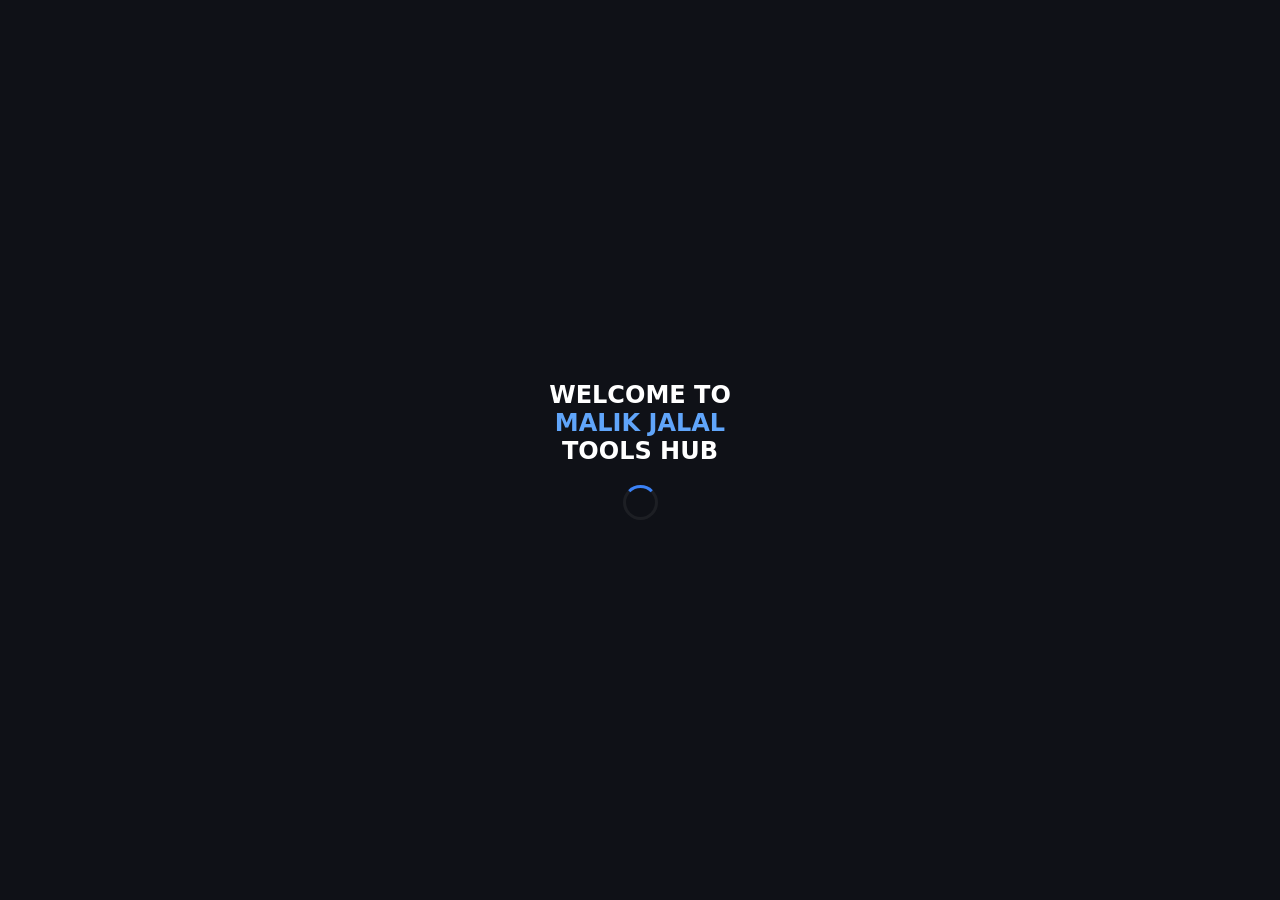
==== index.html @ 2f68b261 "Update index.html" ====
<!DOCTYPE html>
<html lang="en">
<head>
    <meta charset="UTF-8">
    <meta name="viewport" content="width=device-width, initial-scale=1.0, maximum-scale=1.0, user-scalable=no">
    <title>Malik Jalal Tools Hub | 417+ Premium Tools</title>
    <link rel="preconnect" href="https://fonts.googleapis.com">
    <link rel="preconnect" href="https://fonts.gstatic.com" crossorigin>
    <link href="https://fonts.googleapis.com/css2?family=Plus+Jakarta+Sans:wght@400;500;600;700;800;900&display=swap" rel="stylesheet">
    <link rel="stylesheet" href="https://cdnjs.cloudflare.com/ajax/libs/font-awesome/6.4.0/css/all.min.css">
    <link rel="stylesheet" href="style.css">
</head>
<body>

<video id="bgVideo" loop muted playsinline autoplay></video>

<div class="device-info" id="deviceInfo">
  <span id="devTime">--:--</span>
  <span id="devBattery">🔋 --%</span>
  <span id="devName">📱 Device</span>
</div>

<div class="loading-screen" id="ls">
  <div class="loading-text">WELCOME TO<br><span>MALIK JALAL</span><br>TOOLS HUB</div>
  <div class="spinner"></div>
</div>

<div class="login-overlay" id="lo">
  <div class="islamic-header">
    <div class="urdu">کیا آج آپ نے درود شریف پڑھا ؟</div>
    <div class="arabic">صلى الله عليه وآله وسلم</div>
    <div class="hadith">حضور نبی کریم ﷺ نے ارشاد فرمایا کہ جو شخص ایک مرتبہ درود شریف پڑھتا ہے اللہ تعالی اُس پر دس رحمتیں نازل فرماتا ہے، دس گناہ معاف کرتا ہے اور دس درجے بلند کرتا ہے</div>
  </div>
  <div class="login-card">
    <img src="https://cdn.phototourl.com/member/2026-06-14-0b9a8795-57a5-4e7c-b42a-276c35844a80.jpg" id="loginLogo" alt="MJ" title="5-Click for Login Admin">
    <h2>Malik Jalal Tools Hub</h2>
    <p class="sub">🔐 417+ Premium Tools — Private Access</p>
    <input id="luser" placeholder="👤 Username" type="text">
    <input id="lpass" placeholder="🔒 Password" type="password" onkeydown="if(event.key==='Enter')DL()">
    <button class="login-btn" onclick="DL()">🔓 Unlock Toolkit</button>
    <div class="login-error" id="lerr"></div>
    <button class="pay-btn" onclick="document.getElementById('payM').classList.add('show')">💎 Get Access - Rs 2500</button>
    <p style="font-size:.6rem;color:var(--mut);margin-top:8px" id="loginFooter">👑 MALIK JALAL | Bahawalpur, Pakistan</p>
  </div>
</div>

<div class="edit-modal" id="payM">
  <div class="modal-content" style="text-align:center">
    <h3>💎 Premium Access</h3>
    <div style="font-size:2rem;font-weight:800;color:var(--gold)">Rs 2500</div>
    <div style="background:#dd1c1a;color:#fff;padding:12px;border-radius:10px;margin:10px 0">📱 <b>JazzCash: +92 3037376848</b><br><small>MALIK JALAL</small></div>
    <a href="https://wa.me/923417186108" target="_blank" style="display:block;background:#25d366;color:#fff;padding:10px;border-radius:10px;text-decoration:none;font-weight:700;font-size:.8rem">💚 WhatsApp: +92 3417186108</a>
    <button onclick="document.getElementById('payM').classList.remove('show')" style="background:var(--bdr);margin-top:8px;width:100%">Close</button>
  </div>
</div>

<div class="logout-btn" id="lobtn" onclick="DLO()">🚪</div>

<div class="main-header" id="mh" style="display:none">
  <div class="header-left">
    <img src="https://cdn.phototourl.com/member/2026-06-14-0b9a8795-57a5-4e7c-b42a-276c35844a80.jpg" class="header-logo-img" alt="MJ">
    <h1>Malik <span>Jalal</span> Tools Hub</h1>
  </div>
  <div class="header-right">
    <button class="btn-outline" onclick="NC()">＋ New Chat</button>
    <button class="btn-danger" onclick="DLO()">🚪 Logout</button>
  </div>
</div>

<div class="main-layout" id="ml" style="display:none">
  <div class="search-wrap"><input id="sq" oninput="RF()" placeholder="🔍 Search 417+ tools..." type="text"><i class="fas fa-search"></i></div>
  <div class="cats" id="cb"></div>
  <a class="quran-banner" href="https://malikjalal-quranpak.edgeone.app" target="_blank"><span style="font-size:1.8rem">🕌</span><div><strong>📖 Quran Pak</strong><br><small>Audio • Translation</small></div></a>
  <div class="tools-grid" id="tg"></div>
  
  <div class="admin-panel" id="ap">
    <h3>👑 Admin Panel</h3>
    <div style="background:var(--card2);padding:10px;border-radius:8px;margin-bottom:8px">
      <h5 style="color:var(--gold)">🎨 Customize</h5>
      <div class="file-upload-box" onclick="document.getElementById('logoUpload').click()"><p>🖼️ Upload Logo</p><input type="file" id="logoUpload" accept="image/*" onchange="CL(event)"></div>
      <div class="file-upload-box" onclick="document.getElementById('bgVideoUpload').click()"><p>🎬 Upload Background Video</p><input type="file" id="bgVideoUpload" accept="video/*" onchange="CV(event)"></div>
      <div class="file-upload-box" onclick="document.getElementById('audioUpload').click()"><p>🔊 Upload Welcome Audio</p><input type="file" id="audioUpload" accept="audio/*" onchange="CA(event)"></div>
      <button class="btn-save" onclick="PA()" style="font-size:.6rem">▶️ Test Audio</button>
    </div>
    <div style="background:var(--card2);padding:10px;border-radius:8px;margin-bottom:8px">
      <h5 style="color:var(--gold)">🔐 Change Passwords</h5>
      <input id="newMasterPass" placeholder="New Master Password" type="password">
      <input id="newAdminPass" placeholder="New Admin Password" type="password">
      <button class="btn-save" onclick="CP()">💾 Save</button>
    </div>
    <div style="background:var(--card2);padding:10px;border-radius:8px;margin-bottom:8px">
      <h5 style="color:var(--gold)">👥 User Management</h5>
      <button class="btn-add" onclick="AMU()" style="font-size:.65rem">➕ Add User</button>
      <div id="ulist"></div>
    </div>
    <div style="background:var(--card2);padding:10px;border-radius:8px;margin-bottom:8px">
      <h5 style="color:var(--gold)">➕ Add Resource</h5>
      <input id="nn" placeholder="Name"><input id="nu" placeholder="URL">
      <select id="nc"><option value="dev">Development</option><option value="hacking">Cyber Security</option><option value="ai">AI & Bots</option><option value="earning">Monetization</option><option value="editing">Editing</option><option value="design">Design</option><option value="marketing">Marketing</option><option value="misc">Misc</option><option value="islamic">Islamic</option></select>
      <input id="nd" placeholder="Desc"><select id="nt"><option value="free">Free</option><option value="premium">Premium</option><option value="new">New</option></select>
      <button class="btn-add" onclick="ANT()">➕ Add</button>
    </div>
    <h5>📋 Resources</h5><div id="atlist"></div>
    <button class="btn-del" onclick="RST()">🗑 Reset</button>
    <button onclick="document.getElementById('ap').classList.remove('show')" style="background:var(--bdr)">Close</button>
  </div>
</div>

<div class="edit-modal" id="em">
  <div class="modal-content">
    <h3>✏️ Edit</h3>
    <input id="ei" type="hidden"><input id="en" placeholder="Name"><input id="eu" placeholder="URL">
    <select id="ec"><option value="dev">Development</option><option value="hacking">Cyber Security</option><option value="ai">AI & Bots</option><option value="earning">Monetization</option><option value="editing">Editing</option><option value="design">Design</option><option value="marketing">Marketing</option><option value="misc">Misc</option><option value="islamic">Islamic</option></select>
    <input id="ed" placeholder="Desc"><select id="et"><option value="free">Free</option><option value="premium">Premium</option><option value="new">New</option></select>
    <button class="btn-save" onclick="SE()">💾 Save</button>
    <button onclick="document.getElementById('em').classList.remove('show')" style="background:var(--bdr)">Cancel</button>
  </div>
</div>

<div class="edit-modal" id="loginAdminPanel">
  <div class="modal-content">
    <h3>🔧 Login Page Customizer</h3>
    <input id="lTitle" placeholder="Login Title" onchange="ULT()">
    <input id="lSub" placeholder="Login Subtitle" onchange="ULT()">
    <input id="lFooter" placeholder="Footer Text" onchange="ULT()">
    <div class="file-upload-box" onclick="document.getElementById('loginBgUpload').click()"><p>🖼️ Upload BG Image</p><input type="file" id="loginBgUpload" accept="image/*" onchange="CLB(event)"></div>
    <button onclick="document.getElementById('loginAdminPanel').classList.remove('show')" style="background:var(--bdr);margin-top:8px;width:100%">Close</button>
  </div>
</div>

<div class="footer"><p>Developed with ❤️ by <strong style="color:#f59e0b">MALIK JALAL</strong> | Bahawalpur, Pakistan</p></div>
<div class="toast" id="toast"></div>

<script src="script.js"></script>
</body>
</html>
---- style.css ----
/* Malik Jalal Tools Hub - Protected CSS */
:root{--bg:#0f1117;--card:#161922;--card2:#1e222d;--acc:#3b82f6;--acc2:#60a5fa;--gold:#f59e0b;--txt:#f1f5f9;--mut:#6b7280;--bdr:rgba(255,255,255,0.06);--ok:#22c55e;--err:#ef4444;--r:14px}*{margin:0;padding:0;box-sizing:border-box}body{font-family:system-ui,sans-serif;background:var(--bg);color:var(--txt);min-height:100vh;overflow-x:hidden}::-webkit-scrollbar{width:4px}::-webkit-scrollbar-thumb{background:var(--mut);border-radius:4px}.loading-screen{position:fixed;inset:0;background:var(--bg);z-index:99999;display:flex;flex-direction:column;align-items:center;justify-content:center;transition:opacity .5s}.loading-screen.hidden{opacity:0;visibility:hidden;pointer-events:none}.loading-text{font-size:1.5rem;font-weight:900;color:#fff;animation:lpanim 1.5s ease-in-out infinite;text-align:center}.loading-text span{color:var(--acc2)}@keyframes lpanim{0%,100%{opacity:.5;transform:scale(.95)}50%{opacity:1;transform:scale(1.05)}}.spinner{width:35px;height:35px;border:3px solid rgba(255,255,255,.06);border-top-color:var(--acc);border-radius:50%;animation:spin .7s linear infinite;margin-top:20px}@keyframes spin{to{transform:rotate(360deg)}}.login-overlay{position:fixed;inset:0;z-index:9998;display:flex;align-items:center;justify-content:center;flex-direction:column;background:var(--bg)}.login-overlay.hidden{display:none}.islamic-header{text-align:center;margin-bottom:12px;z-index:1;max-width:400px;padding:0 15px}.islamic-header .urdu{font-family:'JNN',serif;font-size:1rem;color:#f59e0b;direction:rtl;margin-bottom:4px}.islamic-header .arabic{font-family:'Amiri',serif;font-size:1.2rem;color:#22c55e;direction:rtl;margin-bottom:4px}.islamic-header .hadith{font-family:'JNN',serif;font-size:.7rem;color:var(--txt);direction:rtl;line-height:1.5;opacity:.8}@font-face{font-family:'JNN';src:url('https://cdn.jsdelivr.net/gh/mah-shamim/bangla-font@main/fonts/JameelNooriNastaleeqRegular.ttf') format('truetype')}.login-card{background:var(--card);border:1px solid var(--bdr);border-radius:20px;padding:28px;width:90%;max-width:380px;text-align:center;box-shadow:0 25px 60px rgba(0,0,0,.5);position:relative;z-index:1}.login-card img{cursor:pointer;width:60px;height:60px;border-radius:50%;object-fit:cover;border:2px solid rgba(245,158,11,.4);margin-bottom:10px}.login-card h2{font-size:1.1rem;font-weight:800;margin-bottom:4px;color:#fff}.login-card .sub{font-size:.68rem;color:var(--mut);margin-bottom:16px}.login-card input{width:100%;padding:10px 14px;background:var(--card2);border:1px solid var(--bdr);border-radius:10px;color:var(--txt);margin-bottom:7px;font-size:.8rem;outline:none;font-family:inherit}.login-card input:focus{border-color:var(--acc)}.login-btn{width:100%;padding:11px;background:linear-gradient(135deg,#3b82f6,#1d4ed8);border:none;border-radius:10px;color:#fff;font-weight:700;cursor:pointer;font-size:.85rem;margin-top:4px;font-family:inherit}.pay-btn{width:100%;padding:11px;background:linear-gradient(135deg,#dd1c1a,#ff4444);border:none;border-radius:10px;color:#fff;font-weight:700;cursor:pointer;font-size:.85rem;margin-top:4px;font-family:inherit}.login-error{color:var(--err);font-size:.65rem;margin-top:4px;display:none}.main-header{background:rgba(15,17,23,.95);backdrop-filter:blur(12px);padding:14px 24px;border-bottom:1px solid var(--bdr);position:sticky;top:0;z-index:100;display:flex;align-items:center;justify-content:space-between;flex-wrap:wrap;gap:10px}.header-left{display:flex;align-items:center;gap:10px}.header-left img{width:40px;height:40px;border-radius:50%;object-fit:cover;border:2px solid rgba(245,158,11,.4);cursor:pointer}.header-left h1{font-size:1rem;font-weight:800;color:#fff}.header-left h1 span{color:var(--acc2)}.header-right{display:flex;align-items:center;gap:8px}.header-right button{padding:7px 14px;border-radius:8px;border:none;cursor:pointer;font-size:.7rem;font-weight:700;font-family:inherit}.btn-outline{background:rgba(255,255,255,.04);color:var(--mut);border:1px solid rgba(255,255,255,.08)}.btn-danger{background:rgba(239,68,68,.1);color:var(--err);border:1px solid rgba(239,68,68,.2)}.main-layout{max-width:1300px;margin:0 auto;padding:15px}.search-wrap{margin-bottom:12px;position:relative}.search-wrap input{width:100%;padding:11px 40px 11px 16px;background:var(--card2);border:1px solid var(--bdr);border-radius:12px;color:var(--txt);font-size:.8rem;outline:none;font-family:inherit}.search-wrap input:focus{border-color:var(--acc);box-shadow:0 0 15px rgba(59,130,246,.15)}.search-wrap i{position:absolute;right:14px;top:50%;transform:translateY(-50%);color:var(--mut)}.cats{display:flex;gap:5px;margin-bottom:14px;overflow-x:auto;scrollbar-width:none;flex-wrap:wrap}.cats::-webkit-scrollbar{display:none}.cat-btn{padding:6px 14px;border:1px solid var(--bdr);border-radius:50px;background:var(--card);color:var(--mut);cursor:pointer;font-size:.68rem;font-weight:700;white-space:nowrap;flex-shrink:0;font-family:inherit;transition:all .2s}.cat-btn.active,.cat-btn:hover{background:var(--acc);border-color:var(--acc);color:#fff}.quran-banner{background:linear-gradient(135deg,#0d4a2a,#1a6b3a);margin-bottom:14px;border-radius:var(--r);padding:14px;display:flex;align-items:center;gap:12px;text-decoration:none;color:#fff;border:1px solid rgba(34,197,94,.2)}.tools-grid{display:grid;grid-template-columns:repeat(auto-fill,minmax(160px,1fr));gap:10px;padding-bottom:20px}.tool-card{background:var(--card);border:1px solid var(--bdr);border-radius:14px;padding:18px 14px;text-align:left;cursor:pointer;text-decoration:none;color:var(--txt);transition:all .3s;display:flex;flex-direction:column;gap:12px;min-height:150px;position:relative}.tool-card:hover{border-color:rgba(59,130,246,.4);transform:translateY(-3px);box-shadow:0 12px 24px rgba(0,0,0,.4)}.tool-card .cat-badge{padding:3px 8px;border-radius:5px;font-size:.6rem;font-weight:700;letter-spacing:.5px;display:inline-block;width:fit-content}.tool-card h4{font-size:.75rem;font-weight:700;line-height:1.3;flex:1}.tool-card .dl-btn{background:linear-gradient(135deg,#3b82f6,#1d4ed8);color:#fff;padding:7px 0;border-radius:8px;font-size:.62rem;font-weight:700;text-align:center;text-decoration:none;display:block;width:100%}.tool-card .dot{position:absolute;top:10px;right:10px;width:6px;height:6px;border-radius:50%;background:#22c55e;box-shadow:0 0 6px #22c55e}.admin-panel{display:none;background:var(--card);border:2px solid rgba(245,158,11,.3);border-radius:var(--r);margin:10px 0;padding:18px;max-height:70vh;overflow-y:auto}.admin-panel.show{display:block}.admin-panel h3{color:var(--gold);margin-bottom:12px;font-size:.9rem}.admin-panel input,.admin-panel select,.admin-panel textarea{width:100%;padding:8px 10px;background:var(--card2);border:1px solid var(--bdr);border-radius:8px;color:var(--txt);margin-bottom:6px;font-size:.7rem;outline:none;font-family:inherit}.admin-panel button{padding:7px 14px;border:none;border-radius:8px;color:#fff;font-weight:600;cursor:pointer;font-size:.68rem;margin:2px;font-family:inherit}.btn-save{background:var(--ok)}.btn-del{background:var(--err)}.btn-edit{background:var(--acc)}.btn-add{background:var(--gold);color:#000}.file-upload-box{border:2px dashed var(--bdr);border-radius:10px;padding:12px;text-align:center;cursor:pointer;margin-bottom:8px;background:var(--card2)}.file-upload-box:hover{border-color:var(--acc)}.file-upload-box input{display:none}.edit-modal{display:none;position:fixed;inset:0;background:rgba(0,0,0,.92);z-index:99999;align-items:center;justify-content:center}.edit-modal.show{display:flex}.modal-content{background:var(--card);border:2px solid rgba(245,158,11,.3);border-radius:20px;padding:20px;width:95%;max-width:450px;max-height:80vh;overflow-y:auto}.footer{text-align:center;padding:20px;color:var(--mut);border-top:1px solid var(--bdr);font-size:.65rem}.toast{position:fixed;bottom:15px;left:50%;transform:translateX(-50%);background:var(--card);border:1px solid var(--bdr);padding:8px 16px;border-radius:20px;color:#fff;z-index:9999;font-size:.7rem;opacity:0;transition:opacity .3s}.toast.show{opacity:1}.logout-btn{position:fixed;top:14px;right:14px;background:rgba(239,68,68,.15);border:1px solid rgba(239,68,68,.3);color:var(--err);width:35px;height:35px;border-radius:50%;display:none;align-items:center;justify-content:center;cursor:pointer;z-index:101;font-size:.9rem}#bgVideo{position:fixed;inset:0;object-fit:cover;z-index:-1;opacity:.25;display:none}#bgVideo.show{display:block}.device-info{position:fixed;top:0;left:0;right:0;background:rgba(0,0,0,.85);color:#fff;padding:3px 10px;font-size:.5rem;display:flex;justify-content:space-between;z-index:9999;font-family:monospace}.user-dashboard{background:var(--card);border:1px solid var(--bdr);border-radius:14px;padding:15px;margin:10px 0}.user-dashboard table{width:100%;font-size:.7rem;border-collapse:collapse}.user-dashboard th,.user-dashboard td{padding:6px 8px;text-align:left;border-bottom:1px solid var(--bdr)}.user-dashboard th{color:var(--gold);font-size:.65rem}@media(max-width:480px){.tools-grid{grid-template-columns:repeat(2,1fr);gap:6px}.tool-card{padding:12px 10px;min-height:130px}.tool-card h4{font-size:.68rem}}
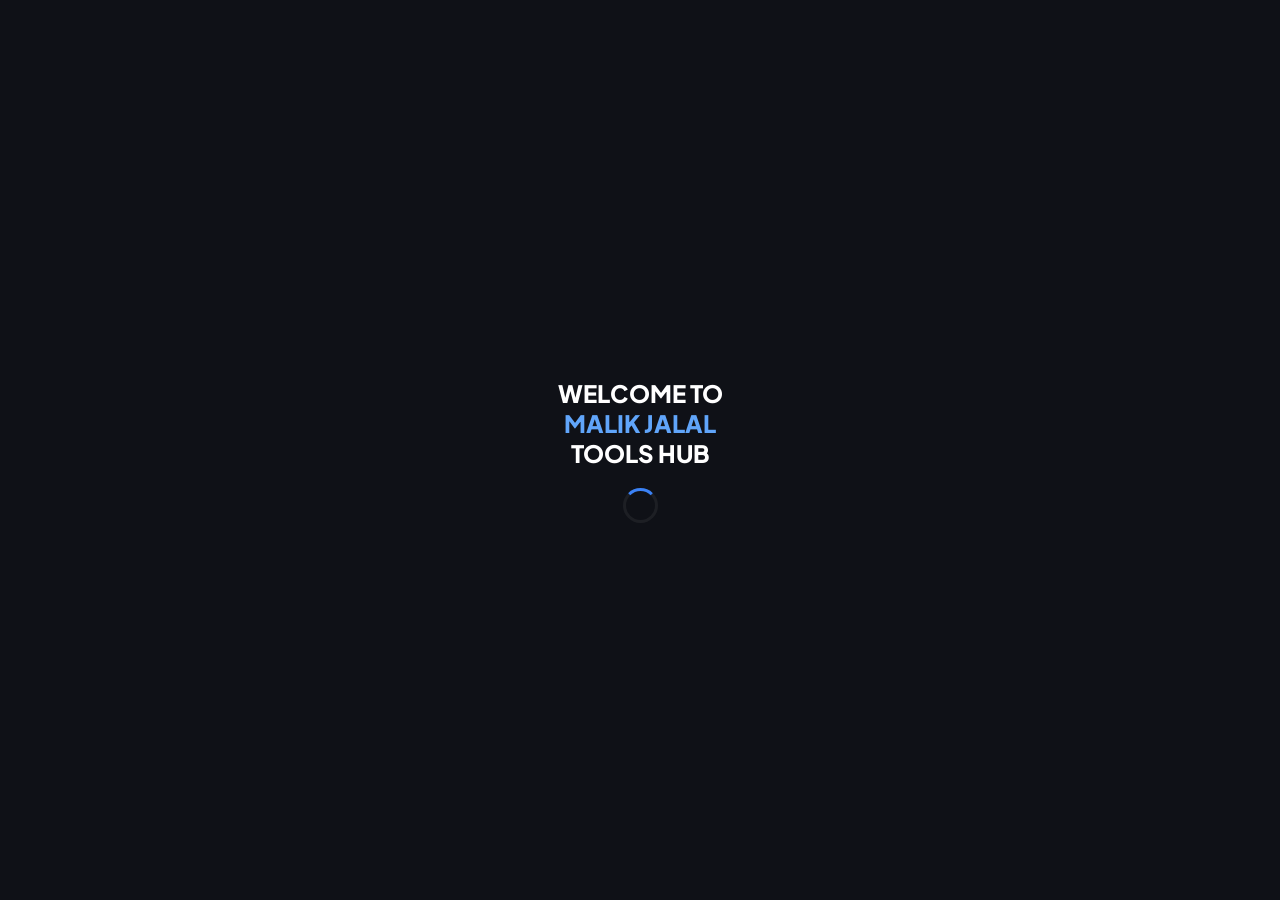
==== commit 6eb92c5a: "Update index.html" ====
--- a/index.html
+++ b/index.html
@@ -40,17 +40,17 @@
     <button class="login-btn" onclick="DL()">🔓 Unlock Toolkit</button>
     <div class="login-error" id="lerr"></div>
     <button class="pay-btn" onclick="document.getElementById('payM').classList.add('show')">💎 Get Access - Rs 2500</button>
-    <p style="font-size:.6rem;color:var(--mut);margin-top:8px" id="loginFooter">👑 MALIK JALAL | Bahawalpur, Pakistan</p>
+    <p style="font-size:.6rem;color:#6b7280;margin-top:8px">👑 MALIK JALAL | Bahawalpur, Pakistan</p>
   </div>
 </div>
 
 <div class="edit-modal" id="payM">
   <div class="modal-content" style="text-align:center">
     <h3>💎 Premium Access</h3>
-    <div style="font-size:2rem;font-weight:800;color:var(--gold)">Rs 2500</div>
+    <div style="font-size:2rem;font-weight:800;color:#f59e0b">Rs 2500</div>
     <div style="background:#dd1c1a;color:#fff;padding:12px;border-radius:10px;margin:10px 0">📱 <b>JazzCash: +92 3037376848</b><br><small>MALIK JALAL</small></div>
     <a href="https://wa.me/923417186108" target="_blank" style="display:block;background:#25d366;color:#fff;padding:10px;border-radius:10px;text-decoration:none;font-weight:700;font-size:.8rem">💚 WhatsApp: +92 3417186108</a>
-    <button onclick="document.getElementById('payM').classList.remove('show')" style="background:var(--bdr);margin-top:8px;width:100%">Close</button>
+    <button onclick="document.getElementById('payM').classList.remove('show')" style="background:rgba(255,255,255,0.06);margin-top:8px;width:100%">Close</button>
   </div>
 </div>
 
@@ -75,26 +75,26 @@
   
   <div class="admin-panel" id="ap">
     <h3>👑 Admin Panel</h3>
-    <div style="background:var(--card2);padding:10px;border-radius:8px;margin-bottom:8px">
-      <h5 style="color:var(--gold)">🎨 Customize</h5>
+    <div style="background:#1e222d;padding:10px;border-radius:8px;margin-bottom:8px">
+      <h5 style="color:#f59e0b">🎨 Customize</h5>
       <div class="file-upload-box" onclick="document.getElementById('logoUpload').click()"><p>🖼️ Upload Logo</p><input type="file" id="logoUpload" accept="image/*" onchange="CL(event)"></div>
-      <div class="file-upload-box" onclick="document.getElementById('bgVideoUpload').click()"><p>🎬 Upload Background Video</p><input type="file" id="bgVideoUpload" accept="video/*" onchange="CV(event)"></div>
+      <div class="file-upload-box" onclick="document.getElementById('bgVideoUpload').click()"><p>🎬 Upload BG Video</p><input type="file" id="bgVideoUpload" accept="video/*" onchange="CV(event)"></div>
       <div class="file-upload-box" onclick="document.getElementById('audioUpload').click()"><p>🔊 Upload Welcome Audio</p><input type="file" id="audioUpload" accept="audio/*" onchange="CA(event)"></div>
       <button class="btn-save" onclick="PA()" style="font-size:.6rem">▶️ Test Audio</button>
     </div>
-    <div style="background:var(--card2);padding:10px;border-radius:8px;margin-bottom:8px">
-      <h5 style="color:var(--gold)">🔐 Change Passwords</h5>
+    <div style="background:#1e222d;padding:10px;border-radius:8px;margin-bottom:8px">
+      <h5 style="color:#f59e0b">🔐 Change Passwords</h5>
       <input id="newMasterPass" placeholder="New Master Password" type="password">
       <input id="newAdminPass" placeholder="New Admin Password" type="password">
       <button class="btn-save" onclick="CP()">💾 Save</button>
     </div>
-    <div style="background:var(--card2);padding:10px;border-radius:8px;margin-bottom:8px">
-      <h5 style="color:var(--gold)">👥 User Management</h5>
+    <div style="background:#1e222d;padding:10px;border-radius:8px;margin-bottom:8px">
+      <h5 style="color:#f59e0b">👥 User Management</h5>
       <button class="btn-add" onclick="AMU()" style="font-size:.65rem">➕ Add User</button>
       <div id="ulist"></div>
     </div>
-    <div style="background:var(--card2);padding:10px;border-radius:8px;margin-bottom:8px">
-      <h5 style="color:var(--gold)">➕ Add Resource</h5>
+    <div style="background:#1e222d;padding:10px;border-radius:8px;margin-bottom:8px">
+      <h5 style="color:#f59e0b">➕ Add Resource</h5>
       <input id="nn" placeholder="Name"><input id="nu" placeholder="URL">
       <select id="nc"><option value="dev">Development</option><option value="hacking">Cyber Security</option><option value="ai">AI & Bots</option><option value="earning">Monetization</option><option value="editing">Editing</option><option value="design">Design</option><option value="marketing">Marketing</option><option value="misc">Misc</option><option value="islamic">Islamic</option></select>
       <input id="nd" placeholder="Desc"><select id="nt"><option value="free">Free</option><option value="premium">Premium</option><option value="new">New</option></select>
@@ -102,7 +102,7 @@
     </div>
     <h5>📋 Resources</h5><div id="atlist"></div>
     <button class="btn-del" onclick="RST()">🗑 Reset</button>
-    <button onclick="document.getElementById('ap').classList.remove('show')" style="background:var(--bdr)">Close</button>
+    <button onclick="document.getElementById('ap').classList.remove('show')" style="background:rgba(255,255,255,0.06)">Close</button>
   </div>
 </div>
 
@@ -113,7 +113,7 @@
     <select id="ec"><option value="dev">Development</option><option value="hacking">Cyber Security</option><option value="ai">AI & Bots</option><option value="earning">Monetization</option><option value="editing">Editing</option><option value="design">Design</option><option value="marketing">Marketing</option><option value="misc">Misc</option><option value="islamic">Islamic</option></select>
     <input id="ed" placeholder="Desc"><select id="et"><option value="free">Free</option><option value="premium">Premium</option><option value="new">New</option></select>
     <button class="btn-save" onclick="SE()">💾 Save</button>
-    <button onclick="document.getElementById('em').classList.remove('show')" style="background:var(--bdr)">Cancel</button>
+    <button onclick="document.getElementById('em').classList.remove('show')" style="background:rgba(255,255,255,0.06)">Cancel</button>
   </div>
 </div>
 
@@ -124,7 +124,7 @@
     <input id="lSub" placeholder="Login Subtitle" onchange="ULT()">
     <input id="lFooter" placeholder="Footer Text" onchange="ULT()">
     <div class="file-upload-box" onclick="document.getElementById('loginBgUpload').click()"><p>🖼️ Upload BG Image</p><input type="file" id="loginBgUpload" accept="image/*" onchange="CLB(event)"></div>
-    <button onclick="document.getElementById('loginAdminPanel').classList.remove('show')" style="background:var(--bdr);margin-top:8px;width:100%">Close</button>
+    <button onclick="document.getElementById('loginAdminPanel').classList.remove('show')" style="background:rgba(255,255,255,0.06);margin-top:8px;width:100%">Close</button>
   </div>
 </div>
 
--- a/style.css
+++ b/style.css
@@ -1,2 +1,59 @@
-/* Malik Jalal Tools Hub - Protected CSS */
-:root{--bg:#0f1117;--card:#161922;--card2:#1e222d;--acc:#3b82f6;--acc2:#60a5fa;--gold:#f59e0b;--txt:#f1f5f9;--mut:#6b7280;--bdr:rgba(255,255,255,0.06);--ok:#22c55e;--err:#ef4444;--r:14px}*{margin:0;padding:0;box-sizing:border-box}body{font-family:system-ui,sans-serif;background:var(--bg);color:var(--txt);min-height:100vh;overflow-x:hidden}::-webkit-scrollbar{width:4px}::-webkit-scrollbar-thumb{background:var(--mut);border-radius:4px}.loading-screen{position:fixed;inset:0;background:var(--bg);z-index:99999;display:flex;flex-direction:column;align-items:center;justify-content:center;transition:opacity .5s}.loading-screen.hidden{opacity:0;visibility:hidden;pointer-events:none}.loading-text{font-size:1.5rem;font-weight:900;color:#fff;animation:lpanim 1.5s ease-in-out infinite;text-align:center}.loading-text span{color:var(--acc2)}@keyframes lpanim{0%,100%{opacity:.5;transform:scale(.95)}50%{opacity:1;transform:scale(1.05)}}.spinner{width:35px;height:35px;border:3px solid rgba(255,255,255,.06);border-top-color:var(--acc);border-radius:50%;animation:spin .7s linear infinite;margin-top:20px}@keyframes spin{to{transform:rotate(360deg)}}.login-overlay{position:fixed;inset:0;z-index:9998;display:flex;align-items:center;justify-content:center;flex-direction:column;background:var(--bg)}.login-overlay.hidden{display:none}.islamic-header{text-align:center;margin-bottom:12px;z-index:1;max-width:400px;padding:0 15px}.islamic-header .urdu{font-family:'JNN',serif;font-size:1rem;color:#f59e0b;direction:rtl;margin-bottom:4px}.islamic-header .arabic{font-family:'Amiri',serif;font-size:1.2rem;color:#22c55e;direction:rtl;margin-bottom:4px}.islamic-header .hadith{font-family:'JNN',serif;font-size:.7rem;color:var(--txt);direction:rtl;line-height:1.5;opacity:.8}@font-face{font-family:'JNN';src:url('https://cdn.jsdelivr.net/gh/mah-shamim/bangla-font@main/fonts/JameelNooriNastaleeqRegular.ttf') format('truetype')}.login-card{background:var(--card);border:1px solid var(--bdr);border-radius:20px;padding:28px;width:90%;max-width:380px;text-align:center;box-shadow:0 25px 60px rgba(0,0,0,.5);position:relative;z-index:1}.login-card img{cursor:pointer;width:60px;height:60px;border-radius:50%;object-fit:cover;border:2px solid rgba(245,158,11,.4);margin-bottom:10px}.login-card h2{font-size:1.1rem;font-weight:800;margin-bottom:4px;color:#fff}.login-card .sub{font-size:.68rem;color:var(--mut);margin-bottom:16px}.login-card input{width:100%;padding:10px 14px;background:var(--card2);border:1px solid var(--bdr);border-radius:10px;color:var(--txt);margin-bottom:7px;font-size:.8rem;outline:none;font-family:inherit}.login-card input:focus{border-color:var(--acc)}.login-btn{width:100%;padding:11px;background:linear-gradient(135deg,#3b82f6,#1d4ed8);border:none;border-radius:10px;color:#fff;font-weight:700;cursor:pointer;font-size:.85rem;margin-top:4px;font-family:inherit}.pay-btn{width:100%;padding:11px;background:linear-gradient(135deg,#dd1c1a,#ff4444);border:none;border-radius:10px;color:#fff;font-weight:700;cursor:pointer;font-size:.85rem;margin-top:4px;font-family:inherit}.login-error{color:var(--err);font-size:.65rem;margin-top:4px;display:none}.main-header{background:rgba(15,17,23,.95);backdrop-filter:blur(12px);padding:14px 24px;border-bottom:1px solid var(--bdr);position:sticky;top:0;z-index:100;display:flex;align-items:center;justify-content:space-between;flex-wrap:wrap;gap:10px}.header-left{display:flex;align-items:center;gap:10px}.header-left img{width:40px;height:40px;border-radius:50%;object-fit:cover;border:2px solid rgba(245,158,11,.4);cursor:pointer}.header-left h1{font-size:1rem;font-weight:800;color:#fff}.header-left h1 span{color:var(--acc2)}.header-right{display:flex;align-items:center;gap:8px}.header-right button{padding:7px 14px;border-radius:8px;border:none;cursor:pointer;font-size:.7rem;font-weight:700;font-family:inherit}.btn-outline{background:rgba(255,255,255,.04);color:var(--mut);border:1px solid rgba(255,255,255,.08)}.btn-danger{background:rgba(239,68,68,.1);color:var(--err);border:1px solid rgba(239,68,68,.2)}.main-layout{max-width:1300px;margin:0 auto;padding:15px}.search-wrap{margin-bottom:12px;position:relative}.search-wrap input{width:100%;padding:11px 40px 11px 16px;background:var(--card2);border:1px solid var(--bdr);border-radius:12px;color:var(--txt);font-size:.8rem;outline:none;font-family:inherit}.search-wrap input:focus{border-color:var(--acc);box-shadow:0 0 15px rgba(59,130,246,.15)}.search-wrap i{position:absolute;right:14px;top:50%;transform:translateY(-50%);color:var(--mut)}.cats{display:flex;gap:5px;margin-bottom:14px;overflow-x:auto;scrollbar-width:none;flex-wrap:wrap}.cats::-webkit-scrollbar{display:none}.cat-btn{padding:6px 14px;border:1px solid var(--bdr);border-radius:50px;background:var(--card);color:var(--mut);cursor:pointer;font-size:.68rem;font-weight:700;white-space:nowrap;flex-shrink:0;font-family:inherit;transition:all .2s}.cat-btn.active,.cat-btn:hover{background:var(--acc);border-color:var(--acc);color:#fff}.quran-banner{background:linear-gradient(135deg,#0d4a2a,#1a6b3a);margin-bottom:14px;border-radius:var(--r);padding:14px;display:flex;align-items:center;gap:12px;text-decoration:none;color:#fff;border:1px solid rgba(34,197,94,.2)}.tools-grid{display:grid;grid-template-columns:repeat(auto-fill,minmax(160px,1fr));gap:10px;padding-bottom:20px}.tool-card{background:var(--card);border:1px solid var(--bdr);border-radius:14px;padding:18px 14px;text-align:left;cursor:pointer;text-decoration:none;color:var(--txt);transition:all .3s;display:flex;flex-direction:column;gap:12px;min-height:150px;position:relative}.tool-card:hover{border-color:rgba(59,130,246,.4);transform:translateY(-3px);box-shadow:0 12px 24px rgba(0,0,0,.4)}.tool-card .cat-badge{padding:3px 8px;border-radius:5px;font-size:.6rem;font-weight:700;letter-spacing:.5px;display:inline-block;width:fit-content}.tool-card h4{font-size:.75rem;font-weight:700;line-height:1.3;flex:1}.tool-card .dl-btn{background:linear-gradient(135deg,#3b82f6,#1d4ed8);color:#fff;padding:7px 0;border-radius:8px;font-size:.62rem;font-weight:700;text-align:center;text-decoration:none;display:block;width:100%}.tool-card .dot{position:absolute;top:10px;right:10px;width:6px;height:6px;border-radius:50%;background:#22c55e;box-shadow:0 0 6px #22c55e}.admin-panel{display:none;background:var(--card);border:2px solid rgba(245,158,11,.3);border-radius:var(--r);margin:10px 0;padding:18px;max-height:70vh;overflow-y:auto}.admin-panel.show{display:block}.admin-panel h3{color:var(--gold);margin-bottom:12px;font-size:.9rem}.admin-panel input,.admin-panel select,.admin-panel textarea{width:100%;padding:8px 10px;background:var(--card2);border:1px solid var(--bdr);border-radius:8px;color:var(--txt);margin-bottom:6px;font-size:.7rem;outline:none;font-family:inherit}.admin-panel button{padding:7px 14px;border:none;border-radius:8px;color:#fff;font-weight:600;cursor:pointer;font-size:.68rem;margin:2px;font-family:inherit}.btn-save{background:var(--ok)}.btn-del{background:var(--err)}.btn-edit{background:var(--acc)}.btn-add{background:var(--gold);color:#000}.file-upload-box{border:2px dashed var(--bdr);border-radius:10px;padding:12px;text-align:center;cursor:pointer;margin-bottom:8px;background:var(--card2)}.file-upload-box:hover{border-color:var(--acc)}.file-upload-box input{display:none}.edit-modal{display:none;position:fixed;inset:0;background:rgba(0,0,0,.92);z-index:99999;align-items:center;justify-content:center}.edit-modal.show{display:flex}.modal-content{background:var(--card);border:2px solid rgba(245,158,11,.3);border-radius:20px;padding:20px;width:95%;max-width:450px;max-height:80vh;overflow-y:auto}.footer{text-align:center;padding:20px;color:var(--mut);border-top:1px solid var(--bdr);font-size:.65rem}.toast{position:fixed;bottom:15px;left:50%;transform:translateX(-50%);background:var(--card);border:1px solid var(--bdr);padding:8px 16px;border-radius:20px;color:#fff;z-index:9999;font-size:.7rem;opacity:0;transition:opacity .3s}.toast.show{opacity:1}.logout-btn{position:fixed;top:14px;right:14px;background:rgba(239,68,68,.15);border:1px solid rgba(239,68,68,.3);color:var(--err);width:35px;height:35px;border-radius:50%;display:none;align-items:center;justify-content:center;cursor:pointer;z-index:101;font-size:.9rem}#bgVideo{position:fixed;inset:0;object-fit:cover;z-index:-1;opacity:.25;display:none}#bgVideo.show{display:block}.device-info{position:fixed;top:0;left:0;right:0;background:rgba(0,0,0,.85);color:#fff;padding:3px 10px;font-size:.5rem;display:flex;justify-content:space-between;z-index:9999;font-family:monospace}.user-dashboard{background:var(--card);border:1px solid var(--bdr);border-radius:14px;padding:15px;margin:10px 0}.user-dashboard table{width:100%;font-size:.7rem;border-collapse:collapse}.user-dashboard th,.user-dashboard td{padding:6px 8px;text-align:left;border-bottom:1px solid var(--bdr)}.user-dashboard th{color:var(--gold);font-size:.65rem}@media(max-width:480px){.tools-grid{grid-template-columns:repeat(2,1fr);gap:6px}.tool-card{padding:12px 10px;min-height:130px}.tool-card h4{font-size:.68rem}}
+:root{--bg:#0f1117;--card:#161922;--card2:#1e222d;--acc:#3b82f6;--acc2:#60a5fa;--gold:#f59e0b;--txt:#f1f5f9;--mut:#6b7280;--bdr:rgba(255,255,255,0.06);--ok:#22c55e;--err:#ef4444;--warn:#f59e0b;--r:14px}
+*{margin:0;padding:0;box-sizing:border-box}
+body{font-family:'Plus Jakarta Sans',system-ui,sans-serif;background:var(--bg);color:var(--txt);min-height:100vh;overflow-x:hidden}
+::-webkit-scrollbar{width:4px}::-webkit-scrollbar-thumb{background:var(--mut);border-radius:4px}
+.loading-screen{position:fixed;inset:0;background:var(--bg);z-index:99999;display:flex;flex-direction:column;align-items:center;justify-content:center;transition:opacity .5s}
+.loading-screen.hidden{opacity:0;visibility:hidden;pointer-events:none}
+.loading-text{font-size:1.5rem;font-weight:900;color:#fff;animation:lpanim 1.5s ease-in-out infinite;text-align:center}
+.loading-text span{color:var(--acc2)}@keyframes lpanim{0%,100%{opacity:.5;transform:scale(.95)}50%{opacity:1;transform:scale(1.05)}}
+.spinner{width:35px;height:35px;border:3px solid rgba(255,255,255,.06);border-top-color:var(--acc);border-radius:50%;animation:spin .7s linear infinite;margin-top:20px}@keyframes spin{to{transform:rotate(360deg)}}
+.login-overlay{position:fixed;inset:0;z-index:9998;display:flex;align-items:center;justify-content:center;flex-direction:column;background:var(--bg)}
+.login-overlay.hidden{display:none}
+.islamic-header{text-align:center;margin-bottom:12px;z-index:1;max-width:400px;padding:0 15px}
+.islamic-header .urdu{font-family:'JNN',serif;font-size:1rem;color:#f59e0b;direction:rtl;margin-bottom:4px}
+.islamic-header .arabic{font-family:'Amiri',serif;font-size:1.2rem;color:#22c55e;direction:rtl;margin-bottom:4px}
+.islamic-header .hadith{font-family:'JNN',serif;font-size:.7rem;color:var(--txt);direction:rtl;line-height:1.5;opacity:.8}
+@font-face{font-family:'JNN';src:url('https://cdn.jsdelivr.net/gh/mah-shamim/bangla-font@main/fonts/JameelNooriNastaleeqRegular.ttf') format('truetype')}
+.login-card{background:var(--card);border:1px solid var(--bdr);border-radius:20px;padding:28px;width:90%;max-width:380px;text-align:center;box-shadow:0 25px 60px rgba(0,0,0,.5);position:relative;z-index:1}
+.login-card img{cursor:pointer;width:60px;height:60px;border-radius:50%;object-fit:cover;border:2px solid rgba(245,158,11,.4);margin-bottom:10px}
+.login-card h2{font-size:1.1rem;font-weight:800;margin-bottom:4px;color:#fff}.login-card .sub{font-size:.68rem;color:var(--mut);margin-bottom:16px}
+.login-card input{width:100%;padding:10px 14px;background:var(--card2);border:1px solid var(--bdr);border-radius:10px;color:var(--txt);margin-bottom:7px;font-size:.8rem;outline:none;font-family:inherit}
+.login-card input:focus{border-color:var(--acc)}.login-btn{width:100%;padding:11px;background:linear-gradient(135deg,#3b82f6,#1d4ed8);border:none;border-radius:10px;color:#fff;font-weight:700;cursor:pointer;font-size:.85rem;margin-top:4px;font-family:inherit}
+.pay-btn{width:100%;padding:11px;background:linear-gradient(135deg,#dd1c1a,#ff4444);border:none;border-radius:10px;color:#fff;font-weight:700;cursor:pointer;font-size:.85rem;margin-top:4px;font-family:inherit}
+.login-error{color:var(--err);font-size:.65rem;margin-top:4px;display:none}
+.main-header{background:rgba(15,17,23,.95);backdrop-filter:blur(12px);padding:14px 24px;border-bottom:1px solid var(--bdr);position:sticky;top:0;z-index:100;display:flex;align-items:center;justify-content:space-between;flex-wrap:wrap;gap:10px}
+.header-left{display:flex;align-items:center;gap:10px}.header-left img{width:40px;height:40px;border-radius:50%;object-fit:cover;border:2px solid rgba(245,158,11,.4);cursor:pointer}
+.header-left h1{font-size:1rem;font-weight:800;color:#fff}.header-left h1 span{color:var(--acc2)}
+.header-right{display:flex;align-items:center;gap:8px}.header-right button{padding:7px 14px;border-radius:8px;border:none;cursor:pointer;font-size:.7rem;font-weight:700;font-family:inherit}
+.btn-outline{background:rgba(255,255,255,.04);color:var(--mut);border:1px solid rgba(255,255,255,.08)}
+.btn-danger{background:rgba(239,68,68,.1);color:var(--err);border:1px solid rgba(239,68,68,.2)}
+.main-layout{max-width:1300px;margin:0 auto;padding:15px}
+.search-wrap{margin-bottom:12px;position:relative}.search-wrap input{width:100%;padding:11px 40px 11px 16px;background:var(--card2);border:1px solid var(--bdr);border-radius:12px;color:var(--txt);font-size:.8rem;outline:none;font-family:inherit}
+.search-wrap input:focus{border-color:var(--acc);box-shadow:0 0 15px rgba(59,130,246,.15)}.search-wrap i{position:absolute;right:14px;top:50%;transform:translateY(-50%);color:var(--mut)}
+.cats{display:flex;gap:5px;margin-bottom:14px;overflow-x:auto;scrollbar-width:none;flex-wrap:wrap}.cats::-webkit-scrollbar{display:none}
+.cat-btn{padding:6px 14px;border:1px solid var(--bdr);border-radius:50px;background:var(--card);color:var(--mut);cursor:pointer;font-size:.68rem;font-weight:700;white-space:nowrap;flex-shrink:0;font-family:inherit;transition:all .2s}
+.cat-btn.active,.cat-btn:hover{background:var(--acc);border-color:var(--acc);color:#fff}
+.quran-banner{background:linear-gradient(135deg,#0d4a2a,#1a6b3a);margin-bottom:14px;border-radius:var(--r);padding:14px;display:flex;align-items:center;gap:12px;text-decoration:none;color:#fff;border:1px solid rgba(34,197,94,.2)}
+.quran-banner:hover{box-shadow:0 8px 25px rgba(34,197,94,.15)}
+.tools-grid{display:grid;grid-template-columns:repeat(auto-fill,minmax(160px,1fr));gap:10px;padding-bottom:20px}
+.tool-card{background:var(--card);border:1px solid var(--bdr);border-radius:14px;padding:18px 14px;text-align:left;cursor:pointer;text-decoration:none;color:var(--txt);transition:all .3s;display:flex;flex-direction:column;gap:12px;min-height:150px;position:relative}
+.tool-card:hover{border-color:rgba(59,130,246,.4);transform:translateY(-3px);box-shadow:0 12px 24px rgba(0,0,0,.4)}
+.tool-card .cat-badge{padding:3px 8px;border-radius:5px;font-size:.6rem;font-weight:700;letter-spacing:.5px;display:inline-block;width:fit-content}
+.tool-card h4{font-size:.75rem;font-weight:700;line-height:1.3;flex:1}
+.tool-card .dl-btn{background:linear-gradient(135deg,#3b82f6,#1d4ed8);color:#fff;padding:7px 0;border-radius:8px;font-size:.62rem;font-weight:700;text-align:center;text-decoration:none;display:block;width:100%}
+.tool-card .dot{position:absolute;top:10px;right:10px;width:6px;height:6px;border-radius:50%;background:#22c55e;box-shadow:0 0 6px #22c55e}
+.admin-panel{display:none;background:var(--card);border:2px solid rgba(245,158,11,.3);border-radius:var(--r);margin:10px 0;padding:18px;max-height:70vh;overflow-y:auto}
+.admin-panel.show{display:block}.admin-panel h3{color:var(--gold);margin-bottom:12px;font-size:.9rem}
+.admin-panel input,.admin-panel select,.admin-panel textarea{width:100%;padding:8px 10px;background:var(--card2);border:1px solid var(--bdr);border-radius:8px;color:var(--txt);margin-bottom:6px;font-size:.7rem;outline:none;font-family:inherit}
+.admin-panel button{padding:7px 14px;border:none;border-radius:8px;color:#fff;font-weight:600;cursor:pointer;font-size:.68rem;margin:2px;font-family:inherit}
+.btn-save{background:var(--ok)}.btn-del{background:var(--err)}.btn-edit{background:var(--acc)}.btn-add{background:var(--gold);color:#000}
+.file-upload-box{border:2px dashed var(--bdr);border-radius:10px;padding:12px;text-align:center;cursor:pointer;margin-bottom:8px;background:var(--card2)}.file-upload-box:hover{border-color:var(--acc)}.file-upload-box input{display:none}
+.edit-modal{display:none;position:fixed;inset:0;background:rgba(0,0,0,.92);z-index:99999;align-items:center;justify-content:center}
+.edit-modal.show{display:flex}.modal-content{background:var(--card);border:2px solid rgba(245,158,11,.3);border-radius:20px;padding:20px;width:95%;max-width:450px;max-height:80vh;overflow-y:auto}
+.modal-content h3{color:var(--gold);margin-bottom:10px}.modal-content input,.modal-content select{width:100%;padding:8px;background:var(--card2);border:1px solid var(--bdr);border-radius:8px;color:var(--txt);margin-bottom:6px;font-size:.72rem;outline:none;font-family:inherit}
+.footer{text-align:center;padding:20px;color:var(--mut);border-top:1px solid var(--bdr);font-size:.65rem}
+.toast{position:fixed;bottom:15px;left:50%;transform:translateX(-50%);background:var(--card);border:1px solid var(--bdr);padding:8px 16px;border-radius:20px;color:#fff;z-index:9999;font-size:.7rem;opacity:0;transition:opacity .3s}.toast.show{opacity:1}
+.logout-btn{position:fixed;top:14px;right:14px;background:rgba(239,68,68,.15);border:1px solid rgba(239,68,68,.3);color:var(--err);width:35px;height:35px;border-radius:50%;display:none;align-items:center;justify-content:center;cursor:pointer;z-index:101;font-size:.9rem}
+#bgVideo{position:fixed;inset:0;object-fit:cover;z-index:-1;opacity:.25;display:none}#bgVideo.show{display:block}
+.device-info{position:fixed;top:0;left:0;right:0;background:rgba(0,0,0,.85);color:#fff;padding:3px 10px;font-size:.5rem;display:flex;justify-content:space-between;z-index:9999;font-family:monospace}
+@media(max-width:480px){.tools-grid{grid-template-columns:repeat(2,1fr);gap:6px}.tool-card{padding:12px 10px;min-height:130px}.tool-card h4{font-size:.68rem}}
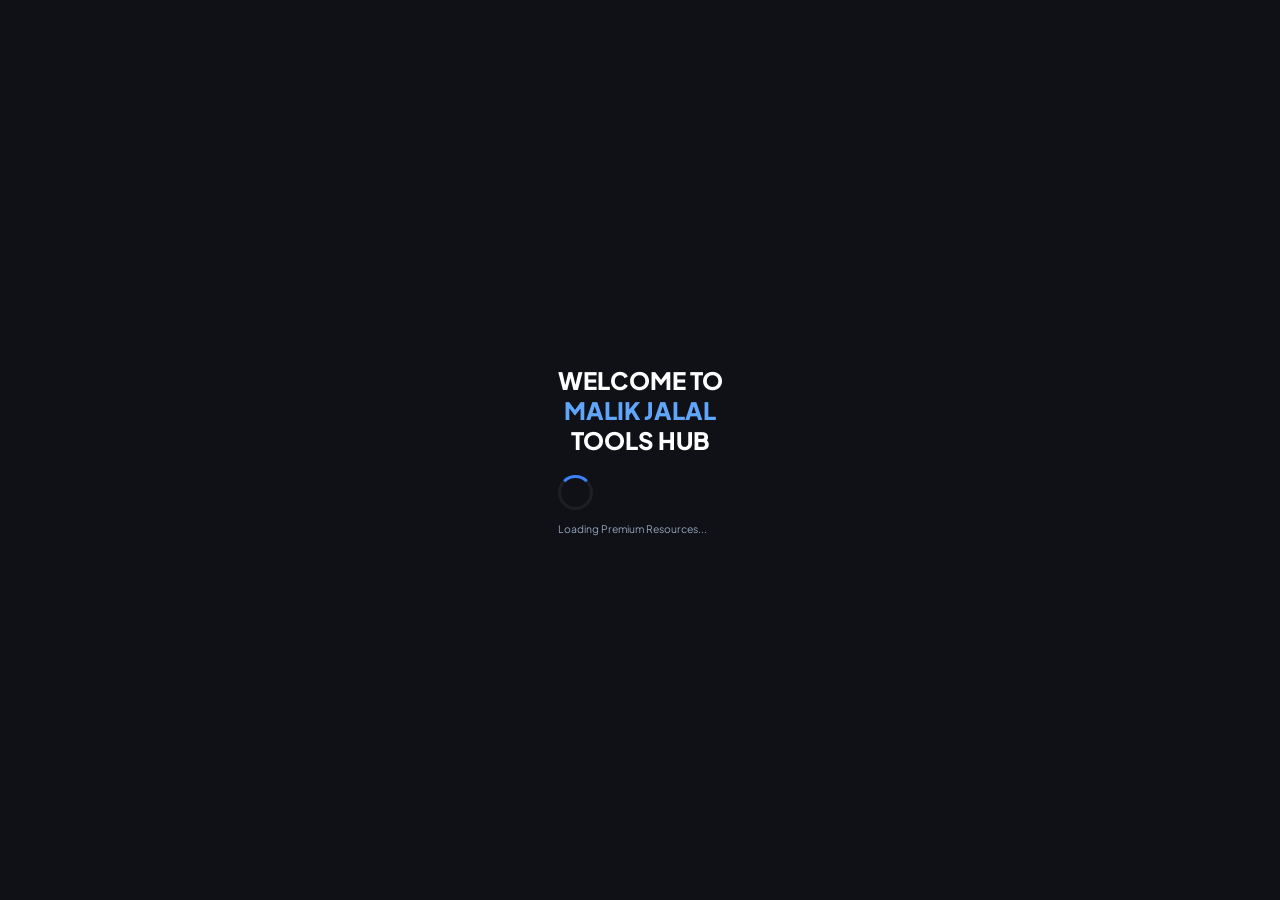
==== commit 4ea05037: "Update index.html" ====
--- a/index.html
+++ b/index.html
@@ -3,134 +3,430 @@
 <head>
     <meta charset="UTF-8">
     <meta name="viewport" content="width=device-width, initial-scale=1.0, maximum-scale=1.0, user-scalable=no">
+    <meta http-equiv="X-UA-Compatible" content="IE=edge">
+    <meta name="description" content="Malik Jalal Tools Hub - 417+ Premium Tools">
+    <meta name="robots" content="noindex, nofollow">
     <title>Malik Jalal Tools Hub | 417+ Premium Tools</title>
+    
+    <!-- Preload Critical Assets -->
     <link rel="preconnect" href="https://fonts.googleapis.com">
     <link rel="preconnect" href="https://fonts.gstatic.com" crossorigin>
     <link href="https://fonts.googleapis.com/css2?family=Plus+Jakarta+Sans:wght@400;500;600;700;800;900&display=swap" rel="stylesheet">
     <link rel="stylesheet" href="https://cdnjs.cloudflare.com/ajax/libs/font-awesome/6.4.0/css/all.min.css">
-    <link rel="stylesheet" href="style.css">
+    <link rel="stylesheet" href="style.css?v=4">
+    
+    <!-- Anti-Clickjacking -->
+    <style>
+        html, body {
+            margin: 0;
+            padding: 0;
+            width: 100%;
+            height: 100%;
+            overflow-x: hidden;
+            -webkit-user-select: none;
+            -moz-user-select: none;
+            -ms-user-select: none;
+            user-select: none;
+            -webkit-tap-highlight-color: transparent;
+            -webkit-touch-callout: none;
+        }
+        
+        /* Prevent Text Selection */
+        * {
+            -webkit-user-select: none !important;
+            -moz-user-select: none !important;
+            -ms-user-select: none !important;
+            user-select: none !important;
+        }
+        
+        input, textarea {
+            -webkit-user-select: text !important;
+            -moz-user-select: text !important;
+            -ms-user-select: text !important;
+            user-select: text !important;
+        }
+        
+        body {
+            font-family: 'Plus Jakarta Sans', sans-serif;
+            background: #0a0a1a;
+            color: #e2e8f0;
+            min-height: 100vh;
+        }
+    </style>
 </head>
 <body>
 
-<video id="bgVideo" loop muted playsinline autoplay></video>
-
+<!-- ⭐ BACKGROUND VIDEO -->
+<video id="bgVideo" loop muted playsinline autoplay style="position:fixed;top:0;left:0;width:100%;height:100%;object-fit:cover;z-index:-2;opacity:0.3;pointer-events:none;"></video>
+
+<!-- ⭐ BACKGROUND OVERLAY -->
+<div style="position:fixed;top:0;left:0;width:100%;height:100%;background:linear-gradient(135deg, rgba(10,10,26,0.95), rgba(26,10,46,0.95));z-index:-1;pointer-events:none;"></div>
+
+<!-- ⭐ DEVICE INFO BAR (PUBLIC) -->
 <div class="device-info" id="deviceInfo">
-  <span id="devTime">--:--</span>
-  <span id="devBattery">🔋 --%</span>
-  <span id="devName">📱 Device</span>
-</div>
-
+    <span id="devTime">--:--</span>
+    <span id="devBattery">🔋 --%</span>
+    <span id="devName">📱 Device</span>
+    <span id="devIP">🌍 --</span>
+</div>
+
+<!-- ⭐ LOADING SCREEN -->
 <div class="loading-screen" id="ls">
-  <div class="loading-text">WELCOME TO<br><span>MALIK JALAL</span><br>TOOLS HUB</div>
-  <div class="spinner"></div>
-</div>
-
+    <div class="loading-content">
+        <div class="loading-text">
+            WELCOME TO<br>
+            <span class="loading-highlight">MALIK JALAL</span><br>
+            TOOLS HUB
+        </div>
+        <div class="spinner"></div>
+        <p style="color:#94a3b8;font-size:0.65rem;margin-top:12px;">Loading Premium Resources...</p>
+    </div>
+</div>
+
+<!-- ⭐ LOGIN OVERLAY -->
 <div class="login-overlay" id="lo">
-  <div class="islamic-header">
-    <div class="urdu">کیا آج آپ نے درود شریف پڑھا ؟</div>
-    <div class="arabic">صلى الله عليه وآله وسلم</div>
-    <div class="hadith">حضور نبی کریم ﷺ نے ارشاد فرمایا کہ جو شخص ایک مرتبہ درود شریف پڑھتا ہے اللہ تعالی اُس پر دس رحمتیں نازل فرماتا ہے، دس گناہ معاف کرتا ہے اور دس درجے بلند کرتا ہے</div>
-  </div>
-  <div class="login-card">
-    <img src="https://cdn.phototourl.com/member/2026-06-14-0b9a8795-57a5-4e7c-b42a-276c35844a80.jpg" id="loginLogo" alt="MJ" title="5-Click for Login Admin">
-    <h2>Malik Jalal Tools Hub</h2>
-    <p class="sub">🔐 417+ Premium Tools — Private Access</p>
-    <input id="luser" placeholder="👤 Username" type="text">
-    <input id="lpass" placeholder="🔒 Password" type="password" onkeydown="if(event.key==='Enter')DL()">
-    <button class="login-btn" onclick="DL()">🔓 Unlock Toolkit</button>
-    <div class="login-error" id="lerr"></div>
-    <button class="pay-btn" onclick="document.getElementById('payM').classList.add('show')">💎 Get Access - Rs 2500</button>
-    <p style="font-size:.6rem;color:#6b7280;margin-top:8px">👑 MALIK JALAL | Bahawalpur, Pakistan</p>
-  </div>
-</div>
-
+    <!-- Islamic Header -->
+    <div class="islamic-header">
+        <div class="urdu">کیا آج آپ نے درود شریف پڑھا ؟</div>
+        <div class="arabic">صلى الله عليه وآله وسلم</div>
+        <div class="hadith">
+            حضور نبی کریم ﷺ نے ارشاد فرمایا کہ جو شخص ایک مرتبہ درود شریف پڑھتا ہے 
+            اللہ تعالی اُس پر دس رحمتیں نازل فرماتا ہے، دس گناہ معاف کرتا ہے اور دس درجے بلند کرتا ہے
+        </div>
+    </div>
+    
+    <!-- Login Card -->
+    <div class="login-card">
+        <img src="https://cdn.phototourl.com/member/2026-06-14-0b9a8795-57a5-4e7c-b42a-276c35844a80.jpg" 
+             id="loginLogo" 
+             alt="Malik Jalal Logo" 
+             title="5-Click for Login Admin Panel"
+             style="width:80px;height:80px;border-radius:50%;border:3px solid #f59e0b;cursor:pointer;transition:transform 0.3s;">
+        
+        <h2>Malik Jalal Tools Hub</h2>
+        <p class="sub">🔐 417+ Premium Tools — Private Access</p>
+        
+        <!-- Login Form -->
+        <div class="login-form">
+            <div class="input-group">
+                <i class="fas fa-user"></i>
+                <input id="luser" placeholder="Username" type="text" autocomplete="off">
+            </div>
+            <div class="input-group">
+                <i class="fas fa-lock"></i>
+                <input id="lpass" placeholder="Password" type="password" onkeydown="if(event.key==='Enter')DL()" autocomplete="off">
+            </div>
+            <button class="login-btn" onclick="DL()">
+                <i class="fas fa-unlock"></i> Unlock Toolkit
+            </button>
+        </div>
+        
+        <!-- Error Message -->
+        <div class="login-error" id="lerr"></div>
+        
+        <!-- Payment Button -->
+        <button class="pay-btn" onclick="document.getElementById('payM').classList.add('show')">
+            💎 Get Access - Rs 2500
+        </button>
+        
+        <p style="font-size:0.6rem;color:#6b7280;margin-top:8px;">
+            👑 MALIK JALAL | Bahawalpur, Pakistan
+        </p>
+    </div>
+</div>
+
+<!-- ⭐ LOGOUT BUTTON -->
+<div class="logout-btn" id="lobtn" onclick="DLO()" style="display:none;">
+    <i class="fas fa-sign-out-alt"></i>
+</div>
+
+<!-- ⭐ MAIN HEADER -->
+<div class="main-header" id="mh" style="display:none;">
+    <div class="header-left">
+        <img src="https://cdn.phototourl.com/member/2026-06-14-0b9a8795-57a5-4e7c-b42a-276c35844a80.jpg" 
+             class="header-logo-img" 
+             alt="MJ Logo"
+             title="3-Click for Admin Panel">
+        <div class="header-title">
+            <h1>Malik <span style="color:#f59e0b;">Jalal</span> Tools Hub</h1>
+            <p style="font-size:0.55rem;color:#94a3b8;">417+ Premium Tools Collection</p>
+        </div>
+    </div>
+    <div class="header-right">
+        <button class="btn-outline" onclick="NC()">
+            <i class="fas fa-plus"></i> New Chat
+        </button>
+        <button class="btn-danger" onclick="DLO()">
+            <i class="fas fa-sign-out-alt"></i> Logout
+        </button>
+    </div>
+</div>
+
+<!-- ⭐ MAIN CONTENT -->
+<div class="main-layout" id="ml" style="display:none;">
+
+    <!-- Admin Dashboard (Only for Malik Jalal) -->
+    <div id="adminDashboard" style="display:none; background:linear-gradient(135deg,#1a1030,#2d1b69); border:1px solid rgba(245,158,11,0.4); border-radius:14px; padding:14px 18px; margin-bottom:14px; font-size:0.68rem; box-shadow:0 4px 20px rgba(245,158,11,0.15);">
+        <div style="display:flex;align-items:center;gap:10px;margin-bottom:6px;">
+            <span style="font-size:2rem;">👑</span>
+            <strong style="font-size:0.75rem;color:#f59e0b;">Malik Jalal Admin Dashboard</strong>
+        </div>
+        <div id="adminInfo" style="color:#e2e8f0;display:flex;flex-wrap:wrap;gap:12px;justify-content:center;">
+            <span>Loading...</span>
+        </div>
+    </div>
+
+    <!-- Search Bar -->
+    <div class="search-wrap">
+        <input id="sq" oninput="RF()" placeholder="🔍 Search 417+ tools..." type="text">
+        <i class="fas fa-search search-icon"></i>
+    </div>
+
+    <!-- Categories -->
+    <div class="cats" id="cb"></div>
+
+    <!-- Quran Banner -->
+    <a class="quran-banner" href="https://malikjalal-quranpak.edgeone.app" target="_blank">
+        <span style="font-size:1.8rem;">🕌</span>
+        <div>
+            <strong>📖 Quran Pak</strong><br>
+            <small>Audio • Translation • Tafseer</small>
+        </div>
+        <i class="fas fa-arrow-right" style="margin-left:auto;color:#f59e0b;"></i>
+    </a>
+
+    <!-- Tools Grid -->
+    <div class="tools-grid" id="tg">
+        <!-- Tools dynamically loaded -->
+    </div>
+
+    <!-- No Results Message -->
+    <div id="noResults" style="display:none;text-align:center;padding:40px;color:#94a3b8;grid-column:1/-1;">
+        <i class="fas fa-search" style="font-size:3rem;margin-bottom:12px;display:block;"></i>
+        <p>No tools found matching your search</p>
+    </div>
+    
+    <!-- ⭐ ADMIN PANEL -->
+    <div class="admin-panel" id="ap">
+        <div class="admin-header">
+            <h3>👑 Admin Panel</h3>
+            <button onclick="document.getElementById('ap').classList.remove('show')" 
+                    style="background:rgba(255,255,255,0.06);border:none;color:#fff;padding:4px 10px;border-radius:6px;cursor:pointer;font-size:0.7rem;">
+                ✕ Close
+            </button>
+        </div>
+        
+        <!-- Customization Section -->
+        <div class="admin-section">
+            <h5>🎨 Customize Appearance</h5>
+            
+            <div class="file-upload-box" onclick="document.getElementById('logoUpload').click()">
+                <i class="fas fa-image"></i>
+                <p>🖼️ Upload Logo</p>
+                <input type="file" id="logoUpload" accept="image/*" onchange="CL(event)" hidden>
+            </div>
+            
+            <div class="file-upload-box" onclick="document.getElementById('bgVideoUpload').click()">
+                <i class="fas fa-video"></i>
+                <p>🎬 Upload BG Video</p>
+                <input type="file" id="bgVideoUpload" accept="video/*" onchange="CV(event)" hidden>
+            </div>
+            
+            <div class="file-upload-box" onclick="document.getElementById('audioUpload').click()">
+                <i class="fas fa-music"></i>
+                <p>🔊 Upload Welcome Audio</p>
+                <input type="file" id="audioUpload" accept="audio/*" onchange="CA(event)" hidden>
+            </div>
+            
+            <button class="btn-save" onclick="PA()" style="font-size:0.6rem;width:100%;">
+                ▶️ Test Audio
+            </button>
+        </div>
+        
+        <!-- Password Section -->
+        <div class="admin-section">
+            <h5>🔐 Change Passwords</h5>
+            <div class="input-group">
+                <i class="fas fa-key"></i>
+                <input id="newMasterPass" placeholder="New Master Password" type="password">
+            </div>
+            <div class="input-group">
+                <i class="fas fa-shield-alt"></i>
+                <input id="newAdminPass" placeholder="New Admin Password" type="password">
+            </div>
+            <button class="btn-save" onclick="CP()" style="width:100%;">💾 Save Passwords</button>
+        </div>
+        
+        <!-- User Management -->
+        <div class="admin-section">
+            <h5>👥 User Management</h5>
+            <button class="btn-add" onclick="AMU()" style="width:100%;margin-bottom:8px;">
+                ➕ Add New User
+            </button>
+            <div id="ulist" style="max-height:200px;overflow-y:auto;">
+                <p style="font-size:0.65rem;color:#94a3b8;text-align:center;">No users added yet</p>
+            </div>
+        </div>
+        
+        <!-- Add Resource Section -->
+        <div class="admin-section">
+            <h5>➕ Add New Resource</h5>
+            <div class="input-group">
+                <input id="nn" placeholder="Resource Name">
+            </div>
+            <div class="input-group">
+                <input id="nu" placeholder="Resource URL">
+            </div>
+            <div class="input-group">
+                <select id="nc">
+                    <option value="">Select Category</option>
+                    <option value="dev">Development</option>
+                    <option value="hacking">Cyber Security</option>
+                    <option value="ai">AI & Bots</option>
+                    <option value="earning">Monetization</option>
+                    <option value="editing">Editing</option>
+                    <option value="design">Design</option>
+                    <option value="marketing">Marketing</option>
+                    <option value="misc">Misc</option>
+                    <option value="islamic">Islamic</option>
+                    <option value="tv">TV Channels</option>
+                </select>
+            </div>
+            <div class="input-group">
+                <input id="nd" placeholder="Description (Optional)">
+            </div>
+            <div class="input-group">
+                <select id="nt">
+                    <option value="free">Free</option>
+                    <option value="premium">Premium</option>
+                    <option value="new">New</option>
+                </select>
+            </div>
+            <button class="btn-add" onclick="ANT()" style="width:100%;">➕ Add Resource</button>
+        </div>
+        
+        <!-- Resource List -->
+        <div class="admin-section">
+            <h5>📋 All Resources</h5>
+            <div id="atlist" style="max-height:300px;overflow-y:auto;">
+                <p style="font-size:0.65rem;color:#94a3b8;text-align:center;">Loading resources...</p>
+            </div>
+            <button class="btn-del" onclick="RST()" style="width:100%;margin-top:8px;">
+                🗑 Reset All Resources
+            </button>
+        </div>
+        
+        <button onclick="document.getElementById('ap').classList.remove('show')" 
+                style="background:rgba(255,255,255,0.06);border:1px solid rgba(255,255,255,0.1);color:#fff;padding:8px;border-radius:8px;cursor:pointer;width:100%;margin-top:8px;font-size:0.7rem;">
+            Close Panel
+        </button>
+    </div>
+</div>
+
+<!-- ⭐ EDIT MODAL -->
+<div class="edit-modal" id="em">
+    <div class="modal-content">
+        <h3>✏️ Edit Resource</h3>
+        <input id="ei" type="hidden">
+        <div class="input-group">
+            <input id="en" placeholder="Resource Name">
+        </div>
+        <div class="input-group">
+            <input id="eu" placeholder="Resource URL">
+        </div>
+        <div class="input-group">
+            <select id="ec">
+                <option value="">Select Category</option>
+                <option value="dev">Development</option>
+                <option value="hacking">Cyber Security</option>
+                <option value="ai">AI & Bots</option>
+                <option value="earning">Monetization</option>
+                <option value="editing">Editing</option>
+                <option value="design">Design</option>
+                <option value="marketing">Marketing</option>
+                <option value="misc">Misc</option>
+                <option value="islamic">Islamic</option>
+                <option value="tv">TV Channels</option>
+            </select>
+        </div>
+        <div class="input-group">
+            <input id="ed" placeholder="Description (Optional)">
+        </div>
+        <div class="input-group">
+            <select id="et">
+                <option value="free">Free</option>
+                <option value="premium">Premium</option>
+                <option value="new">New</option>
+            </select>
+        </div>
+        <div style="display:flex;gap:8px;">
+            <button class="btn-save" onclick="SE()" style="flex:1;">💾 Save Changes</button>
+            <button onclick="document.getElementById('em').classList.remove('show')" 
+                    style="flex:1;background:rgba(255,255,255,0.06);border:1px solid rgba(255,255,255,0.1);color:#fff;padding:10px;border-radius:8px;cursor:pointer;">
+                Cancel
+            </button>
+        </div>
+    </div>
+</div>
+
+<!-- ⭐ PAYMENT MODAL -->
 <div class="edit-modal" id="payM">
-  <div class="modal-content" style="text-align:center">
-    <h3>💎 Premium Access</h3>
-    <div style="font-size:2rem;font-weight:800;color:#f59e0b">Rs 2500</div>
-    <div style="background:#dd1c1a;color:#fff;padding:12px;border-radius:10px;margin:10px 0">📱 <b>JazzCash: +92 3037376848</b><br><small>MALIK JALAL</small></div>
-    <a href="https://wa.me/923417186108" target="_blank" style="display:block;background:#25d366;color:#fff;padding:10px;border-radius:10px;text-decoration:none;font-weight:700;font-size:.8rem">💚 WhatsApp: +92 3417186108</a>
-    <button onclick="document.getElementById('payM').classList.remove('show')" style="background:rgba(255,255,255,0.06);margin-top:8px;width:100%">Close</button>
-  </div>
-</div>
-
-<div class="logout-btn" id="lobtn" onclick="DLO()">🚪</div>
-
-<div class="main-header" id="mh" style="display:none">
-  <div class="header-left">
-    <img src="https://cdn.phototourl.com/member/2026-06-14-0b9a8795-57a5-4e7c-b42a-276c35844a80.jpg" class="header-logo-img" alt="MJ">
-    <h1>Malik <span>Jalal</span> Tools Hub</h1>
-  </div>
-  <div class="header-right">
-    <button class="btn-outline" onclick="NC()">＋ New Chat</button>
-    <button class="btn-danger" onclick="DLO()">🚪 Logout</button>
-  </div>
-</div>
-
-<div class="main-layout" id="ml" style="display:none">
-  <div class="search-wrap"><input id="sq" oninput="RF()" placeholder="🔍 Search 417+ tools..." type="text"><i class="fas fa-search"></i></div>
-  <div class="cats" id="cb"></div>
-  <a class="quran-banner" href="https://malikjalal-quranpak.edgeone.app" target="_blank"><span style="font-size:1.8rem">🕌</span><div><strong>📖 Quran Pak</strong><br><small>Audio • Translation</small></div></a>
-  <div class="tools-grid" id="tg"></div>
-  
-  <div class="admin-panel" id="ap">
-    <h3>👑 Admin Panel</h3>
-    <div style="background:#1e222d;padding:10px;border-radius:8px;margin-bottom:8px">
-      <h5 style="color:#f59e0b">🎨 Customize</h5>
-      <div class="file-upload-box" onclick="document.getElementById('logoUpload').click()"><p>🖼️ Upload Logo</p><input type="file" id="logoUpload" accept="image/*" onchange="CL(event)"></div>
-      <div class="file-upload-box" onclick="document.getElementById('bgVideoUpload').click()"><p>🎬 Upload BG Video</p><input type="file" id="bgVideoUpload" accept="video/*" onchange="CV(event)"></div>
-      <div class="file-upload-box" onclick="document.getElementById('audioUpload').click()"><p>🔊 Upload Welcome Audio</p><input type="file" id="audioUpload" accept="audio/*" onchange="CA(event)"></div>
-      <button class="btn-save" onclick="PA()" style="font-size:.6rem">▶️ Test Audio</button>
-    </div>
-    <div style="background:#1e222d;padding:10px;border-radius:8px;margin-bottom:8px">
-      <h5 style="color:#f59e0b">🔐 Change Passwords</h5>
-      <input id="newMasterPass" placeholder="New Master Password" type="password">
-      <input id="newAdminPass" placeholder="New Admin Password" type="password">
-      <button class="btn-save" onclick="CP()">💾 Save</button>
-    </div>
-    <div style="background:#1e222d;padding:10px;border-radius:8px;margin-bottom:8px">
-      <h5 style="color:#f59e0b">👥 User Management</h5>
-      <button class="btn-add" onclick="AMU()" style="font-size:.65rem">➕ Add User</button>
-      <div id="ulist"></div>
-    </div>
-    <div style="background:#1e222d;padding:10px;border-radius:8px;margin-bottom:8px">
-      <h5 style="color:#f59e0b">➕ Add Resource</h5>
-      <input id="nn" placeholder="Name"><input id="nu" placeholder="URL">
-      <select id="nc"><option value="dev">Development</option><option value="hacking">Cyber Security</option><option value="ai">AI & Bots</option><option value="earning">Monetization</option><option value="editing">Editing</option><option value="design">Design</option><option value="marketing">Marketing</option><option value="misc">Misc</option><option value="islamic">Islamic</option></select>
-      <input id="nd" placeholder="Desc"><select id="nt"><option value="free">Free</option><option value="premium">Premium</option><option value="new">New</option></select>
-      <button class="btn-add" onclick="ANT()">➕ Add</button>
-    </div>
-    <h5>📋 Resources</h5><div id="atlist"></div>
-    <button class="btn-del" onclick="RST()">🗑 Reset</button>
-    <button onclick="document.getElementById('ap').classList.remove('show')" style="background:rgba(255,255,255,0.06)">Close</button>
-  </div>
-</div>
-
-<div class="edit-modal" id="em">
-  <div class="modal-content">
-    <h3>✏️ Edit</h3>
-    <input id="ei" type="hidden"><input id="en" placeholder="Name"><input id="eu" placeholder="URL">
-    <select id="ec"><option value="dev">Development</option><option value="hacking">Cyber Security</option><option value="ai">AI & Bots</option><option value="earning">Monetization</option><option value="editing">Editing</option><option value="design">Design</option><option value="marketing">Marketing</option><option value="misc">Misc</option><option value="islamic">Islamic</option></select>
-    <input id="ed" placeholder="Desc"><select id="et"><option value="free">Free</option><option value="premium">Premium</option><option value="new">New</option></select>
-    <button class="btn-save" onclick="SE()">💾 Save</button>
-    <button onclick="document.getElementById('em').classList.remove('show')" style="background:rgba(255,255,255,0.06)">Cancel</button>
-  </div>
-</div>
-
+    <div class="modal-content" style="text-align:center;">
+        <h3>💎 Premium Access</h3>
+        <div style="font-size:2rem;font-weight:800;color:#f59e0b;">Rs 2500</div>
+        <div style="background:#dd1c1a;color:#fff;padding:12px;border-radius:10px;margin:10px 0;">
+            <p style="margin:0;"><b>📱 JazzCash</b></p>
+            <p style="font-size:1.2rem;margin:4px 0;">+92 3037376848</p>
+            <small>MALIK JALAL</small>
+        </div>
+        <a href="https://wa.me/923417186108" target="_blank" 
+           style="display:block;background:#25d366;color:#fff;padding:10px;border-radius:10px;text-decoration:none;font-weight:700;font-size:0.8rem;">
+            💚 WhatsApp: +92 3417186108
+        </a>
+        <button onclick="document.getElementById('payM').classList.remove('show')" 
+                style="background:rgba(255,255,255,0.06);border:1px solid rgba(255,255,255,0.1);color:#fff;padding:10px;border-radius:8px;cursor:pointer;width:100%;margin-top:10px;">
+            Close
+        </button>
+    </div>
+</div>
+
+<!-- ⭐ LOGIN ADMIN PANEL -->
 <div class="edit-modal" id="loginAdminPanel">
-  <div class="modal-content">
-    <h3>🔧 Login Page Customizer</h3>
-    <input id="lTitle" placeholder="Login Title" onchange="ULT()">
-    <input id="lSub" placeholder="Login Subtitle" onchange="ULT()">
-    <input id="lFooter" placeholder="Footer Text" onchange="ULT()">
-    <div class="file-upload-box" onclick="document.getElementById('loginBgUpload').click()"><p>🖼️ Upload BG Image</p><input type="file" id="loginBgUpload" accept="image/*" onchange="CLB(event)"></div>
-    <button onclick="document.getElementById('loginAdminPanel').classList.remove('show')" style="background:rgba(255,255,255,0.06);margin-top:8px;width:100%">Close</button>
-  </div>
-</div>
-
-<div class="footer"><p>Developed with ❤️ by <strong style="color:#f59e0b">MALIK JALAL</strong> | Bahawalpur, Pakistan</p></div>
+    <div class="modal-content">
+        <h3>🔧 Login Page Customizer</h3>
+        <div class="input-group">
+            <label style="font-size:0.65rem;color:#94a3b8;">Login Title</label>
+            <input id="lTitle" placeholder="Enter login title" onchange="ULT()">
+        </div>
+        <div class="input-group">
+            <label style="font-size:0.65rem;color:#94a3b8;">Login Subtitle</label>
+            <input id="lSub" placeholder="Enter login subtitle" onchange="ULT()">
+        </div>
+        <div class="input-group">
+            <label style="font-size:0.65rem;color:#94a3b8;">Footer Text</label>
+            <input id="lFooter" placeholder="Enter footer text" onchange="ULT()">
+        </div>
+        <div class="file-upload-box" onclick="document.getElementById('loginBgUpload').click()">
+            <i class="fas fa-image"></i>
+            <p>🖼️ Upload Background Image</p>
+            <input type="file" id="loginBgUpload" accept="image/*" onchange="CLB(event)" hidden>
+        </div>
+        <button onclick="document.getElementById('loginAdminPanel').classList.remove('show')" 
+                style="background:rgba(255,255,255,0.06);border:1px solid rgba(255,255,255,0.1);color:#fff;padding:10px;border-radius:8px;cursor:pointer;width:100%;margin-top:8px;">
+            Close
+        </button>
+    </div>
+</div>
+
+<!-- ⭐ FOOTER -->
+<div class="footer" id="loginFooter">
+    <p>Developed with ❤️ by <strong style="color:#f59e0b;">MALIK JALAL</strong> | Bahawalpur, Pakistan</p>
+</div>
+
+<!-- ⭐ TOAST NOTIFICATION -->
 <div class="toast" id="toast"></div>
 
-<script src="script.js"></script>
+<!-- ⭐ SCRIPTS -->
+<script src="script.js?v=4"></script>
 </body>
 </html>
--- a/style.css
+++ b/style.css
@@ -34,7 +34,6 @@
 .cat-btn{padding:6px 14px;border:1px solid var(--bdr);border-radius:50px;background:var(--card);color:var(--mut);cursor:pointer;font-size:.68rem;font-weight:700;white-space:nowrap;flex-shrink:0;font-family:inherit;transition:all .2s}
 .cat-btn.active,.cat-btn:hover{background:var(--acc);border-color:var(--acc);color:#fff}
 .quran-banner{background:linear-gradient(135deg,#0d4a2a,#1a6b3a);margin-bottom:14px;border-radius:var(--r);padding:14px;display:flex;align-items:center;gap:12px;text-decoration:none;color:#fff;border:1px solid rgba(34,197,94,.2)}
-.quran-banner:hover{box-shadow:0 8px 25px rgba(34,197,94,.15)}
 .tools-grid{display:grid;grid-template-columns:repeat(auto-fill,minmax(160px,1fr));gap:10px;padding-bottom:20px}
 .tool-card{background:var(--card);border:1px solid var(--bdr);border-radius:14px;padding:18px 14px;text-align:left;cursor:pointer;text-decoration:none;color:var(--txt);transition:all .3s;display:flex;flex-direction:column;gap:12px;min-height:150px;position:relative}
 .tool-card:hover{border-color:rgba(59,130,246,.4);transform:translateY(-3px);box-shadow:0 12px 24px rgba(0,0,0,.4)}
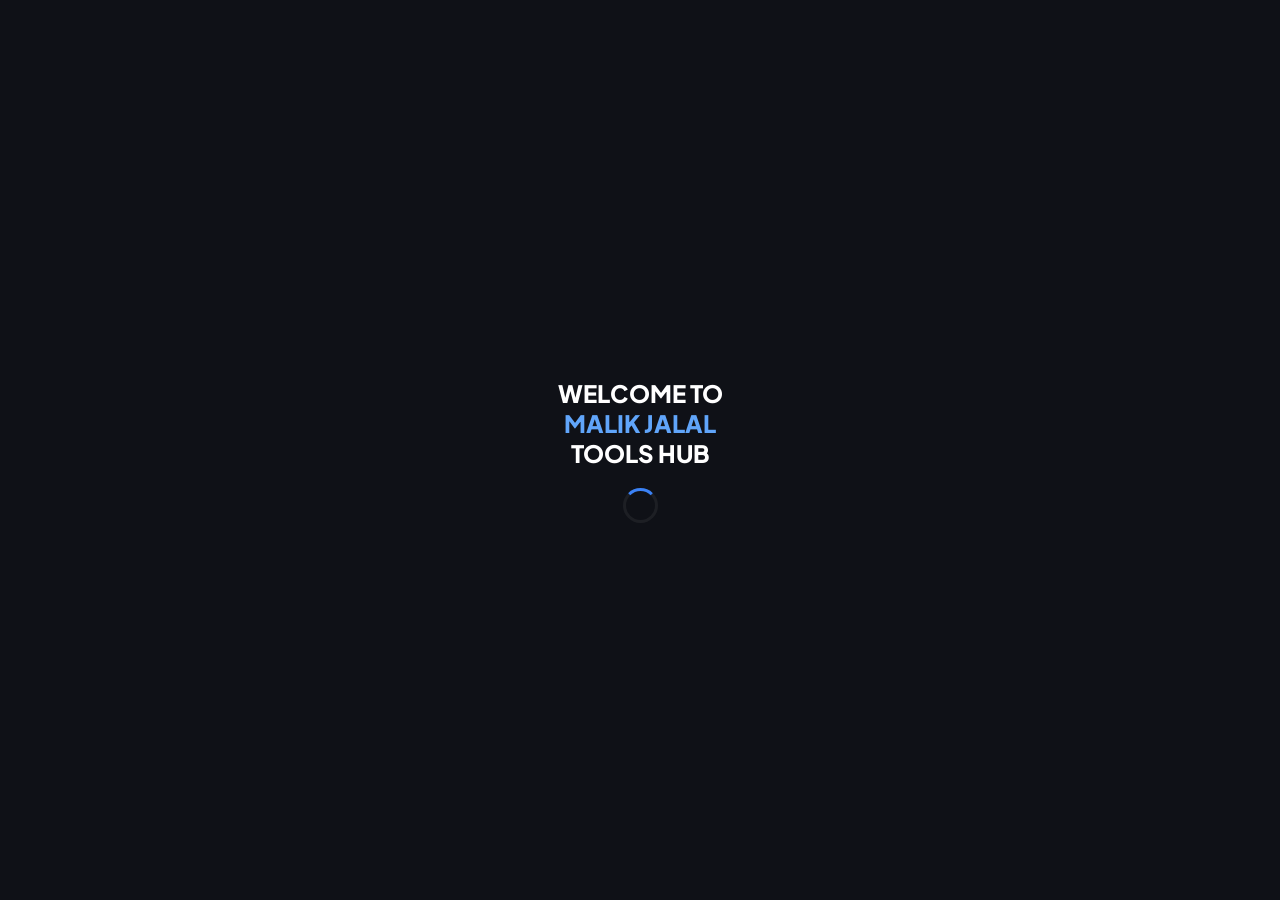
==== commit 8b3a5e9e: "Update index.html" ====
--- a/index.html
+++ b/index.html
@@ -1,432 +1,146 @@
 <!DOCTYPE html>
 <html lang="en">
 <head>
-    <meta charset="UTF-8">
-    <meta name="viewport" content="width=device-width, initial-scale=1.0, maximum-scale=1.0, user-scalable=no">
-    <meta http-equiv="X-UA-Compatible" content="IE=edge">
-    <meta name="description" content="Malik Jalal Tools Hub - 417+ Premium Tools">
-    <meta name="robots" content="noindex, nofollow">
-    <title>Malik Jalal Tools Hub | 417+ Premium Tools</title>
-    
-    <!-- Preload Critical Assets -->
-    <link rel="preconnect" href="https://fonts.googleapis.com">
-    <link rel="preconnect" href="https://fonts.gstatic.com" crossorigin>
-    <link href="https://fonts.googleapis.com/css2?family=Plus+Jakarta+Sans:wght@400;500;600;700;800;900&display=swap" rel="stylesheet">
-    <link rel="stylesheet" href="https://cdnjs.cloudflare.com/ajax/libs/font-awesome/6.4.0/css/all.min.css">
-    <link rel="stylesheet" href="style.css?v=4">
-    
-    <!-- Anti-Clickjacking -->
-    <style>
-        html, body {
-            margin: 0;
-            padding: 0;
-            width: 100%;
-            height: 100%;
-            overflow-x: hidden;
-            -webkit-user-select: none;
-            -moz-user-select: none;
-            -ms-user-select: none;
-            user-select: none;
-            -webkit-tap-highlight-color: transparent;
-            -webkit-touch-callout: none;
-        }
-        
-        /* Prevent Text Selection */
-        * {
-            -webkit-user-select: none !important;
-            -moz-user-select: none !important;
-            -ms-user-select: none !important;
-            user-select: none !important;
-        }
-        
-        input, textarea {
-            -webkit-user-select: text !important;
-            -moz-user-select: text !important;
-            -ms-user-select: text !important;
-            user-select: text !important;
-        }
-        
-        body {
-            font-family: 'Plus Jakarta Sans', sans-serif;
-            background: #0a0a1a;
-            color: #e2e8f0;
-            min-height: 100vh;
-        }
-    </style>
+<meta charset="UTF-8">
+<meta name="viewport" content="width=device-width, initial-scale=1.0, maximum-scale=1.0, user-scalable=no">
+<title>Malik Jalal Tools Hub | 417+ Premium Tools</title>
+<link rel="preconnect" href="https://fonts.googleapis.com">
+<link rel="preconnect" href="https://fonts.gstatic.com" crossorigin>
+<link href="https://fonts.googleapis.com/css2?family=Plus+Jakarta+Sans:wght@400;500;600;700;800;900&display=swap" rel="stylesheet">
+<link rel="stylesheet" href="https://cdnjs.cloudflare.com/ajax/libs/font-awesome/6.4.0/css/all.min.css">
+<link rel="stylesheet" href="style.css?v=4">
 </head>
 <body>
 
-<!-- ⭐ BACKGROUND VIDEO -->
-<video id="bgVideo" loop muted playsinline autoplay style="position:fixed;top:0;left:0;width:100%;height:100%;object-fit:cover;z-index:-2;opacity:0.3;pointer-events:none;"></video>
-
-<!-- ⭐ BACKGROUND OVERLAY -->
-<div style="position:fixed;top:0;left:0;width:100%;height:100%;background:linear-gradient(135deg, rgba(10,10,26,0.95), rgba(26,10,46,0.95));z-index:-1;pointer-events:none;"></div>
+<video id="bgVideo" loop muted playsinline autoplay></video>
 
 <!-- ⭐ DEVICE INFO BAR (PUBLIC) -->
 <div class="device-info" id="deviceInfo">
-    <span id="devTime">--:--</span>
-    <span id="devBattery">🔋 --%</span>
-    <span id="devName">📱 Device</span>
-    <span id="devIP">🌍 --</span>
+<span id="devTime">--:--</span>
+<span id="devBattery">🔋 --%</span>
+<span id="devName">📱 Device</span>
+<span id="devIP">🌍 --</span>
 </div>
 
-<!-- ⭐ LOADING SCREEN -->
 <div class="loading-screen" id="ls">
-    <div class="loading-content">
-        <div class="loading-text">
-            WELCOME TO<br>
-            <span class="loading-highlight">MALIK JALAL</span><br>
-            TOOLS HUB
-        </div>
-        <div class="spinner"></div>
-        <p style="color:#94a3b8;font-size:0.65rem;margin-top:12px;">Loading Premium Resources...</p>
-    </div>
+<div class="loading-text">WELCOME TO<br><span>MALIK JALAL</span><br>TOOLS HUB</div>
+<div class="spinner"></div>
 </div>
 
-<!-- ⭐ LOGIN OVERLAY -->
 <div class="login-overlay" id="lo">
-    <!-- Islamic Header -->
-    <div class="islamic-header">
-        <div class="urdu">کیا آج آپ نے درود شریف پڑھا ؟</div>
-        <div class="arabic">صلى الله عليه وآله وسلم</div>
-        <div class="hadith">
-            حضور نبی کریم ﷺ نے ارشاد فرمایا کہ جو شخص ایک مرتبہ درود شریف پڑھتا ہے 
-            اللہ تعالی اُس پر دس رحمتیں نازل فرماتا ہے، دس گناہ معاف کرتا ہے اور دس درجے بلند کرتا ہے
-        </div>
-    </div>
-    
-    <!-- Login Card -->
-    <div class="login-card">
-        <img src="https://cdn.phototourl.com/member/2026-06-14-0b9a8795-57a5-4e7c-b42a-276c35844a80.jpg" 
-             id="loginLogo" 
-             alt="Malik Jalal Logo" 
-             title="5-Click for Login Admin Panel"
-             style="width:80px;height:80px;border-radius:50%;border:3px solid #f59e0b;cursor:pointer;transition:transform 0.3s;">
-        
-        <h2>Malik Jalal Tools Hub</h2>
-        <p class="sub">🔐 417+ Premium Tools — Private Access</p>
-        
-        <!-- Login Form -->
-        <div class="login-form">
-            <div class="input-group">
-                <i class="fas fa-user"></i>
-                <input id="luser" placeholder="Username" type="text" autocomplete="off">
-            </div>
-            <div class="input-group">
-                <i class="fas fa-lock"></i>
-                <input id="lpass" placeholder="Password" type="password" onkeydown="if(event.key==='Enter')DL()" autocomplete="off">
-            </div>
-            <button class="login-btn" onclick="DL()">
-                <i class="fas fa-unlock"></i> Unlock Toolkit
-            </button>
-        </div>
-        
-        <!-- Error Message -->
-        <div class="login-error" id="lerr"></div>
-        
-        <!-- Payment Button -->
-        <button class="pay-btn" onclick="document.getElementById('payM').classList.add('show')">
-            💎 Get Access - Rs 2500
-        </button>
-        
-        <p style="font-size:0.6rem;color:#6b7280;margin-top:8px;">
-            👑 MALIK JALAL | Bahawalpur, Pakistan
-        </p>
-    </div>
+<div class="islamic-header">
+<div class="urdu">کیا آج آپ نے درود شریف پڑھا ؟</div>
+<div class="arabic">صلى الله عليه وآله وسلم</div>
+<div class="hadith">حضور نبی کریم ﷺ نے ارشاد فرمایا کہ جو شخص ایک مرتبہ درود شریف پڑھتا ہے اللہ تعالی اُس پر دس رحمتیں نازل فرماتا ہے، دس گناہ معاف کرتا ہے اور دس درجے بلند کرتا ہے</div>
+</div>
+<div class="login-card">
+<img src="https://cdn.phototourl.com/member/2026-06-14-0b9a8795-57a5-4e7c-b42a-276c35844a80.jpg" id="loginLogo" alt="MJ" title="5-Click for Login Admin">
+<h2>Malik Jalal Tools Hub</h2>
+<p class="sub">🔐 417+ Premium Tools — Private Access</p>
+<input id="luser" placeholder="👤 Username" type="text">
+<input id="lpass" placeholder="🔒 Password" type="password" onkeydown="if(event.key==='Enter')DL()">
+<button class="login-btn" onclick="DL()">🔓 Unlock Toolkit</button>
+<div class="login-error" id="lerr"></div>
+<button class="pay-btn" onclick="document.getElementById('payM').classList.add('show')">💎 Get Access - Rs 2500</button>
+<p style="font-size:.6rem;color:#6b7280;margin-top:8px">👑 MALIK JALAL | Bahawalpur, Pakistan</p>
+</div>
 </div>
 
-<!-- ⭐ LOGOUT BUTTON -->
-<div class="logout-btn" id="lobtn" onclick="DLO()" style="display:none;">
-    <i class="fas fa-sign-out-alt"></i>
+<div class="edit-modal" id="payM">
+<div class="modal-content" style="text-align:center">
+<h3>💎 Premium Access</h3>
+<div style="font-size:2rem;font-weight:800;color:#f59e0b">Rs 2500</div>
+<div style="background:#dd1c1a;color:#fff;padding:12px;border-radius:10px;margin:10px 0">📱 <b>JazzCash: +92 3037376848</b><br><small>MALIK JALAL</small></div>
+<a href="https://wa.me/923417186108" target="_blank" style="display:block;background:#25d366;color:#fff;padding:10px;border-radius:10px;text-decoration:none;font-weight:700;font-size:.8rem">💚 WhatsApp: +92 3417186108</a>
+<button onclick="document.getElementById('payM').classList.remove('show')" style="background:rgba(255,255,255,0.06);margin-top:8px;width:100%">Close</button>
+</div>
 </div>
 
-<!-- ⭐ MAIN HEADER -->
-<div class="main-header" id="mh" style="display:none;">
-    <div class="header-left">
-        <img src="https://cdn.phototourl.com/member/2026-06-14-0b9a8795-57a5-4e7c-b42a-276c35844a80.jpg" 
-             class="header-logo-img" 
-             alt="MJ Logo"
-             title="3-Click for Admin Panel">
-        <div class="header-title">
-            <h1>Malik <span style="color:#f59e0b;">Jalal</span> Tools Hub</h1>
-            <p style="font-size:0.55rem;color:#94a3b8;">417+ Premium Tools Collection</p>
-        </div>
-    </div>
-    <div class="header-right">
-        <button class="btn-outline" onclick="NC()">
-            <i class="fas fa-plus"></i> New Chat
-        </button>
-        <button class="btn-danger" onclick="DLO()">
-            <i class="fas fa-sign-out-alt"></i> Logout
-        </button>
-    </div>
+<div class="logout-btn" id="lobtn" onclick="DLO()">🚪</div>
+
+<div class="main-header" id="mh" style="display:none">
+<div class="header-left">
+<img src="https://cdn.phototourl.com/member/2026-06-14-0b9a8795-57a5-4e7c-b42a-276c35844a80.jpg" class="header-logo-img" alt="MJ">
+<h1>Malik <span>Jalal</span> Tools Hub</h1>
+</div>
+<div class="header-right">
+<button class="btn-outline" onclick="NC()">＋ New Chat</button>
+<button class="btn-danger" onclick="DLO()">🚪 Logout</button>
+</div>
 </div>
 
-<!-- ⭐ MAIN CONTENT -->
-<div class="main-layout" id="ml" style="display:none;">
+<div class="main-layout" id="ml" style="display:none">
 
-    <!-- Admin Dashboard (Only for Malik Jalal) -->
-    <div id="adminDashboard" style="display:none; background:linear-gradient(135deg,#1a1030,#2d1b69); border:1px solid rgba(245,158,11,0.4); border-radius:14px; padding:14px 18px; margin-bottom:14px; font-size:0.68rem; box-shadow:0 4px 20px rgba(245,158,11,0.15);">
-        <div style="display:flex;align-items:center;gap:10px;margin-bottom:6px;">
-            <span style="font-size:2rem;">👑</span>
-            <strong style="font-size:0.75rem;color:#f59e0b;">Malik Jalal Admin Dashboard</strong>
-        </div>
-        <div id="adminInfo" style="color:#e2e8f0;display:flex;flex-wrap:wrap;gap:12px;justify-content:center;">
-            <span>Loading...</span>
-        </div>
-    </div>
-
-    <!-- Search Bar -->
-    <div class="search-wrap">
-        <input id="sq" oninput="RF()" placeholder="🔍 Search 417+ tools..." type="text">
-        <i class="fas fa-search search-icon"></i>
-    </div>
-
-    <!-- Categories -->
-    <div class="cats" id="cb"></div>
-
-    <!-- Quran Banner -->
-    <a class="quran-banner" href="https://malikjalal-quranpak.edgeone.app" target="_blank">
-        <span style="font-size:1.8rem;">🕌</span>
-        <div>
-            <strong>📖 Quran Pak</strong><br>
-            <small>Audio • Translation • Tafseer</small>
-        </div>
-        <i class="fas fa-arrow-right" style="margin-left:auto;color:#f59e0b;"></i>
-    </a>
-
-    <!-- Tools Grid -->
-    <div class="tools-grid" id="tg">
-        <!-- Tools dynamically loaded -->
-    </div>
-
-    <!-- No Results Message -->
-    <div id="noResults" style="display:none;text-align:center;padding:40px;color:#94a3b8;grid-column:1/-1;">
-        <i class="fas fa-search" style="font-size:3rem;margin-bottom:12px;display:block;"></i>
-        <p>No tools found matching your search</p>
-    </div>
-    
-    <!-- ⭐ ADMIN PANEL -->
-    <div class="admin-panel" id="ap">
-        <div class="admin-header">
-            <h3>👑 Admin Panel</h3>
-            <button onclick="document.getElementById('ap').classList.remove('show')" 
-                    style="background:rgba(255,255,255,0.06);border:none;color:#fff;padding:4px 10px;border-radius:6px;cursor:pointer;font-size:0.7rem;">
-                ✕ Close
-            </button>
-        </div>
-        
-        <!-- Customization Section -->
-        <div class="admin-section">
-            <h5>🎨 Customize Appearance</h5>
-            
-            <div class="file-upload-box" onclick="document.getElementById('logoUpload').click()">
-                <i class="fas fa-image"></i>
-                <p>🖼️ Upload Logo</p>
-                <input type="file" id="logoUpload" accept="image/*" onchange="CL(event)" hidden>
-            </div>
-            
-            <div class="file-upload-box" onclick="document.getElementById('bgVideoUpload').click()">
-                <i class="fas fa-video"></i>
-                <p>🎬 Upload BG Video</p>
-                <input type="file" id="bgVideoUpload" accept="video/*" onchange="CV(event)" hidden>
-            </div>
-            
-            <div class="file-upload-box" onclick="document.getElementById('audioUpload').click()">
-                <i class="fas fa-music"></i>
-                <p>🔊 Upload Welcome Audio</p>
-                <input type="file" id="audioUpload" accept="audio/*" onchange="CA(event)" hidden>
-            </div>
-            
-            <button class="btn-save" onclick="PA()" style="font-size:0.6rem;width:100%;">
-                ▶️ Test Audio
-            </button>
-        </div>
-        
-        <!-- Password Section -->
-        <div class="admin-section">
-            <h5>🔐 Change Passwords</h5>
-            <div class="input-group">
-                <i class="fas fa-key"></i>
-                <input id="newMasterPass" placeholder="New Master Password" type="password">
-            </div>
-            <div class="input-group">
-                <i class="fas fa-shield-alt"></i>
-                <input id="newAdminPass" placeholder="New Admin Password" type="password">
-            </div>
-            <button class="btn-save" onclick="CP()" style="width:100%;">💾 Save Passwords</button>
-        </div>
-        
-        <!-- User Management -->
-        <div class="admin-section">
-            <h5>👥 User Management</h5>
-            <button class="btn-add" onclick="AMU()" style="width:100%;margin-bottom:8px;">
-                ➕ Add New User
-            </button>
-            <div id="ulist" style="max-height:200px;overflow-y:auto;">
-                <p style="font-size:0.65rem;color:#94a3b8;text-align:center;">No users added yet</p>
-            </div>
-        </div>
-        
-        <!-- Add Resource Section -->
-        <div class="admin-section">
-            <h5>➕ Add New Resource</h5>
-            <div class="input-group">
-                <input id="nn" placeholder="Resource Name">
-            </div>
-            <div class="input-group">
-                <input id="nu" placeholder="Resource URL">
-            </div>
-            <div class="input-group">
-                <select id="nc">
-                    <option value="">Select Category</option>
-                    <option value="dev">Development</option>
-                    <option value="hacking">Cyber Security</option>
-                    <option value="ai">AI & Bots</option>
-                    <option value="earning">Monetization</option>
-                    <option value="editing">Editing</option>
-                    <option value="design">Design</option>
-                    <option value="marketing">Marketing</option>
-                    <option value="misc">Misc</option>
-                    <option value="islamic">Islamic</option>
-                    <option value="tv">TV Channels</option>
-                </select>
-            </div>
-            <div class="input-group">
-                <input id="nd" placeholder="Description (Optional)">
-            </div>
-            <div class="input-group">
-                <select id="nt">
-                    <option value="free">Free</option>
-                    <option value="premium">Premium</option>
-                    <option value="new">New</option>
-                </select>
-            </div>
-            <button class="btn-add" onclick="ANT()" style="width:100%;">➕ Add Resource</button>
-        </div>
-        
-        <!-- Resource List -->
-        <div class="admin-section">
-            <h5>📋 All Resources</h5>
-            <div id="atlist" style="max-height:300px;overflow-y:auto;">
-                <p style="font-size:0.65rem;color:#94a3b8;text-align:center;">Loading resources...</p>
-            </div>
-            <button class="btn-del" onclick="RST()" style="width:100%;margin-top:8px;">
-                🗑 Reset All Resources
-            </button>
-        </div>
-        
-        <button onclick="document.getElementById('ap').classList.remove('show')" 
-                style="background:rgba(255,255,255,0.06);border:1px solid rgba(255,255,255,0.1);color:#fff;padding:8px;border-radius:8px;cursor:pointer;width:100%;margin-top:8px;font-size:0.7rem;">
-            Close Panel
-        </button>
-    </div>
+<!-- ⭐ ADMIN ONLY DASHBOARD (Sirf Malik Jalal ke liye) -->
+<div id="adminDashboard" style="display:none; background:linear-gradient(135deg,#1a1030,#2d1b69); border:1px solid rgba(245,158,11,.4); border-radius:14px; padding:14px 18px; margin-bottom:14px; font-size:.68rem; color:#f59e0b; text-align:center; box-shadow:0 4px 20px rgba(245,158,11,.15);">
+<strong style="font-size:.75rem">👑 Malik Jalal Admin Dashboard</strong><br>
+<span id="adminInfo" style="color:#e2e8f0">Loading...</span>
 </div>
 
-<!-- ⭐ EDIT MODAL -->
-<div class="edit-modal" id="em">
-    <div class="modal-content">
-        <h3>✏️ Edit Resource</h3>
-        <input id="ei" type="hidden">
-        <div class="input-group">
-            <input id="en" placeholder="Resource Name">
-        </div>
-        <div class="input-group">
-            <input id="eu" placeholder="Resource URL">
-        </div>
-        <div class="input-group">
-            <select id="ec">
-                <option value="">Select Category</option>
-                <option value="dev">Development</option>
-                <option value="hacking">Cyber Security</option>
-                <option value="ai">AI & Bots</option>
-                <option value="earning">Monetization</option>
-                <option value="editing">Editing</option>
-                <option value="design">Design</option>
-                <option value="marketing">Marketing</option>
-                <option value="misc">Misc</option>
-                <option value="islamic">Islamic</option>
-                <option value="tv">TV Channels</option>
-            </select>
-        </div>
-        <div class="input-group">
-            <input id="ed" placeholder="Description (Optional)">
-        </div>
-        <div class="input-group">
-            <select id="et">
-                <option value="free">Free</option>
-                <option value="premium">Premium</option>
-                <option value="new">New</option>
-            </select>
-        </div>
-        <div style="display:flex;gap:8px;">
-            <button class="btn-save" onclick="SE()" style="flex:1;">💾 Save Changes</button>
-            <button onclick="document.getElementById('em').classList.remove('show')" 
-                    style="flex:1;background:rgba(255,255,255,0.06);border:1px solid rgba(255,255,255,0.1);color:#fff;padding:10px;border-radius:8px;cursor:pointer;">
-                Cancel
-            </button>
-        </div>
-    </div>
+<div class="search-wrap"><input id="sq" oninput="RF()" placeholder="🔍 Search 417+ tools..." type="text"><i class="fas fa-search"></i></div>
+<div class="cats" id="cb"></div>
+<a class="quran-banner" href="https://malikjalal-quranpak.edgeone.app" target="_blank"><span style="font-size:1.8rem">🕌</span><div><strong>📖 Quran Pak</strong><br><small>Audio • Translation</small></div></a>
+<div class="tools-grid" id="tg"></div>
+
+<div class="admin-panel" id="ap">
+<h3>👑 Admin Panel</h3>
+<div style="background:#1e222d;padding:10px;border-radius:8px;margin-bottom:8px">
+<h5 style="color:#f59e0b">🎨 Customize</h5>
+<div class="file-upload-box" onclick="document.getElementById('logoUpload').click()"><p>🖼️ Upload Logo</p><input type="file" id="logoUpload" accept="image/*" onchange="CL(event)"></div>
+<div class="file-upload-box" onclick="document.getElementById('bgVideoUpload').click()"><p>🎬 Upload BG Video</p><input type="file" id="bgVideoUpload" accept="video/*" onchange="CV(event)"></div>
+<div class="file-upload-box" onclick="document.getElementById('audioUpload').click()"><p>🔊 Upload Welcome Audio</p><input type="file" id="audioUpload" accept="audio/*" onchange="CA(event)"></div>
+<button class="btn-save" onclick="PA()" style="font-size:.6rem">▶️ Test Audio</button>
+</div>
+<div style="background:#1e222d;padding:10px;border-radius:8px;margin-bottom:8px">
+<h5 style="color:#f59e0b">🔐 Change Passwords</h5>
+<input id="newMasterPass" placeholder="New Master Password" type="password">
+<input id="newAdminPass" placeholder="New Admin Password" type="password">
+<button class="btn-save" onclick="CP()">💾 Save</button>
+</div>
+<div style="background:#1e222d;padding:10px;border-radius:8px;margin-bottom:8px">
+<h5 style="color:#f59e0b">👥 User Management</h5>
+<button class="btn-add" onclick="AMU()" style="font-size:.65rem">➕ Add User</button>
+<div id="ulist"></div>
+</div>
+<div style="background:#1e222d;padding:10px;border-radius:8px;margin-bottom:8px">
+<h5 style="color:#f59e0b">➕ Add Resource</h5>
+<input id="nn" placeholder="Name"><input id="nu" placeholder="URL">
+<select id="nc"><option value="dev">Development</option><option value="hacking">Cyber Security</option><option value="ai">AI & Bots</option><option value="earning">Monetization</option><option value="editing">Editing</option><option value="design">Design</option><option value="marketing">Marketing</option><option value="misc">Misc</option><option value="islamic">Islamic</option></select>
+<input id="nd" placeholder="Desc"><select id="nt"><option value="free">Free</option><option value="premium">Premium</option><option value="new">New</option></select>
+<button class="btn-add" onclick="ANT()">➕ Add</button>
+</div>
+<h5>📋 Resources</h5><div id="atlist"></div>
+<button class="btn-del" onclick="RST()">🗑 Reset</button>
+<button onclick="document.getElementById('ap').classList.remove('show')" style="background:rgba(255,255,255,0.06)">Close</button>
+</div>
 </div>
 
-<!-- ⭐ PAYMENT MODAL -->
-<div class="edit-modal" id="payM">
-    <div class="modal-content" style="text-align:center;">
-        <h3>💎 Premium Access</h3>
-        <div style="font-size:2rem;font-weight:800;color:#f59e0b;">Rs 2500</div>
-        <div style="background:#dd1c1a;color:#fff;padding:12px;border-radius:10px;margin:10px 0;">
-            <p style="margin:0;"><b>📱 JazzCash</b></p>
-            <p style="font-size:1.2rem;margin:4px 0;">+92 3037376848</p>
-            <small>MALIK JALAL</small>
-        </div>
-        <a href="https://wa.me/923417186108" target="_blank" 
-           style="display:block;background:#25d366;color:#fff;padding:10px;border-radius:10px;text-decoration:none;font-weight:700;font-size:0.8rem;">
-            💚 WhatsApp: +92 3417186108
-        </a>
-        <button onclick="document.getElementById('payM').classList.remove('show')" 
-                style="background:rgba(255,255,255,0.06);border:1px solid rgba(255,255,255,0.1);color:#fff;padding:10px;border-radius:8px;cursor:pointer;width:100%;margin-top:10px;">
-            Close
-        </button>
-    </div>
+<div class="edit-modal" id="em">
+<div class="modal-content">
+<h3>✏️ Edit</h3>
+<input id="ei" type="hidden"><input id="en" placeholder="Name"><input id="eu" placeholder="URL">
+<select id="ec"><option value="dev">Development</option><option value="hacking">Cyber Security</option><option value="ai">AI & Bots</option><option value="earning">Monetization</option><option value="editing">Editing</option><option value="design">Design</option><option value="marketing">Marketing</option><option value="misc">Misc</option><option value="islamic">Islamic</option></select>
+<input id="ed" placeholder="Desc"><select id="et"><option value="free">Free</option><option value="premium">Premium</option><option value="new">New</option></select>
+<button class="btn-save" onclick="SE()">💾 Save</button>
+<button onclick="document.getElementById('em').classList.remove('show')" style="background:rgba(255,255,255,0.06)">Cancel</button>
+</div>
 </div>
 
-<!-- ⭐ LOGIN ADMIN PANEL -->
 <div class="edit-modal" id="loginAdminPanel">
-    <div class="modal-content">
-        <h3>🔧 Login Page Customizer</h3>
-        <div class="input-group">
-            <label style="font-size:0.65rem;color:#94a3b8;">Login Title</label>
-            <input id="lTitle" placeholder="Enter login title" onchange="ULT()">
-        </div>
-        <div class="input-group">
-            <label style="font-size:0.65rem;color:#94a3b8;">Login Subtitle</label>
-            <input id="lSub" placeholder="Enter login subtitle" onchange="ULT()">
-        </div>
-        <div class="input-group">
-            <label style="font-size:0.65rem;color:#94a3b8;">Footer Text</label>
-            <input id="lFooter" placeholder="Enter footer text" onchange="ULT()">
-        </div>
-        <div class="file-upload-box" onclick="document.getElementById('loginBgUpload').click()">
-            <i class="fas fa-image"></i>
-            <p>🖼️ Upload Background Image</p>
-            <input type="file" id="loginBgUpload" accept="image/*" onchange="CLB(event)" hidden>
-        </div>
-        <button onclick="document.getElementById('loginAdminPanel').classList.remove('show')" 
-                style="background:rgba(255,255,255,0.06);border:1px solid rgba(255,255,255,0.1);color:#fff;padding:10px;border-radius:8px;cursor:pointer;width:100%;margin-top:8px;">
-            Close
-        </button>
-    </div>
+<div class="modal-content">
+<h3>🔧 Login Page Customizer</h3>
+<input id="lTitle" placeholder="Login Title" onchange="ULT()">
+<input id="lSub" placeholder="Login Subtitle" onchange="ULT()">
+<input id="lFooter" placeholder="Footer Text" onchange="ULT()">
+<div class="file-upload-box" onclick="document.getElementById('loginBgUpload').click()"><p>🖼️ Upload BG Image</p><input type="file" id="loginBgUpload" accept="image/*" onchange="CLB(event)"></div>
+<button onclick="document.getElementById('loginAdminPanel').classList.remove('show')" style="background:rgba(255,255,255,0.06);margin-top:8px;width:100%">Close</button>
+</div>
 </div>
 
-<!-- ⭐ FOOTER -->
-<div class="footer" id="loginFooter">
-    <p>Developed with ❤️ by <strong style="color:#f59e0b;">MALIK JALAL</strong> | Bahawalpur, Pakistan</p>
-</div>
-
-<!-- ⭐ TOAST NOTIFICATION -->
+<div class="footer"><p>Developed with ❤️ by <strong style="color:#f59e0b">MALIK JALAL</strong> | Bahawalpur, Pakistan</p></div>
 <div class="toast" id="toast"></div>
 
-<!-- ⭐ SCRIPTS -->
+<!-- ⭐ CACHE BUSTER -->
 <script src="script.js?v=4"></script>
 </body>
-</html>
+</html>   
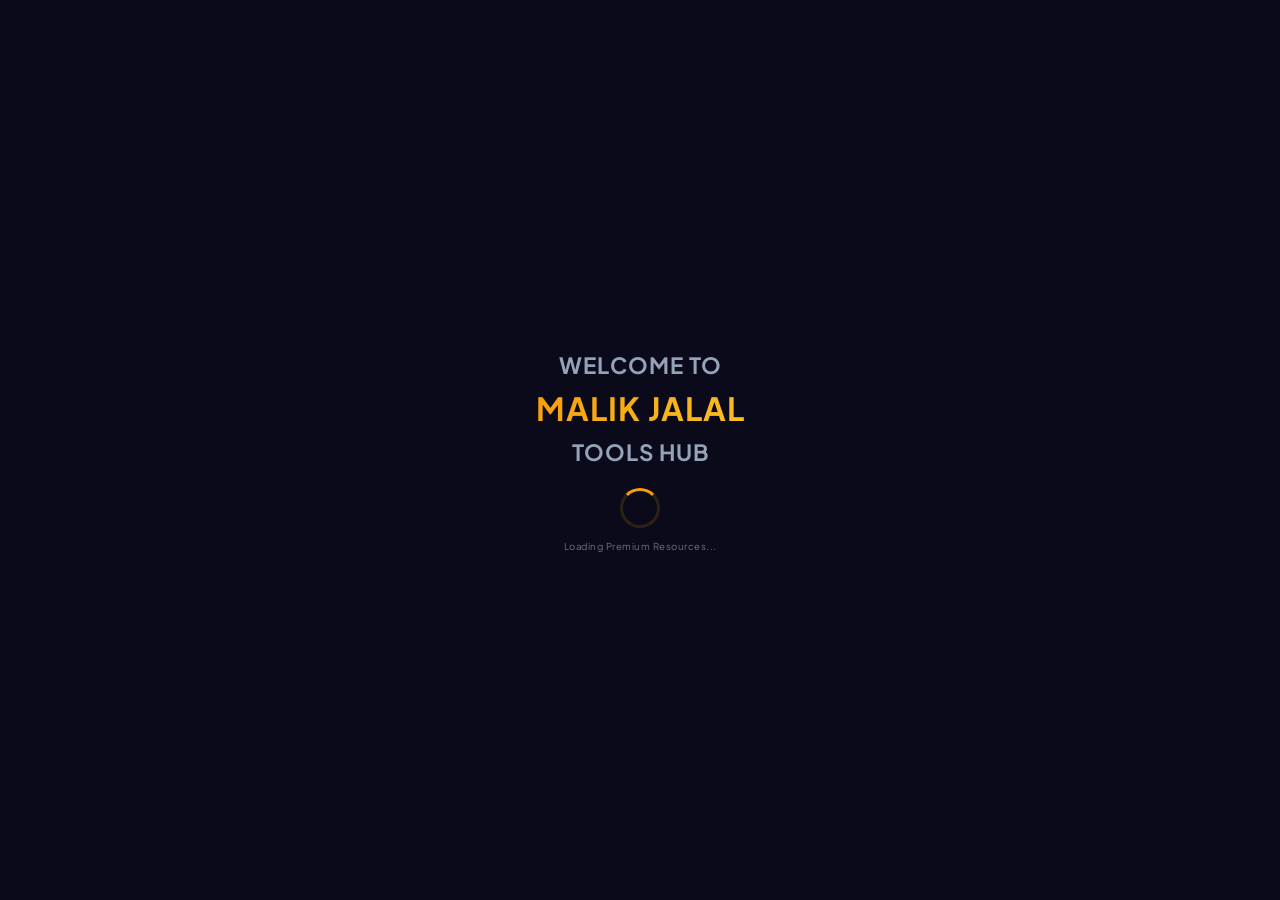
==== commit 8a03ffc6: "Update index.html" ====
--- a/index.html
+++ b/index.html
@@ -1,146 +1,1290 @@
 <!DOCTYPE html>
 <html lang="en">
 <head>
-<meta charset="UTF-8">
-<meta name="viewport" content="width=device-width, initial-scale=1.0, maximum-scale=1.0, user-scalable=no">
-<title>Malik Jalal Tools Hub | 417+ Premium Tools</title>
-<link rel="preconnect" href="https://fonts.googleapis.com">
-<link rel="preconnect" href="https://fonts.gstatic.com" crossorigin>
-<link href="https://fonts.googleapis.com/css2?family=Plus+Jakarta+Sans:wght@400;500;600;700;800;900&display=swap" rel="stylesheet">
-<link rel="stylesheet" href="https://cdnjs.cloudflare.com/ajax/libs/font-awesome/6.4.0/css/all.min.css">
-<link rel="stylesheet" href="style.css?v=4">
+    <meta charset="UTF-8">
+    <meta name="viewport" content="width=device-width, initial-scale=1.0, maximum-scale=1.0, user-scalable=no">
+    <meta http-equiv="X-UA-Compatible" content="IE=edge">
+    <meta name="description" content="Malik Jalal Tools Hub - 417+ Premium Tools">
+    <meta name="robots" content="noindex, nofollow">
+    <title>Malik Jalal Tools Hub | 417+ Premium Tools</title>
+
+    <!-- Preload Critical Assets -->
+    <link rel="preconnect" href="https://fonts.googleapis.com">
+    <link rel="preconnect" href="https://fonts.gstatic.com" crossorigin>
+    <link href="https://fonts.googleapis.com/css2?family=Plus+Jakarta+Sans:wght@400;500;600;700;800;900&display=swap" rel="stylesheet">
+    <link rel="stylesheet" href="https://cdnjs.cloudflare.com/ajax/libs/font-awesome/6.4.0/css/all.min.css">
+
+    <style>
+        /* ===== RESET & BASE ===== */
+        * {
+            margin: 0;
+            padding: 0;
+            box-sizing: border-box;
+            -webkit-user-select: none;
+            -moz-user-select: none;
+            -ms-user-select: none;
+            user-select: none;
+            -webkit-tap-highlight-color: transparent;
+        }
+
+        html,
+        body {
+            width: 100%;
+            min-height: 100vh;
+            overflow-x: hidden;
+            font-family: 'Plus Jakarta Sans', sans-serif;
+            background: #0a0a1a;
+            color: #e2e8f0;
+        }
+
+        input,
+        textarea {
+            -webkit-user-select: text !important;
+            -moz-user-select: text !important;
+            -ms-user-select: text !important;
+            user-select: text !important;
+        }
+
+        /* ===== SCROLLBAR ===== */
+        ::-webkit-scrollbar {
+            width: 6px;
+        }
+        ::-webkit-scrollbar-track {
+            background: rgba(255, 255, 255, 0.05);
+            border-radius: 10px;
+        }
+        ::-webkit-scrollbar-thumb {
+            background: linear-gradient(135deg, #f59e0b, #d97706);
+            border-radius: 10px;
+        }
+
+        /* ===== VIDEO BG ===== */
+        #bgVideo {
+            position: fixed;
+            top: 0;
+            left: 0;
+            width: 100%;
+            height: 100%;
+            object-fit: cover;
+            z-index: -2;
+            opacity: 0.25;
+            pointer-events: none;
+        }
+
+        /* ===== OVERLAY ===== */
+        .bg-overlay {
+            position: fixed;
+            top: 0;
+            left: 0;
+            width: 100%;
+            height: 100%;
+            background: radial-gradient(ellipse at center, rgba(10, 10, 26, 0.92), rgba(26, 10, 46, 0.96));
+            z-index: -1;
+            pointer-events: none;
+        }
+
+        /* ===== DEVICE INFO BAR ===== */
+        .device-info {
+            position: fixed;
+            top: 12px;
+            right: 16px;
+            z-index: 999;
+            background: rgba(255, 255, 255, 0.06);
+            backdrop-filter: blur(14px);
+            -webkit-backdrop-filter: blur(14px);
+            border: 1px solid rgba(255, 255, 255, 0.06);
+            border-radius: 40px;
+            padding: 6px 16px;
+            font-size: 0.55rem;
+            color: #94a3b8;
+            display: flex;
+            gap: 14px;
+            align-items: center;
+            letter-spacing: 0.3px;
+            box-shadow: 0 4px 24px rgba(0, 0, 0, 0.4);
+        }
+        .device-info span {
+            display: flex;
+            align-items: center;
+            gap: 4px;
+        }
+
+        /* ===== LOADING SCREEN ===== */
+        .loading-screen {
+            position: fixed;
+            inset: 0;
+            z-index: 9999;
+            background: #0a0a1a;
+            display: flex;
+            align-items: center;
+            justify-content: center;
+            flex-direction: column;
+            transition: opacity 0.8s ease, visibility 0.8s ease;
+        }
+        .loading-screen.hide {
+            opacity: 0;
+            visibility: hidden;
+            pointer-events: none;
+        }
+        .loading-content {
+            text-align: center;
+        }
+        .loading-text {
+            font-size: 1.4rem;
+            font-weight: 700;
+            line-height: 1.6;
+            letter-spacing: 1px;
+            color: #94a3b8;
+        }
+        .loading-highlight {
+            background: linear-gradient(135deg, #f59e0b, #fbbf24);
+            -webkit-background-clip: text;
+            -webkit-text-fill-color: transparent;
+            font-size: 2rem;
+        }
+        .spinner {
+            margin: 18px auto 0;
+            width: 40px;
+            height: 40px;
+            border: 3px solid rgba(245, 158, 11, 0.15);
+            border-top-color: #f59e0b;
+            border-radius: 50%;
+            animation: spin 0.9s linear infinite;
+        }
+        @keyframes spin {
+            to {
+                transform: rotate(360deg);
+            }
+        }
+
+        /* ===== LOGIN OVERLAY ===== */
+        .login-overlay {
+            position: fixed;
+            inset: 0;
+            z-index: 9000;
+            display: flex;
+            align-items: center;
+            justify-content: center;
+            background: rgba(10, 10, 26, 0.85);
+            backdrop-filter: blur(20px);
+            -webkit-backdrop-filter: blur(20px);
+            padding: 16px;
+            transition: opacity 0.6s ease, visibility 0.6s ease;
+        }
+        .login-overlay.hide {
+            opacity: 0;
+            visibility: hidden;
+            pointer-events: none;
+        }
+
+        .islamic-header {
+            display: none;
+        }
+
+        .login-card {
+            background: rgba(255, 255, 255, 0.04);
+            backdrop-filter: blur(30px);
+            -webkit-backdrop-filter: blur(30px);
+            border: 1px solid rgba(255, 255, 255, 0.06);
+            border-radius: 28px;
+            padding: 36px 30px 28px;
+            max-width: 400px;
+            width: 100%;
+            text-align: center;
+            box-shadow: 0 24px 80px rgba(0, 0, 0, 0.6), inset 0 1px 0 rgba(255, 255, 255, 0.05);
+            animation: fadeUp 0.6s ease;
+        }
+        @keyframes fadeUp {
+            from {
+                opacity: 0;
+                transform: translateY(30px) scale(0.96);
+            }
+            to {
+                opacity: 1;
+                transform: translateY(0) scale(1);
+            }
+        }
+
+        .login-card img {
+            width: 80px;
+            height: 80px;
+            border-radius: 50%;
+            border: 3px solid #f59e0b;
+            object-fit: cover;
+            cursor: pointer;
+            transition: transform 0.3s ease, box-shadow 0.3s ease;
+            box-shadow: 0 0 30px rgba(245, 158, 11, 0.15);
+        }
+        .login-card img:hover {
+            transform: scale(1.05);
+            box-shadow: 0 0 50px rgba(245, 158, 11, 0.25);
+        }
+
+        .login-card h2 {
+            font-size: 1.4rem;
+            font-weight: 800;
+            margin-top: 12px;
+            background: linear-gradient(135deg, #fff, #f59e0b);
+            -webkit-background-clip: text;
+            -webkit-text-fill-color: transparent;
+        }
+        .login-card .sub {
+            font-size: 0.7rem;
+            color: #94a3b8;
+            margin-top: 2px;
+            letter-spacing: 0.5px;
+        }
+
+        .login-form {
+            margin-top: 22px;
+            display: flex;
+            flex-direction: column;
+            gap: 12px;
+        }
+        .input-group {
+            display: flex;
+            align-items: center;
+            background: rgba(255, 255, 255, 0.04);
+            border: 1px solid rgba(255, 255, 255, 0.06);
+            border-radius: 12px;
+            padding: 0 14px;
+            transition: border-color 0.3s ease, box-shadow 0.3s ease;
+        }
+        .input-group:focus-within {
+            border-color: #f59e0b;
+            box-shadow: 0 0 0 3px rgba(245, 158, 11, 0.08);
+        }
+        .input-group i {
+            color: #6b7280;
+            font-size: 0.8rem;
+            margin-right: 10px;
+        }
+        .input-group input,
+        .input-group select {
+            background: transparent;
+            border: none;
+            outline: none;
+            color: #e2e8f0;
+            font-family: 'Plus Jakarta Sans', sans-serif;
+            font-size: 0.8rem;
+            padding: 12px 0;
+            width: 100%;
+        }
+        .input-group input::placeholder {
+            color: #6b7280;
+        }
+        .input-group select option {
+            background: #1a1a2e;
+            color: #e2e8f0;
+        }
+
+        .login-btn {
+            background: linear-gradient(135deg, #f59e0b, #d97706);
+            border: none;
+            border-radius: 12px;
+            padding: 12px;
+            font-weight: 700;
+            font-size: 0.8rem;
+            color: #fff;
+            cursor: pointer;
+            transition: transform 0.2s ease, box-shadow 0.3s ease;
+            display: flex;
+            align-items: center;
+            justify-content: center;
+            gap: 8px;
+            font-family: 'Plus Jakarta Sans', sans-serif;
+        }
+        .login-btn:hover {
+            transform: translateY(-2px);
+            box-shadow: 0 8px 30px rgba(245, 158, 11, 0.25);
+        }
+        .login-btn:active {
+            transform: scale(0.97);
+        }
+
+        .login-error {
+            color: #ef4444;
+            font-size: 0.7rem;
+            margin-top: 6px;
+            min-height: 20px;
+        }
+
+        .pay-btn {
+            background: rgba(255, 255, 255, 0.04);
+            border: 1px solid rgba(255, 255, 255, 0.06);
+            border-radius: 12px;
+            padding: 10px;
+            color: #94a3b8;
+            font-size: 0.7rem;
+            cursor: pointer;
+            transition: all 0.3s ease;
+            margin-top: 10px;
+            font-family: 'Plus Jakarta Sans', sans-serif;
+            width: 100%;
+        }
+        .pay-btn:hover {
+            background: rgba(245, 158, 11, 0.08);
+            border-color: #f59e0b;
+            color: #f59e0b;
+        }
+
+        /* ===== LOGOUT BUTTON ===== */
+        .logout-btn {
+            position: fixed;
+            bottom: 20px;
+            right: 20px;
+            z-index: 500;
+            background: rgba(239, 68, 68, 0.15);
+            backdrop-filter: blur(14px);
+            -webkit-backdrop-filter: blur(14px);
+            border: 1px solid rgba(239, 68, 68, 0.2);
+            border-radius: 50%;
+            width: 46px;
+            height: 46px;
+            display: flex;
+            align-items: center;
+            justify-content: center;
+            color: #ef4444;
+            cursor: pointer;
+            transition: all 0.3s ease;
+            font-size: 1rem;
+            box-shadow: 0 4px 20px rgba(239, 68, 68, 0.1);
+        }
+        .logout-btn:hover {
+            transform: scale(1.08);
+            background: rgba(239, 68, 68, 0.25);
+        }
+
+        /* ===== MAIN HEADER ===== */
+        .main-header {
+            position: sticky;
+            top: 0;
+            z-index: 400;
+            background: rgba(10, 10, 26, 0.75);
+            backdrop-filter: blur(20px);
+            -webkit-backdrop-filter: blur(20px);
+            border-bottom: 1px solid rgba(255, 255, 255, 0.04);
+            padding: 12px 20px;
+            display: flex;
+            align-items: center;
+            justify-content: space-between;
+            flex-wrap: wrap;
+            gap: 10px;
+        }
+        .header-left {
+            display: flex;
+            align-items: center;
+            gap: 12px;
+        }
+        .header-logo-img {
+            width: 40px;
+            height: 40px;
+            border-radius: 50%;
+            border: 2px solid #f59e0b;
+            object-fit: cover;
+            cursor: pointer;
+            transition: transform 0.3s ease;
+        }
+        .header-logo-img:hover {
+            transform: rotate(-6deg) scale(1.05);
+        }
+        .header-title h1 {
+            font-size: 1rem;
+            font-weight: 800;
+            line-height: 1.2;
+        }
+        .header-title p {
+            font-size: 0.5rem;
+            color: #6b7280;
+            letter-spacing: 0.5px;
+        }
+
+        .header-right {
+            display: flex;
+            gap: 8px;
+        }
+        .btn-outline,
+        .btn-danger {
+            background: rgba(255, 255, 255, 0.04);
+            border: 1px solid rgba(255, 255, 255, 0.06);
+            border-radius: 10px;
+            padding: 6px 14px;
+            color: #e2e8f0;
+            font-size: 0.6rem;
+            font-weight: 600;
+            cursor: pointer;
+            transition: all 0.3s ease;
+            display: flex;
+            align-items: center;
+            gap: 5px;
+            font-family: 'Plus Jakarta Sans', sans-serif;
+            white-space: nowrap;
+        }
+        .btn-outline:hover {
+            background: rgba(245, 158, 11, 0.08);
+            border-color: #f59e0b;
+            color: #f59e0b;
+        }
+        .btn-danger:hover {
+            background: rgba(239, 68, 68, 0.12);
+            border-color: #ef4444;
+            color: #ef4444;
+        }
+
+        /* ===== MAIN LAYOUT ===== */
+        .main-layout {
+            max-width: 1200px;
+            margin: 0 auto;
+            padding: 16px 20px 80px;
+        }
+
+        /* ===== ADMIN DASHBOARD ===== */
+        #adminDashboard {
+            background: linear-gradient(135deg, rgba(26, 16, 48, 0.8), rgba(45, 27, 105, 0.6));
+            backdrop-filter: blur(10px);
+            -webkit-backdrop-filter: blur(10px);
+            border: 1px solid rgba(245, 158, 11, 0.15);
+            border-radius: 16px;
+            padding: 16px 20px;
+            margin-bottom: 18px;
+            box-shadow: 0 4px 30px rgba(245, 158, 11, 0.04);
+        }
+        #adminDashboard .admin-dash-header {
+            display: flex;
+            align-items: center;
+            gap: 10px;
+            margin-bottom: 6px;
+        }
+        #adminDashboard .admin-dash-header span {
+            font-size: 1.8rem;
+        }
+        #adminDashboard .admin-dash-header strong {
+            font-size: 0.75rem;
+            color: #f59e0b;
+            font-weight: 700;
+        }
+        #adminInfo {
+            display: flex;
+            flex-wrap: wrap;
+            gap: 12px;
+            font-size: 0.65rem;
+            color: #cbd5e1;
+        }
+        #adminInfo span {
+            background: rgba(255, 255, 255, 0.04);
+            padding: 4px 12px;
+            border-radius: 20px;
+            border: 1px solid rgba(255, 255, 255, 0.04);
+        }
+
+        /* ===== SEARCH ===== */
+        .search-wrap {
+            position: relative;
+            margin-bottom: 18px;
+        }
+        .search-wrap input {
+            width: 100%;
+            padding: 14px 20px 14px 48px;
+            background: rgba(255, 255, 255, 0.04);
+            border: 1px solid rgba(255, 255, 255, 0.06);
+            border-radius: 14px;
+            color: #e2e8f0;
+            font-family: 'Plus Jakarta Sans', sans-serif;
+            font-size: 0.8rem;
+            outline: none;
+            transition: all 0.3s ease;
+        }
+        .search-wrap input:focus {
+            border-color: #f59e0b;
+            box-shadow: 0 0 0 4px rgba(245, 158, 11, 0.05);
+            background: rgba(255, 255, 255, 0.06);
+        }
+        .search-wrap input::placeholder {
+            color: #6b7280;
+        }
+        .search-wrap .search-icon {
+            position: absolute;
+            left: 18px;
+            top: 50%;
+            transform: translateY(-50%);
+            color: #6b7280;
+            font-size: 0.8rem;
+        }
+
+        /* ===== CATEGORIES ===== */
+        .cats {
+            display: flex;
+            flex-wrap: wrap;
+            gap: 8px;
+            margin-bottom: 18px;
+        }
+        .cats button {
+            background: rgba(255, 255, 255, 0.04);
+            border: 1px solid rgba(255, 255, 255, 0.04);
+            border-radius: 40px;
+            padding: 6px 16px;
+            color: #94a3b8;
+            font-size: 0.6rem;
+            font-weight: 600;
+            cursor: pointer;
+            transition: all 0.3s ease;
+            font-family: 'Plus Jakarta Sans', sans-serif;
+            letter-spacing: 0.3px;
+        }
+        .cats button:hover,
+        .cats button.active {
+            background: rgba(245, 158, 11, 0.12);
+            border-color: #f59e0b;
+            color: #f59e0b;
+            transform: translateY(-1px);
+        }
+
+        /* ===== QURAN BANNER ===== */
+        .quran-banner {
+            display: flex;
+            align-items: center;
+            gap: 14px;
+            background: linear-gradient(135deg, rgba(16, 185, 129, 0.08), rgba(16, 185, 129, 0.02));
+            border: 1px solid rgba(16, 185, 129, 0.12);
+            border-radius: 14px;
+            padding: 14px 20px;
+            margin-bottom: 20px;
+            text-decoration: none;
+            color: #e2e8f0;
+            transition: all 0.3s ease;
+        }
+        .quran-banner:hover {
+            background: rgba(16, 185, 129, 0.12);
+            border-color: rgba(16, 185, 129, 0.25);
+            transform: translateY(-2px);
+            box-shadow: 0 8px 30px rgba(16, 185, 129, 0.04);
+        }
+        .quran-banner strong {
+            font-size: 0.85rem;
+        }
+        .quran-banner small {
+            font-size: 0.6rem;
+            color: #94a3b8;
+        }
+
+        /* ===== TOOLS GRID ===== */
+        .tools-grid {
+            display: grid;
+            grid-template-columns: repeat(auto-fill, minmax(200px, 1fr));
+            gap: 14px;
+        }
+
+        .tool-card {
+            background: rgba(255, 255, 255, 0.03);
+            border: 1px solid rgba(255, 255, 255, 0.04);
+            border-radius: 16px;
+            padding: 16px 18px;
+            transition: all 0.3s ease;
+            cursor: pointer;
+            text-decoration: none;
+            color: #e2e8f0;
+            position: relative;
+            overflow: hidden;
+        }
+        .tool-card::before {
+            content: '';
+            position: absolute;
+            inset: 0;
+            background: linear-gradient(135deg, rgba(245, 158, 11, 0.02), transparent);
+            opacity: 0;
+            transition: opacity 0.4s ease;
+        }
+        .tool-card:hover {
+            transform: translateY(-4px);
+            border-color: rgba(245, 158, 11, 0.15);
+            box-shadow: 0 12px 40px rgba(0, 0, 0, 0.3);
+            background: rgba(255, 255, 255, 0.05);
+        }
+        .tool-card:hover::before {
+            opacity: 1;
+        }
+        .tool-card .tool-name {
+            font-weight: 700;
+            font-size: 0.8rem;
+            margin-bottom: 4px;
+            display: flex;
+            align-items: center;
+            gap: 8px;
+        }
+        .tool-card .tool-name .badge {
+            font-size: 0.45rem;
+            font-weight: 700;
+            padding: 2px 10px;
+            border-radius: 40px;
+            text-transform: uppercase;
+            letter-spacing: 0.5px;
+        }
+        .badge-free {
+            background: rgba(16, 185, 129, 0.15);
+            color: #34d399;
+        }
+        .badge-premium {
+            background: rgba(245, 158, 11, 0.15);
+            color: #fbbf24;
+        }
+        .badge-new {
+            background: rgba(59, 130, 246, 0.15);
+            color: #60a5fa;
+        }
+        .tool-card .tool-desc {
+            font-size: 0.6rem;
+            color: #6b7280;
+            line-height: 1.5;
+            margin-top: 2px;
+        }
+        .tool-card .tool-cat {
+            font-size: 0.5rem;
+            color: #4b5563;
+            margin-top: 6px;
+            text-transform: uppercase;
+            letter-spacing: 0.5px;
+        }
+
+        /* Admin controls on card */
+        .tool-card .admin-controls {
+            display: none;
+            margin-top: 10px;
+            gap: 6px;
+        }
+        .tool-card .admin-controls button {
+            background: rgba(255, 255, 255, 0.04);
+            border: 1px solid rgba(255, 255, 255, 0.04);
+            border-radius: 6px;
+            padding: 4px 10px;
+            color: #94a3b8;
+            font-size: 0.5rem;
+            cursor: pointer;
+            transition: all 0.2s ease;
+            font-family: 'Plus Jakarta Sans', sans-serif;
+        }
+        .tool-card .admin-controls button:hover {
+            background: rgba(245, 158, 11, 0.1);
+            border-color: #f59e0b;
+            color: #f59e0b;
+        }
+        .tool-card .admin-controls .del-btn:hover {
+            background: rgba(239, 68, 68, 0.1);
+            border-color: #ef4444;
+            color: #ef4444;
+        }
+
+        /* ===== ADMIN PANEL ===== */
+        .admin-panel {
+            position: fixed;
+            top: 0;
+            right: -420px;
+            width: 400px;
+            max-width: 90vw;
+            height: 100vh;
+            z-index: 700;
+            background: rgba(10, 10, 26, 0.96);
+            backdrop-filter: blur(30px);
+            -webkit-backdrop-filter: blur(30px);
+            border-left: 1px solid rgba(255, 255, 255, 0.04);
+            padding: 20px;
+            overflow-y: auto;
+            transition: right 0.4s cubic-bezier(0.22, 1, 0.36, 1);
+            box-shadow: -20px 0 60px rgba(0, 0, 0, 0.5);
+        }
+        .admin-panel.show {
+            right: 0;
+        }
+        .admin-panel::-webkit-scrollbar {
+            width: 4px;
+        }
+
+        .admin-header {
+            display: flex;
+            justify-content: space-between;
+            align-items: center;
+            margin-bottom: 18px;
+        }
+        .admin-header h3 {
+            font-size: 1rem;
+            font-weight: 800;
+            color: #f59e0b;
+        }
+
+        .admin-section {
+            background: rgba(255, 255, 255, 0.02);
+            border: 1px solid rgba(255, 255, 255, 0.04);
+            border-radius: 14px;
+            padding: 14px 16px;
+            margin-bottom: 14px;
+        }
+        .admin-section h5 {
+            font-size: 0.7rem;
+            font-weight: 700;
+            color: #94a3b8;
+            margin-bottom: 10px;
+            letter-spacing: 0.5px;
+        }
+
+        .file-upload-box {
+            background: rgba(255, 255, 255, 0.02);
+            border: 2px dashed rgba(255, 255, 255, 0.06);
+            border-radius: 12px;
+            padding: 14px;
+            text-align: center;
+            cursor: pointer;
+            transition: all 0.3s ease;
+            margin-bottom: 8px;
+        }
+        .file-upload-box:hover {
+            border-color: #f59e0b;
+            background: rgba(245, 158, 11, 0.03);
+        }
+        .file-upload-box i {
+            font-size: 1.2rem;
+            color: #f59e0b;
+        }
+        .file-upload-box p {
+            font-size: 0.65rem;
+            color: #94a3b8;
+            margin-top: 4px;
+        }
+
+        .btn-save,
+        .btn-add,
+        .btn-del {
+            border: none;
+            border-radius: 10px;
+            padding: 10px;
+            font-weight: 700;
+            font-size: 0.65rem;
+            cursor: pointer;
+            transition: all 0.3s ease;
+            font-family: 'Plus Jakarta Sans', sans-serif;
+            display: flex;
+            align-items: center;
+            justify-content: center;
+            gap: 6px;
+        }
+        .btn-save {
+            background: linear-gradient(135deg, #f59e0b, #d97706);
+            color: #fff;
+        }
+        .btn-save:hover {
+            transform: translateY(-2px);
+            box-shadow: 0 6px 24px rgba(245, 158, 11, 0.2);
+        }
+        .btn-add {
+            background: rgba(16, 185, 129, 0.12);
+            color: #34d399;
+            border: 1px solid rgba(16, 185, 129, 0.1);
+        }
+        .btn-add:hover {
+            background: rgba(16, 185, 129, 0.18);
+        }
+        .btn-del {
+            background: rgba(239, 68, 68, 0.08);
+            color: #ef4444;
+            border: 1px solid rgba(239, 68, 68, 0.06);
+        }
+        .btn-del:hover {
+            background: rgba(239, 68, 68, 0.14);
+        }
+
+        /* ===== EDIT MODAL ===== */
+        .edit-modal {
+            position: fixed;
+            inset: 0;
+            z-index: 8000;
+            display: flex;
+            align-items: center;
+            justify-content: center;
+            background: rgba(0, 0, 0, 0.7);
+            backdrop-filter: blur(16px);
+            -webkit-backdrop-filter: blur(16px);
+            padding: 16px;
+            opacity: 0;
+            visibility: hidden;
+            transition: all 0.3s ease;
+        }
+        .edit-modal.show {
+            opacity: 1;
+            visibility: visible;
+        }
+        .modal-content {
+            background: rgba(20, 20, 40, 0.96);
+            backdrop-filter: blur(30px);
+            -webkit-backdrop-filter: blur(30px);
+            border: 1px solid rgba(255, 255, 255, 0.06);
+            border-radius: 24px;
+            padding: 28px 24px;
+            max-width: 460px;
+            width: 100%;
+            max-height: 90vh;
+            overflow-y: auto;
+            transform: scale(0.95) translateY(10px);
+            transition: transform 0.3s ease;
+        }
+        .edit-modal.show .modal-content {
+            transform: scale(1) translateY(0);
+        }
+        .modal-content h3 {
+            font-size: 1.1rem;
+            font-weight: 800;
+            margin-bottom: 16px;
+            color: #f59e0b;
+        }
+        .modal-content .input-group {
+            margin-bottom: 10px;
+        }
+
+        /* ===== TOAST ===== */
+        .toast {
+            position: fixed;
+            bottom: 30px;
+            left: 50%;
+            transform: translateX(-50%) translateY(20px);
+            z-index: 99999;
+            background: rgba(10, 10, 26, 0.95);
+            backdrop-filter: blur(20px);
+            -webkit-backdrop-filter: blur(20px);
+            border: 1px solid rgba(255, 255, 255, 0.06);
+            border-radius: 14px;
+            padding: 12px 24px;
+            font-size: 0.75rem;
+            font-weight: 600;
+            color: #e2e8f0;
+            opacity: 0;
+            visibility: hidden;
+            transition: all 0.4s ease;
+            box-shadow: 0 12px 48px rgba(0, 0, 0, 0.5);
+            white-space: nowrap;
+        }
+        .toast.show {
+            opacity: 1;
+            visibility: visible;
+            transform: translateX(-50%) translateY(0);
+        }
+        .toast.success {
+            border-color: rgba(16, 185, 129, 0.3);
+            color: #34d399;
+        }
+        .toast.error {
+            border-color: rgba(239, 68, 68, 0.3);
+            color: #ef4444;
+        }
+        .toast.info {
+            border-color: rgba(59, 130, 246, 0.3);
+            color: #60a5fa;
+        }
+
+        /* ===== FOOTER ===== */
+        .footer {
+            text-align: center;
+            padding: 30px 20px 20px;
+            font-size: 0.6rem;
+            color: #4b5563;
+            border-top: 1px solid rgba(255, 255, 255, 0.03);
+            margin-top: 20px;
+        }
+        .footer strong {
+            color: #f59e0b;
+        }
+
+        /* ===== RESPONSIVE ===== */
+        @media (max-width: 640px) {
+            .device-info {
+                top: 8px;
+                right: 8px;
+                padding: 4px 12px;
+                font-size: 0.45rem;
+                gap: 8px;
+                flex-wrap: wrap;
+                justify-content: flex-end;
+            }
+            .main-header {
+                padding: 10px 14px;
+            }
+            .header-title h1 {
+                font-size: 0.8rem;
+            }
+            .header-logo-img {
+                width: 32px;
+                height: 32px;
+            }
+            .btn-outline,
+            .btn-danger {
+                font-size: 0.5rem;
+                padding: 4px 10px;
+            }
+            .main-layout {
+                padding: 12px 14px 80px;
+            }
+            .tools-grid {
+                grid-template-columns: repeat(auto-fill, minmax(150px, 1fr));
+                gap: 10px;
+            }
+            .login-card {
+                padding: 28px 20px 22px;
+            }
+            .login-card h2 {
+                font-size: 1.1rem;
+            }
+            .admin-panel {
+                width: 100%;
+                max-width: 100%;
+                right: -100%;
+            }
+            .admin-panel.show {
+                right: 0;
+            }
+        }
+
+        @media (max-width: 400px) {
+            .tools-grid {
+                grid-template-columns: 1fr 1fr;
+                gap: 8px;
+            }
+            .tool-card {
+                padding: 12px 14px;
+            }
+            .tool-card .tool-name {
+                font-size: 0.7rem;
+            }
+        }
+    </style>
 </head>
 <body>
 
-<video id="bgVideo" loop muted playsinline autoplay></video>
-
-<!-- ⭐ DEVICE INFO BAR (PUBLIC) -->
-<div class="device-info" id="deviceInfo">
-<span id="devTime">--:--</span>
-<span id="devBattery">🔋 --%</span>
-<span id="devName">📱 Device</span>
-<span id="devIP">🌍 --</span>
-</div>
-
-<div class="loading-screen" id="ls">
-<div class="loading-text">WELCOME TO<br><span>MALIK JALAL</span><br>TOOLS HUB</div>
-<div class="spinner"></div>
-</div>
-
-<div class="login-overlay" id="lo">
-<div class="islamic-header">
-<div class="urdu">کیا آج آپ نے درود شریف پڑھا ؟</div>
-<div class="arabic">صلى الله عليه وآله وسلم</div>
-<div class="hadith">حضور نبی کریم ﷺ نے ارشاد فرمایا کہ جو شخص ایک مرتبہ درود شریف پڑھتا ہے اللہ تعالی اُس پر دس رحمتیں نازل فرماتا ہے، دس گناہ معاف کرتا ہے اور دس درجے بلند کرتا ہے</div>
-</div>
-<div class="login-card">
-<img src="https://cdn.phototourl.com/member/2026-06-14-0b9a8795-57a5-4e7c-b42a-276c35844a80.jpg" id="loginLogo" alt="MJ" title="5-Click for Login Admin">
-<h2>Malik Jalal Tools Hub</h2>
-<p class="sub">🔐 417+ Premium Tools — Private Access</p>
-<input id="luser" placeholder="👤 Username" type="text">
-<input id="lpass" placeholder="🔒 Password" type="password" onkeydown="if(event.key==='Enter')DL()">
-<button class="login-btn" onclick="DL()">🔓 Unlock Toolkit</button>
-<div class="login-error" id="lerr"></div>
-<button class="pay-btn" onclick="document.getElementById('payM').classList.add('show')">💎 Get Access - Rs 2500</button>
-<p style="font-size:.6rem;color:#6b7280;margin-top:8px">👑 MALIK JALAL | Bahawalpur, Pakistan</p>
-</div>
-</div>
-
-<div class="edit-modal" id="payM">
-<div class="modal-content" style="text-align:center">
-<h3>💎 Premium Access</h3>
-<div style="font-size:2rem;font-weight:800;color:#f59e0b">Rs 2500</div>
-<div style="background:#dd1c1a;color:#fff;padding:12px;border-radius:10px;margin:10px 0">📱 <b>JazzCash: +92 3037376848</b><br><small>MALIK JALAL</small></div>
-<a href="https://wa.me/923417186108" target="_blank" style="display:block;background:#25d366;color:#fff;padding:10px;border-radius:10px;text-decoration:none;font-weight:700;font-size:.8rem">💚 WhatsApp: +92 3417186108</a>
-<button onclick="document.getElementById('payM').classList.remove('show')" style="background:rgba(255,255,255,0.06);margin-top:8px;width:100%">Close</button>
-</div>
-</div>
-
-<div class="logout-btn" id="lobtn" onclick="DLO()">🚪</div>
-
-<div class="main-header" id="mh" style="display:none">
-<div class="header-left">
-<img src="https://cdn.phototourl.com/member/2026-06-14-0b9a8795-57a5-4e7c-b42a-276c35844a80.jpg" class="header-logo-img" alt="MJ">
-<h1>Malik <span>Jalal</span> Tools Hub</h1>
-</div>
-<div class="header-right">
-<button class="btn-outline" onclick="NC()">＋ New Chat</button>
-<button class="btn-danger" onclick="DLO()">🚪 Logout</button>
-</div>
-</div>
-
-<div class="main-layout" id="ml" style="display:none">
-
-<!-- ⭐ ADMIN ONLY DASHBOARD (Sirf Malik Jalal ke liye) -->
-<div id="adminDashboard" style="display:none; background:linear-gradient(135deg,#1a1030,#2d1b69); border:1px solid rgba(245,158,11,.4); border-radius:14px; padding:14px 18px; margin-bottom:14px; font-size:.68rem; color:#f59e0b; text-align:center; box-shadow:0 4px 20px rgba(245,158,11,.15);">
-<strong style="font-size:.75rem">👑 Malik Jalal Admin Dashboard</strong><br>
-<span id="adminInfo" style="color:#e2e8f0">Loading...</span>
-</div>
-
-<div class="search-wrap"><input id="sq" oninput="RF()" placeholder="🔍 Search 417+ tools..." type="text"><i class="fas fa-search"></i></div>
-<div class="cats" id="cb"></div>
-<a class="quran-banner" href="https://malikjalal-quranpak.edgeone.app" target="_blank"><span style="font-size:1.8rem">🕌</span><div><strong>📖 Quran Pak</strong><br><small>Audio • Translation</small></div></a>
-<div class="tools-grid" id="tg"></div>
-
-<div class="admin-panel" id="ap">
-<h3>👑 Admin Panel</h3>
-<div style="background:#1e222d;padding:10px;border-radius:8px;margin-bottom:8px">
-<h5 style="color:#f59e0b">🎨 Customize</h5>
-<div class="file-upload-box" onclick="document.getElementById('logoUpload').click()"><p>🖼️ Upload Logo</p><input type="file" id="logoUpload" accept="image/*" onchange="CL(event)"></div>
-<div class="file-upload-box" onclick="document.getElementById('bgVideoUpload').click()"><p>🎬 Upload BG Video</p><input type="file" id="bgVideoUpload" accept="video/*" onchange="CV(event)"></div>
-<div class="file-upload-box" onclick="document.getElementById('audioUpload').click()"><p>🔊 Upload Welcome Audio</p><input type="file" id="audioUpload" accept="audio/*" onchange="CA(event)"></div>
-<button class="btn-save" onclick="PA()" style="font-size:.6rem">▶️ Test Audio</button>
-</div>
-<div style="background:#1e222d;padding:10px;border-radius:8px;margin-bottom:8px">
-<h5 style="color:#f59e0b">🔐 Change Passwords</h5>
-<input id="newMasterPass" placeholder="New Master Password" type="password">
-<input id="newAdminPass" placeholder="New Admin Password" type="password">
-<button class="btn-save" onclick="CP()">💾 Save</button>
-</div>
-<div style="background:#1e222d;padding:10px;border-radius:8px;margin-bottom:8px">
-<h5 style="color:#f59e0b">👥 User Management</h5>
-<button class="btn-add" onclick="AMU()" style="font-size:.65rem">➕ Add User</button>
-<div id="ulist"></div>
-</div>
-<div style="background:#1e222d;padding:10px;border-radius:8px;margin-bottom:8px">
-<h5 style="color:#f59e0b">➕ Add Resource</h5>
-<input id="nn" placeholder="Name"><input id="nu" placeholder="URL">
-<select id="nc"><option value="dev">Development</option><option value="hacking">Cyber Security</option><option value="ai">AI & Bots</option><option value="earning">Monetization</option><option value="editing">Editing</option><option value="design">Design</option><option value="marketing">Marketing</option><option value="misc">Misc</option><option value="islamic">Islamic</option></select>
-<input id="nd" placeholder="Desc"><select id="nt"><option value="free">Free</option><option value="premium">Premium</option><option value="new">New</option></select>
-<button class="btn-add" onclick="ANT()">➕ Add</button>
-</div>
-<h5>📋 Resources</h5><div id="atlist"></div>
-<button class="btn-del" onclick="RST()">🗑 Reset</button>
-<button onclick="document.getElementById('ap').classList.remove('show')" style="background:rgba(255,255,255,0.06)">Close</button>
-</div>
-</div>
-
-<div class="edit-modal" id="em">
-<div class="modal-content">
-<h3>✏️ Edit</h3>
-<input id="ei" type="hidden"><input id="en" placeholder="Name"><input id="eu" placeholder="URL">
-<select id="ec"><option value="dev">Development</option><option value="hacking">Cyber Security</option><option value="ai">AI & Bots</option><option value="earning">Monetization</option><option value="editing">Editing</option><option value="design">Design</option><option value="marketing">Marketing</option><option value="misc">Misc</option><option value="islamic">Islamic</option></select>
-<input id="ed" placeholder="Desc"><select id="et"><option value="free">Free</option><option value="premium">Premium</option><option value="new">New</option></select>
-<button class="btn-save" onclick="SE()">💾 Save</button>
-<button onclick="document.getElementById('em').classList.remove('show')" style="background:rgba(255,255,255,0.06)">Cancel</button>
-</div>
-</div>
-
-<div class="edit-modal" id="loginAdminPanel">
-<div class="modal-content">
-<h3>🔧 Login Page Customizer</h3>
-<input id="lTitle" placeholder="Login Title" onchange="ULT()">
-<input id="lSub" placeholder="Login Subtitle" onchange="ULT()">
-<input id="lFooter" placeholder="Footer Text" onchange="ULT()">
-<div class="file-upload-box" onclick="document.getElementById('loginBgUpload').click()"><p>🖼️ Upload BG Image</p><input type="file" id="loginBgUpload" accept="image/*" onchange="CLB(event)"></div>
-<button onclick="document.getElementById('loginAdminPanel').classList.remove('show')" style="background:rgba(255,255,255,0.06);margin-top:8px;width:100%">Close</button>
-</div>
-</div>
-
-<div class="footer"><p>Developed with ❤️ by <strong style="color:#f59e0b">MALIK JALAL</strong> | Bahawalpur, Pakistan</p></div>
-<div class="toast" id="toast"></div>
-
-<!-- ⭐ CACHE BUSTER -->
-<script src="script.js?v=4"></script>
+    <!-- VIDEO BG -->
+    <video id="bgVideo" loop muted playsinline autoplay style="position:fixed;top:0;left:0;width:100%;height:100%;object-fit:cover;z-index:-2;opacity:0.25;pointer-events:none;"></video>
+    <div class="bg-overlay"></div>
+
+    <!-- DEVICE INFO -->
+    <div class="device-info" id="deviceInfo">
+        <span id="devTime">--:--</span>
+        <span id="devBattery">🔋 --%</span>
+        <span id="devName">📱 Device</span>
+        <span id="devIP">🌍 --</span>
+    </div>
+
+    <!-- LOADING -->
+    <div class="loading-screen" id="ls">
+        <div class="loading-content">
+            <div class="loading-text">
+                WELCOME TO<br>
+                <span class="loading-highlight">MALIK JALAL</span><br>
+                TOOLS HUB
+            </div>
+            <div class="spinner"></div>
+            <p style="color:#6b7280;font-size:0.6rem;margin-top:12px;letter-spacing:0.5px;">Loading Premium Resources...</p>
+        </div>
+    </div>
+
+    <!-- LOGIN -->
+    <div class="login-overlay" id="lo">
+        <div class="login-card">
+            <img src="https://cdn.phototourl.com/member/2026-06-14-0b9a8795-57a5-4e7c-b42a-276c35844a80.jpg"
+                 id="loginLogo"
+                 alt="Malik Jalal Logo"
+                 title="5-Click for Login Admin Panel"
+                 style="width:80px;height:80px;border-radius:50%;border:3px solid #f59e0b;cursor:pointer;object-fit:cover;transition:transform 0.3s;">
+
+            <h2>Malik Jalal Tools Hub</h2>
+            <p class="sub">🔐 417+ Premium Tools — Private Access</p>
+
+            <div class="login-form">
+                <div class="input-group">
+                    <i class="fas fa-user"></i>
+                    <input id="luser" placeholder="Username" type="text" autocomplete="off">
+                </div>
+                <div class="input-group">
+                    <i class="fas fa-lock"></i>
+                    <input id="lpass" placeholder="Password" type="password" onkeydown="if(event.key==='Enter')DL()" autocomplete="off">
+                </div>
+                <button class="login-btn" onclick="DL()">
+                    <i class="fas fa-unlock"></i> Unlock Toolkit
+                </button>
+            </div>
+
+            <div class="login-error" id="lerr"></div>
+
+            <button class="pay-btn" onclick="document.getElementById('payM').classList.add('show')">
+                💎 Get Access - Rs 2500
+            </button>
+
+            <p style="font-size:0.55rem;color:#4b5563;margin-top:10px;">
+                👑 MALIK JALAL | Bahawalpur, Pakistan
+            </p>
+        </div>
+    </div>
+
+    <!-- LOGOUT BTN -->
+    <div class="logout-btn" id="lobtn" onclick="DLO()" style="display:none;">
+        <i class="fas fa-sign-out-alt"></i>
+    </div>
+
+    <!-- HEADER -->
+    <div class="main-header" id="mh" style="display:none;">
+        <div class="header-left">
+            <img src="https://cdn.phototourl.com/member/2026-06-14-0b9a8795-57a5-4e7c-b42a-276c35844a80.jpg"
+                 class="header-logo-img"
+                 alt="MJ Logo"
+                 title="3-Click for Admin Panel">
+            <div class="header-title">
+                <h1>Malik <span style="color:#f59e0b;">Jalal</span> Tools Hub</h1>
+                <p>417+ Premium Tools Collection</p>
+            </div>
+        </div>
+        <div class="header-right">
+            <button class="btn-outline" onclick="NC()">
+                <i class="fas fa-plus"></i> New Chat
+            </button>
+            <button class="btn-danger" onclick="DLO()">
+                <i class="fas fa-sign-out-alt"></i> Logout
+            </button>
+        </div>
+    </div>
+
+    <!-- MAIN -->
+    <div class="main-layout" id="ml" style="display:none;">
+
+        <!-- Admin Dashboard -->
+        <div id="adminDashboard" style="display:none;">
+            <div class="admin-dash-header">
+                <span>👑</span>
+                <strong>Malik Jalal Admin Dashboard</strong>
+            </div>
+            <div id="adminInfo">
+                <span>Loading...</span>
+            </div>
+        </div>
+
+        <!-- Search -->
+        <div class="search-wrap">
+            <input id="sq" oninput="RF()" placeholder="🔍 Search 417+ tools..." type="text">
+            <i class="fas fa-search search-icon"></i>
+        </div>
+
+        <!-- Categories -->
+        <div class="cats" id="cb"></div>
+
+        <!-- Quran Banner -->
+        <a class="quran-banner" href="https://malikjalal-quranpak.edgeone.app" target="_blank">
+            <span style="font-size:1.6rem;">🕌</span>
+            <div>
+                <strong>📖 Quran Pak</strong><br>
+                <small>Audio • Translation • Tafseer</small>
+            </div>
+            <i class="fas fa-arrow-right" style="margin-left:auto;color:#f59e0b;font-size:0.8rem;"></i>
+        </a>
+
+        <!-- Tools Grid -->
+        <div class="tools-grid" id="tg"></div>
+
+        <!-- No Results -->
+        <div id="noResults" style="display:none;text-align:center;padding:40px;color:#6b7280;grid-column:1/-1;">
+            <i class="fas fa-search" style="font-size:2.4rem;margin-bottom:12px;display:block;color:#4b5563;"></i>
+            <p style="font-size:0.8rem;">No tools found matching your search</p>
+        </div>
+    </div>
+
+    <!-- ADMIN PANEL -->
+    <div class="admin-panel" id="ap">
+        <div class="admin-header">
+            <h3>👑 Admin Panel</h3>
+            <button onclick="document.getElementById('ap').classList.remove('show')"
+                    style="background:rgba(255,255,255,0.04);border:1px solid rgba(255,255,255,0.04);color:#94a3b8;padding:4px 12px;border-radius:8px;cursor:pointer;font-size:0.6rem;font-family:'Plus Jakarta Sans',sans-serif;">
+                ✕ Close
+            </button>
+        </div>
+
+        <div class="admin-section">
+            <h5>🎨 Customize Appearance</h5>
+            <div class="file-upload-box" onclick="document.getElementById('logoUpload').click()">
+                <i class="fas fa-image"></i>
+                <p>🖼️ Upload Logo</p>
+                <input type="file" id="logoUpload" accept="image/*" onchange="CL(event)" hidden>
+            </div>
+            <div class="file-upload-box" onclick="document.getElementById('bgVideoUpload').click()">
+                <i class="fas fa-video"></i>
+                <p>🎬 Upload BG Video</p>
+                <input type="file" id="bgVideoUpload" accept="video/*" onchange="CV(event)" hidden>
+            </div>
+            <div class="file-upload-box" onclick="document.getElementById('audioUpload').click()">
+                <i class="fas fa-music"></i>
+                <p>🔊 Upload Welcome Audio</p>
+                <input type="file" id="audioUpload" accept="audio/*" onchange="CA(event)" hidden>
+            </div>
+            <button class="btn-save" onclick="PA()" style="width:100%;">▶️ Test Audio</button>
+        </div>
+
+        <div class="admin-section">
+            <h5>🔐 Change Passwords</h5>
+            <div class="input-group">
+                <i class="fas fa-key"></i>
+                <input id="newMasterPass" placeholder="New Master Password" type="password">
+            </div>
+            <div class="input-group">
+                <i class="fas fa-shield-alt"></i>
+                <input id="newAdminPass" placeholder="New Admin Password" type="password">
+            </div>
+            <button class="btn-save" onclick="CP()" style="width:100%;">💾 Save Passwords</button>
+        </div>
+
+        <div class="admin-section">
+            <h5>👥 User Management</h5>
+            <button class="btn-add" onclick="AMU()" style="width:100%;margin-bottom:8px;">
+                ➕ Add New User
+            </button>
+            <div id="ulist" style="max-height:200px;overflow-y:auto;font-size:0.65rem;color:#94a3b8;text-align:center;">
+                No users added yet
+            </div>
+        </div>
+
+        <div class="admin-section">
+            <h5>➕ Add New Resource</h5>
+            <div class="input-group"><input id="nn" placeholder="Resource Name"></div>
+            <div class="input-group"><input id="nu" placeholder="Resource URL"></div>
+            <div class="input-group">
+                <select id="nc">
+                    <option value="">Select Category</option>
+                    <option value="dev">Development</option>
+                    <option value="hacking">Cyber Security</option>
+                    <option value="ai">AI & Bots</option>
+                    <option value="earning">Monetization</option>
+                    <option value="editing">Editing</option>
+                    <option value="design">Design</option>
+                    <option value="marketing">Marketing</option>
+                    <option value="misc">Misc</option>
+                    <option value="islamic">Islamic</option>
+                    <option value="tv">TV Channels</option>
+                </select>
+            </div>
+            <div class="input-group"><input id="nd" placeholder="Description (Optional)"></div>
+            <div class="input-group">
+                <select id="nt">
+                    <option value="free">Free</option>
+                    <option value="premium">Premium</option>
+                    <option value="new">New</option>
+                </select>
+            </div>
+            <button class="btn-add" onclick="ANT()" style="width:100%;">➕ Add Resource</button>
+        </div>
+
+        <div class="admin-section">
+            <h5>📋 All Resources</h5>
+            <div id="atlist" style="max-height:300px;overflow-y:auto;font-size:0.65rem;color:#94a3b8;text-align:center;">
+                Loading resources...
+            </div>
+            <button class="btn-del" onclick="RST()" style="width:100%;margin-top:8px;">
+                🗑 Reset All Resources
+            </button>
+        </div>
+
+        <button onclick="document.getElementById('ap').classList.remove('show')"
+                style="background:rgba(255,255,255,0.04);border:1px solid rgba(255,255,255,0.04);color:#94a3b8;padding:10px;border-radius:10px;cursor:pointer;width:100%;margin-top:8px;font-size:0.65rem;font-family:'Plus Jakarta Sans',sans-serif;">
+            Close Panel
+        </button>
+    </div>
+
+    <!-- EDIT MODAL -->
+    <div class="edit-modal" id="em">
+        <div class="modal-content">
+            <h3>✏️ Edit Resource</h3>
+            <input id="ei" type="hidden">
+            <div class="input-group"><input id="en" placeholder="Resource Name"></div>
+            <div class="input-group"><input id="eu" placeholder="Resource URL"></div>
+            <div class="input-group">
+                <select id="ec">
+                    <option value="">Select Category</option>
+                    <option value="dev">Development</option>
+                    <option value="hacking">Cyber Security</option>
+                    <option value="ai">AI & Bots</option>
+                    <option value="earning">Monetization</option>
+                    <option value="editing">Editing</option>
+                    <option value="design">Design</option>
+                    <option value="marketing">Marketing</option>
+                    <option value="misc">Misc</option>
+                    <option value="islamic">Islamic</option>
+                    <option value="tv">TV Channels</option>
+                </select>
+            </div>
+            <div class="input-group"><input id="ed" placeholder="Description (Optional)"></div>
+            <div class="input-group">
+                <select id="et">
+                    <option value="free">Free</option>
+                    <option value="premium">Premium</option>
+                    <option value="new">New</option>
+                </select>
+            </div>
+            <div style="display:flex;gap:8px;">
+                <button class="btn-save" onclick="SE()" style="flex:1;">💾 Save Changes</button>
+                <button onclick="document.getElementById('em').classList.remove('show')"
+                        style="flex:1;background:rgba(255,255,255,0.04);border:1px solid rgba(255,255,255,0.04);color:#94a3b8;padding:10px;border-radius:10px;cursor:pointer;font-family:'Plus Jakarta Sans',sans-serif;font-size:0.65rem;">
+                    Cancel
+                </button>
+            </div>
+        </div>
+    </div>
+
+    <!-- PAYMENT MODAL -->
+    <div class="edit-modal" id="payM">
+        <div class="modal-content" style="text-align:center;">
+            <h3>💎 Premium Access</h3>
+            <div style="font-size:2rem;font-weight:800;color:#f59e0b;margin:10px 0;">Rs 2500</div>
+            <div style="background:rgba(220,28,26,0.12);border:1px solid rgba(220,28,26,0.15);border-radius:12px;padding:14px;margin:10px 0;">
+                <p style="margin:0;font-size:0.65rem;color:#94a3b8;"><b>📱 JazzCash</b></p>
+                <p style="font-size:1.2rem;margin:4px 0;font-weight:700;color:#fff;">+92 3037376848</p>
+                <small style="color:#6b7280;font-size:0.6rem;">MALIK JALAL</small>
+            </div>
+            <a href="https://wa.me/923417186108" target="_blank"
+               style="display:block;background:#25d366;color:#fff;padding:12px;border-radius:12px;text-decoration:none;font-weight:700;font-size:0.75rem;transition:transform 0.2s;">
+                💚 WhatsApp: +92 3417186108
+            </a>
+            <button onclick="document.getElementById('payM').classList.remove('show')"
+                    style="background:rgba(255,255,255,0.04);border:1px solid rgba(255,255,255,0.04);color:#94a3b8;padding:10px;border-radius:10px;cursor:pointer;width:100%;margin-top:12px;font-family:'Plus Jakarta Sans',sans-serif;font-size:0.65rem;">
+                Close
+            </button>
+        </div>
+    </div>
+
+    <!-- LOGIN ADMIN PANEL -->
+    <div class="edit-modal" id="loginAdminPanel">
+        <div class="modal-content">
+            <h3>🔧 Login Page Customizer</h3>
+            <div class="input-group">
+                <label style="font-size:0.6rem;color:#6b7280;width:100%;">Login Title</label>
+                <input id="lTitle" placeholder="Enter login title" onchange="ULT()">
+            </div>
+            <div class="input-group">
+                <label style="font-size:0.6rem;color:#6b7280;width:100%;">Login Subtitle</label>
+                <input id="lSub" placeholder="Enter login subtitle" onchange="ULT()">
+            </div>
+            <div class="input-group">
+                <label style="font-size:0.6rem;color:#6b7280;width:100%;">Footer Text</label>
+                <input id="lFooter" placeholder="Enter footer text" onchange="ULT()">
+            </div>
+            <div class="file-upload-box" onclick="document.getElementById('loginBgUpload').click()">
+                <i class="fas fa-image"></i>
+                <p>🖼️ Upload Background Image</p>
+                <input type="file" id="loginBgUpload" accept="image/*" onchange="CLB(event)" hidden>
+            </div>
+            <button onclick="document.getElementById('loginAdminPanel').classList.remove('show')"
+                    style="background:rgba(255,255,255,0.04);border:1px solid rgba(255,255,255,0.04);color:#94a3b8;padding:10px;border-radius:10px;cursor:pointer;width:100%;margin-top:8px;font-family:'Plus Jakarta Sans',sans-serif;font-size:0.65rem;">
+                Close
+            </button>
+        </div>
+    </div>
+
+    <!-- FOOTER -->
+    <div class="footer" id="loginFooter">
+        <p>Developed with ❤️ by <strong>MALIK JALAL</strong> | Bahawalpur, Pakistan</p>
+    </div>
+
+    <!-- TOAST -->
+    <div class="toast" id="toast"></div>
+
+    <!-- SCRIPTS -->
+    <script src="script.js?v=4"></script>
 </body>
-</html>   
+</html>
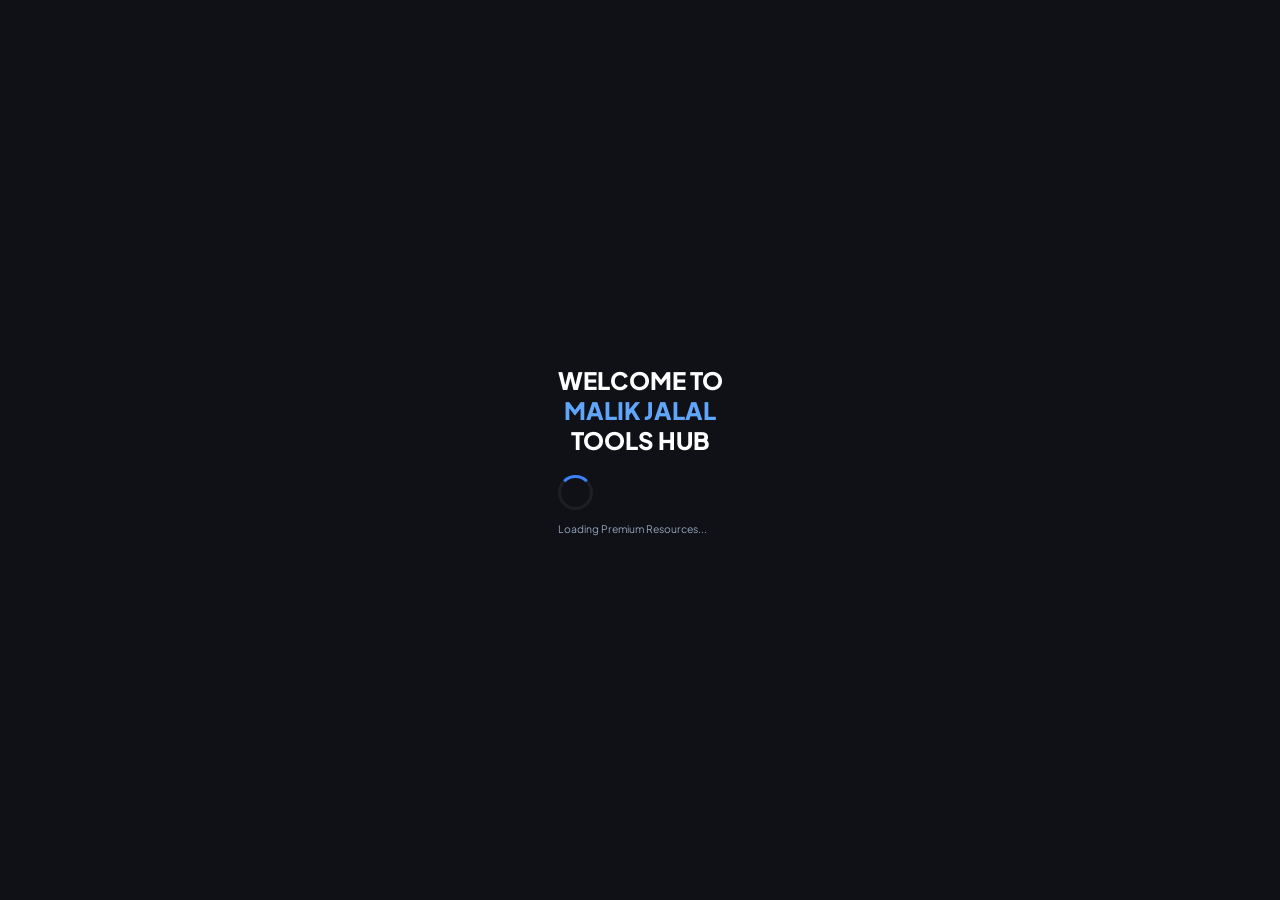
==== commit 31301243: "Update index.html" ====
--- a/index.html
+++ b/index.html
@@ -1,1290 +1,432 @@
 <!DOCTYPE html>
 <html lang="en">
 <head>
-    <meta charset="UTF-8">
-    <meta name="viewport" content="width=device-width, initial-scale=1.0, maximum-scale=1.0, user-scalable=no">
-    <meta http-equiv="X-UA-Compatible" content="IE=edge">
-    <meta name="description" content="Malik Jalal Tools Hub - 417+ Premium Tools">
-    <meta name="robots" content="noindex, nofollow">
-    <title>Malik Jalal Tools Hub | 417+ Premium Tools</title>
-
-    <!-- Preload Critical Assets -->
-    <link rel="preconnect" href="https://fonts.googleapis.com">
-    <link rel="preconnect" href="https://fonts.gstatic.com" crossorigin>
-    <link href="https://fonts.googleapis.com/css2?family=Plus+Jakarta+Sans:wght@400;500;600;700;800;900&display=swap" rel="stylesheet">
-    <link rel="stylesheet" href="https://cdnjs.cloudflare.com/ajax/libs/font-awesome/6.4.0/css/all.min.css">
-
-    <style>
-        /* ===== RESET & BASE ===== */
-        * {
-            margin: 0;
-            padding: 0;
-            box-sizing: border-box;
-            -webkit-user-select: none;
-            -moz-user-select: none;
-            -ms-user-select: none;
-            user-select: none;
-            -webkit-tap-highlight-color: transparent;
-        }
-
-        html,
-        body {
-            width: 100%;
-            min-height: 100vh;
-            overflow-x: hidden;
-            font-family: 'Plus Jakarta Sans', sans-serif;
-            background: #0a0a1a;
-            color: #e2e8f0;
-        }
-
-        input,
-        textarea {
-            -webkit-user-select: text !important;
-            -moz-user-select: text !important;
-            -ms-user-select: text !important;
-            user-select: text !important;
-        }
-
-        /* ===== SCROLLBAR ===== */
-        ::-webkit-scrollbar {
-            width: 6px;
-        }
-        ::-webkit-scrollbar-track {
-            background: rgba(255, 255, 255, 0.05);
-            border-radius: 10px;
-        }
-        ::-webkit-scrollbar-thumb {
-            background: linear-gradient(135deg, #f59e0b, #d97706);
-            border-radius: 10px;
-        }
-
-        /* ===== VIDEO BG ===== */
-        #bgVideo {
-            position: fixed;
-            top: 0;
-            left: 0;
-            width: 100%;
-            height: 100%;
-            object-fit: cover;
-            z-index: -2;
-            opacity: 0.25;
-            pointer-events: none;
-        }
-
-        /* ===== OVERLAY ===== */
-        .bg-overlay {
-            position: fixed;
-            top: 0;
-            left: 0;
-            width: 100%;
-            height: 100%;
-            background: radial-gradient(ellipse at center, rgba(10, 10, 26, 0.92), rgba(26, 10, 46, 0.96));
-            z-index: -1;
-            pointer-events: none;
-        }
-
-        /* ===== DEVICE INFO BAR ===== */
-        .device-info {
-            position: fixed;
-            top: 12px;
-            right: 16px;
-            z-index: 999;
-            background: rgba(255, 255, 255, 0.06);
-            backdrop-filter: blur(14px);
-            -webkit-backdrop-filter: blur(14px);
-            border: 1px solid rgba(255, 255, 255, 0.06);
-            border-radius: 40px;
-            padding: 6px 16px;
-            font-size: 0.55rem;
-            color: #94a3b8;
-            display: flex;
-            gap: 14px;
-            align-items: center;
-            letter-spacing: 0.3px;
-            box-shadow: 0 4px 24px rgba(0, 0, 0, 0.4);
-        }
-        .device-info span {
-            display: flex;
-            align-items: center;
-            gap: 4px;
-        }
-
-        /* ===== LOADING SCREEN ===== */
-        .loading-screen {
-            position: fixed;
-            inset: 0;
-            z-index: 9999;
-            background: #0a0a1a;
-            display: flex;
-            align-items: center;
-            justify-content: center;
-            flex-direction: column;
-            transition: opacity 0.8s ease, visibility 0.8s ease;
-        }
-        .loading-screen.hide {
-            opacity: 0;
-            visibility: hidden;
-            pointer-events: none;
-        }
-        .loading-content {
-            text-align: center;
-        }
-        .loading-text {
-            font-size: 1.4rem;
-            font-weight: 700;
-            line-height: 1.6;
-            letter-spacing: 1px;
-            color: #94a3b8;
-        }
-        .loading-highlight {
-            background: linear-gradient(135deg, #f59e0b, #fbbf24);
-            -webkit-background-clip: text;
-            -webkit-text-fill-color: transparent;
-            font-size: 2rem;
-        }
-        .spinner {
-            margin: 18px auto 0;
-            width: 40px;
-            height: 40px;
-            border: 3px solid rgba(245, 158, 11, 0.15);
-            border-top-color: #f59e0b;
-            border-radius: 50%;
-            animation: spin 0.9s linear infinite;
-        }
-        @keyframes spin {
-            to {
-                transform: rotate(360deg);
-            }
-        }
-
-        /* ===== LOGIN OVERLAY ===== */
-        .login-overlay {
-            position: fixed;
-            inset: 0;
-            z-index: 9000;
-            display: flex;
-            align-items: center;
-            justify-content: center;
-            background: rgba(10, 10, 26, 0.85);
-            backdrop-filter: blur(20px);
-            -webkit-backdrop-filter: blur(20px);
-            padding: 16px;
-            transition: opacity 0.6s ease, visibility 0.6s ease;
-        }
-        .login-overlay.hide {
-            opacity: 0;
-            visibility: hidden;
-            pointer-events: none;
-        }
-
-        .islamic-header {
-            display: none;
-        }
-
-        .login-card {
-            background: rgba(255, 255, 255, 0.04);
-            backdrop-filter: blur(30px);
-            -webkit-backdrop-filter: blur(30px);
-            border: 1px solid rgba(255, 255, 255, 0.06);
-            border-radius: 28px;
-            padding: 36px 30px 28px;
-            max-width: 400px;
-            width: 100%;
-            text-align: center;
-            box-shadow: 0 24px 80px rgba(0, 0, 0, 0.6), inset 0 1px 0 rgba(255, 255, 255, 0.05);
-            animation: fadeUp 0.6s ease;
-        }
-        @keyframes fadeUp {
-            from {
-                opacity: 0;
-                transform: translateY(30px) scale(0.96);
-            }
-            to {
-                opacity: 1;
-                transform: translateY(0) scale(1);
-            }
-        }
-
-        .login-card img {
-            width: 80px;
-            height: 80px;
-            border-radius: 50%;
-            border: 3px solid #f59e0b;
-            object-fit: cover;
-            cursor: pointer;
-            transition: transform 0.3s ease, box-shadow 0.3s ease;
-            box-shadow: 0 0 30px rgba(245, 158, 11, 0.15);
-        }
-        .login-card img:hover {
-            transform: scale(1.05);
-            box-shadow: 0 0 50px rgba(245, 158, 11, 0.25);
-        }
-
-        .login-card h2 {
-            font-size: 1.4rem;
-            font-weight: 800;
-            margin-top: 12px;
-            background: linear-gradient(135deg, #fff, #f59e0b);
-            -webkit-background-clip: text;
-            -webkit-text-fill-color: transparent;
-        }
-        .login-card .sub {
-            font-size: 0.7rem;
-            color: #94a3b8;
-            margin-top: 2px;
-            letter-spacing: 0.5px;
-        }
-
-        .login-form {
-            margin-top: 22px;
-            display: flex;
-            flex-direction: column;
-            gap: 12px;
-        }
-        .input-group {
-            display: flex;
-            align-items: center;
-            background: rgba(255, 255, 255, 0.04);
-            border: 1px solid rgba(255, 255, 255, 0.06);
-            border-radius: 12px;
-            padding: 0 14px;
-            transition: border-color 0.3s ease, box-shadow 0.3s ease;
-        }
-        .input-group:focus-within {
-            border-color: #f59e0b;
-            box-shadow: 0 0 0 3px rgba(245, 158, 11, 0.08);
-        }
-        .input-group i {
-            color: #6b7280;
-            font-size: 0.8rem;
-            margin-right: 10px;
-        }
-        .input-group input,
-        .input-group select {
-            background: transparent;
-            border: none;
-            outline: none;
-            color: #e2e8f0;
-            font-family: 'Plus Jakarta Sans', sans-serif;
-            font-size: 0.8rem;
-            padding: 12px 0;
-            width: 100%;
-        }
-        .input-group input::placeholder {
-            color: #6b7280;
-        }
-        .input-group select option {
-            background: #1a1a2e;
-            color: #e2e8f0;
-        }
-
-        .login-btn {
-            background: linear-gradient(135deg, #f59e0b, #d97706);
-            border: none;
-            border-radius: 12px;
-            padding: 12px;
-            font-weight: 700;
-            font-size: 0.8rem;
-            color: #fff;
-            cursor: pointer;
-            transition: transform 0.2s ease, box-shadow 0.3s ease;
-            display: flex;
-            align-items: center;
-            justify-content: center;
-            gap: 8px;
-            font-family: 'Plus Jakarta Sans', sans-serif;
-        }
-        .login-btn:hover {
-            transform: translateY(-2px);
-            box-shadow: 0 8px 30px rgba(245, 158, 11, 0.25);
-        }
-        .login-btn:active {
-            transform: scale(0.97);
-        }
-
-        .login-error {
-            color: #ef4444;
-            font-size: 0.7rem;
-            margin-top: 6px;
-            min-height: 20px;
-        }
-
-        .pay-btn {
-            background: rgba(255, 255, 255, 0.04);
-            border: 1px solid rgba(255, 255, 255, 0.06);
-            border-radius: 12px;
-            padding: 10px;
-            color: #94a3b8;
-            font-size: 0.7rem;
-            cursor: pointer;
-            transition: all 0.3s ease;
-            margin-top: 10px;
-            font-family: 'Plus Jakarta Sans', sans-serif;
-            width: 100%;
-        }
-        .pay-btn:hover {
-            background: rgba(245, 158, 11, 0.08);
-            border-color: #f59e0b;
-            color: #f59e0b;
-        }
-
-        /* ===== LOGOUT BUTTON ===== */
-        .logout-btn {
-            position: fixed;
-            bottom: 20px;
-            right: 20px;
-            z-index: 500;
-            background: rgba(239, 68, 68, 0.15);
-            backdrop-filter: blur(14px);
-            -webkit-backdrop-filter: blur(14px);
-            border: 1px solid rgba(239, 68, 68, 0.2);
-            border-radius: 50%;
-            width: 46px;
-            height: 46px;
-            display: flex;
-            align-items: center;
-            justify-content: center;
-            color: #ef4444;
-            cursor: pointer;
-            transition: all 0.3s ease;
-            font-size: 1rem;
-            box-shadow: 0 4px 20px rgba(239, 68, 68, 0.1);
-        }
-        .logout-btn:hover {
-            transform: scale(1.08);
-            background: rgba(239, 68, 68, 0.25);
-        }
-
-        /* ===== MAIN HEADER ===== */
-        .main-header {
-            position: sticky;
-            top: 0;
-            z-index: 400;
-            background: rgba(10, 10, 26, 0.75);
-            backdrop-filter: blur(20px);
-            -webkit-backdrop-filter: blur(20px);
-            border-bottom: 1px solid rgba(255, 255, 255, 0.04);
-            padding: 12px 20px;
-            display: flex;
-            align-items: center;
-            justify-content: space-between;
-            flex-wrap: wrap;
-            gap: 10px;
-        }
-        .header-left {
-            display: flex;
-            align-items: center;
-            gap: 12px;
-        }
-        .header-logo-img {
-            width: 40px;
-            height: 40px;
-            border-radius: 50%;
-            border: 2px solid #f59e0b;
-            object-fit: cover;
-            cursor: pointer;
-            transition: transform 0.3s ease;
-        }
-        .header-logo-img:hover {
-            transform: rotate(-6deg) scale(1.05);
-        }
-        .header-title h1 {
-            font-size: 1rem;
-            font-weight: 800;
-            line-height: 1.2;
-        }
-        .header-title p {
-            font-size: 0.5rem;
-            color: #6b7280;
-            letter-spacing: 0.5px;
-        }
-
-        .header-right {
-            display: flex;
-            gap: 8px;
-        }
-        .btn-outline,
-        .btn-danger {
-            background: rgba(255, 255, 255, 0.04);
-            border: 1px solid rgba(255, 255, 255, 0.06);
-            border-radius: 10px;
-            padding: 6px 14px;
-            color: #e2e8f0;
-            font-size: 0.6rem;
-            font-weight: 600;
-            cursor: pointer;
-            transition: all 0.3s ease;
-            display: flex;
-            align-items: center;
-            gap: 5px;
-            font-family: 'Plus Jakarta Sans', sans-serif;
-            white-space: nowrap;
-        }
-        .btn-outline:hover {
-            background: rgba(245, 158, 11, 0.08);
-            border-color: #f59e0b;
-            color: #f59e0b;
-        }
-        .btn-danger:hover {
-            background: rgba(239, 68, 68, 0.12);
-            border-color: #ef4444;
-            color: #ef4444;
-        }
-
-        /* ===== MAIN LAYOUT ===== */
-        .main-layout {
-            max-width: 1200px;
-            margin: 0 auto;
-            padding: 16px 20px 80px;
-        }
-
-        /* ===== ADMIN DASHBOARD ===== */
-        #adminDashboard {
-            background: linear-gradient(135deg, rgba(26, 16, 48, 0.8), rgba(45, 27, 105, 0.6));
-            backdrop-filter: blur(10px);
-            -webkit-backdrop-filter: blur(10px);
-            border: 1px solid rgba(245, 158, 11, 0.15);
-            border-radius: 16px;
-            padding: 16px 20px;
-            margin-bottom: 18px;
-            box-shadow: 0 4px 30px rgba(245, 158, 11, 0.04);
-        }
-        #adminDashboard .admin-dash-header {
-            display: flex;
-            align-items: center;
-            gap: 10px;
-            margin-bottom: 6px;
-        }
-        #adminDashboard .admin-dash-header span {
-            font-size: 1.8rem;
-        }
-        #adminDashboard .admin-dash-header strong {
-            font-size: 0.75rem;
-            color: #f59e0b;
-            font-weight: 700;
-        }
-        #adminInfo {
-            display: flex;
-            flex-wrap: wrap;
-            gap: 12px;
-            font-size: 0.65rem;
-            color: #cbd5e1;
-        }
-        #adminInfo span {
-            background: rgba(255, 255, 255, 0.04);
-            padding: 4px 12px;
-            border-radius: 20px;
-            border: 1px solid rgba(255, 255, 255, 0.04);
-        }
-
-        /* ===== SEARCH ===== */
-        .search-wrap {
-            position: relative;
-            margin-bottom: 18px;
-        }
-        .search-wrap input {
-            width: 100%;
-            padding: 14px 20px 14px 48px;
-            background: rgba(255, 255, 255, 0.04);
-            border: 1px solid rgba(255, 255, 255, 0.06);
-            border-radius: 14px;
-            color: #e2e8f0;
-            font-family: 'Plus Jakarta Sans', sans-serif;
-            font-size: 0.8rem;
-            outline: none;
-            transition: all 0.3s ease;
-        }
-        .search-wrap input:focus {
-            border-color: #f59e0b;
-            box-shadow: 0 0 0 4px rgba(245, 158, 11, 0.05);
-            background: rgba(255, 255, 255, 0.06);
-        }
-        .search-wrap input::placeholder {
-            color: #6b7280;
-        }
-        .search-wrap .search-icon {
-            position: absolute;
-            left: 18px;
-            top: 50%;
-            transform: translateY(-50%);
-            color: #6b7280;
-            font-size: 0.8rem;
-        }
-
-        /* ===== CATEGORIES ===== */
-        .cats {
-            display: flex;
-            flex-wrap: wrap;
-            gap: 8px;
-            margin-bottom: 18px;
-        }
-        .cats button {
-            background: rgba(255, 255, 255, 0.04);
-            border: 1px solid rgba(255, 255, 255, 0.04);
-            border-radius: 40px;
-            padding: 6px 16px;
-            color: #94a3b8;
-            font-size: 0.6rem;
-            font-weight: 600;
-            cursor: pointer;
-            transition: all 0.3s ease;
-            font-family: 'Plus Jakarta Sans', sans-serif;
-            letter-spacing: 0.3px;
-        }
-        .cats button:hover,
-        .cats button.active {
-            background: rgba(245, 158, 11, 0.12);
-            border-color: #f59e0b;
-            color: #f59e0b;
-            transform: translateY(-1px);
-        }
-
-        /* ===== QURAN BANNER ===== */
-        .quran-banner {
-            display: flex;
-            align-items: center;
-            gap: 14px;
-            background: linear-gradient(135deg, rgba(16, 185, 129, 0.08), rgba(16, 185, 129, 0.02));
-            border: 1px solid rgba(16, 185, 129, 0.12);
-            border-radius: 14px;
-            padding: 14px 20px;
-            margin-bottom: 20px;
-            text-decoration: none;
-            color: #e2e8f0;
-            transition: all 0.3s ease;
-        }
-        .quran-banner:hover {
-            background: rgba(16, 185, 129, 0.12);
-            border-color: rgba(16, 185, 129, 0.25);
-            transform: translateY(-2px);
-            box-shadow: 0 8px 30px rgba(16, 185, 129, 0.04);
-        }
-        .quran-banner strong {
-            font-size: 0.85rem;
-        }
-        .quran-banner small {
-            font-size: 0.6rem;
-            color: #94a3b8;
-        }
-
-        /* ===== TOOLS GRID ===== */
-        .tools-grid {
-            display: grid;
-            grid-template-columns: repeat(auto-fill, minmax(200px, 1fr));
-            gap: 14px;
-        }
-
-        .tool-card {
-            background: rgba(255, 255, 255, 0.03);
-            border: 1px solid rgba(255, 255, 255, 0.04);
-            border-radius: 16px;
-            padding: 16px 18px;
-            transition: all 0.3s ease;
-            cursor: pointer;
-            text-decoration: none;
-            color: #e2e8f0;
-            position: relative;
-            overflow: hidden;
-        }
-        .tool-card::before {
-            content: '';
-            position: absolute;
-            inset: 0;
-            background: linear-gradient(135deg, rgba(245, 158, 11, 0.02), transparent);
-            opacity: 0;
-            transition: opacity 0.4s ease;
-        }
-        .tool-card:hover {
-            transform: translateY(-4px);
-            border-color: rgba(245, 158, 11, 0.15);
-            box-shadow: 0 12px 40px rgba(0, 0, 0, 0.3);
-            background: rgba(255, 255, 255, 0.05);
-        }
-        .tool-card:hover::before {
-            opacity: 1;
-        }
-        .tool-card .tool-name {
-            font-weight: 700;
-            font-size: 0.8rem;
-            margin-bottom: 4px;
-            display: flex;
-            align-items: center;
-            gap: 8px;
-        }
-        .tool-card .tool-name .badge {
-            font-size: 0.45rem;
-            font-weight: 700;
-            padding: 2px 10px;
-            border-radius: 40px;
-            text-transform: uppercase;
-            letter-spacing: 0.5px;
-        }
-        .badge-free {
-            background: rgba(16, 185, 129, 0.15);
-            color: #34d399;
-        }
-        .badge-premium {
-            background: rgba(245, 158, 11, 0.15);
-            color: #fbbf24;
-        }
-        .badge-new {
-            background: rgba(59, 130, 246, 0.15);
-            color: #60a5fa;
-        }
-        .tool-card .tool-desc {
-            font-size: 0.6rem;
-            color: #6b7280;
-            line-height: 1.5;
-            margin-top: 2px;
-        }
-        .tool-card .tool-cat {
-            font-size: 0.5rem;
-            color: #4b5563;
-            margin-top: 6px;
-            text-transform: uppercase;
-            letter-spacing: 0.5px;
-        }
-
-        /* Admin controls on card */
-        .tool-card .admin-controls {
-            display: none;
-            margin-top: 10px;
-            gap: 6px;
-        }
-        .tool-card .admin-controls button {
-            background: rgba(255, 255, 255, 0.04);
-            border: 1px solid rgba(255, 255, 255, 0.04);
-            border-radius: 6px;
-            padding: 4px 10px;
-            color: #94a3b8;
-            font-size: 0.5rem;
-            cursor: pointer;
-            transition: all 0.2s ease;
-            font-family: 'Plus Jakarta Sans', sans-serif;
-        }
-        .tool-card .admin-controls button:hover {
-            background: rgba(245, 158, 11, 0.1);
-            border-color: #f59e0b;
-            color: #f59e0b;
-        }
-        .tool-card .admin-controls .del-btn:hover {
-            background: rgba(239, 68, 68, 0.1);
-            border-color: #ef4444;
-            color: #ef4444;
-        }
-
-        /* ===== ADMIN PANEL ===== */
-        .admin-panel {
-            position: fixed;
-            top: 0;
-            right: -420px;
-            width: 400px;
-            max-width: 90vw;
-            height: 100vh;
-            z-index: 700;
-            background: rgba(10, 10, 26, 0.96);
-            backdrop-filter: blur(30px);
-            -webkit-backdrop-filter: blur(30px);
-            border-left: 1px solid rgba(255, 255, 255, 0.04);
-            padding: 20px;
-            overflow-y: auto;
-            transition: right 0.4s cubic-bezier(0.22, 1, 0.36, 1);
-            box-shadow: -20px 0 60px rgba(0, 0, 0, 0.5);
-        }
-        .admin-panel.show {
-            right: 0;
-        }
-        .admin-panel::-webkit-scrollbar {
-            width: 4px;
-        }
-
-        .admin-header {
-            display: flex;
-            justify-content: space-between;
-            align-items: center;
-            margin-bottom: 18px;
-        }
-        .admin-header h3 {
-            font-size: 1rem;
-            font-weight: 800;
-            color: #f59e0b;
-        }
-
-        .admin-section {
-            background: rgba(255, 255, 255, 0.02);
-            border: 1px solid rgba(255, 255, 255, 0.04);
-            border-radius: 14px;
-            padding: 14px 16px;
-            margin-bottom: 14px;
-        }
-        .admin-section h5 {
-            font-size: 0.7rem;
-            font-weight: 700;
-            color: #94a3b8;
-            margin-bottom: 10px;
-            letter-spacing: 0.5px;
-        }
-
-        .file-upload-box {
-            background: rgba(255, 255, 255, 0.02);
-            border: 2px dashed rgba(255, 255, 255, 0.06);
-            border-radius: 12px;
-            padding: 14px;
-            text-align: center;
-            cursor: pointer;
-            transition: all 0.3s ease;
-            margin-bottom: 8px;
-        }
-        .file-upload-box:hover {
-            border-color: #f59e0b;
-            background: rgba(245, 158, 11, 0.03);
-        }
-        .file-upload-box i {
-            font-size: 1.2rem;
-            color: #f59e0b;
-        }
-        .file-upload-box p {
-            font-size: 0.65rem;
-            color: #94a3b8;
-            margin-top: 4px;
-        }
-
-        .btn-save,
-        .btn-add,
-        .btn-del {
-            border: none;
-            border-radius: 10px;
-            padding: 10px;
-            font-weight: 700;
-            font-size: 0.65rem;
-            cursor: pointer;
-            transition: all 0.3s ease;
-            font-family: 'Plus Jakarta Sans', sans-serif;
-            display: flex;
-            align-items: center;
-            justify-content: center;
-            gap: 6px;
-        }
-        .btn-save {
-            background: linear-gradient(135deg, #f59e0b, #d97706);
-            color: #fff;
-        }
-        .btn-save:hover {
-            transform: translateY(-2px);
-            box-shadow: 0 6px 24px rgba(245, 158, 11, 0.2);
-        }
-        .btn-add {
-            background: rgba(16, 185, 129, 0.12);
-            color: #34d399;
-            border: 1px solid rgba(16, 185, 129, 0.1);
-        }
-        .btn-add:hover {
-            background: rgba(16, 185, 129, 0.18);
-        }
-        .btn-del {
-            background: rgba(239, 68, 68, 0.08);
-            color: #ef4444;
-            border: 1px solid rgba(239, 68, 68, 0.06);
-        }
-        .btn-del:hover {
-            background: rgba(239, 68, 68, 0.14);
-        }
-
-        /* ===== EDIT MODAL ===== */
-        .edit-modal {
-            position: fixed;
-            inset: 0;
-            z-index: 8000;
-            display: flex;
-            align-items: center;
-            justify-content: center;
-            background: rgba(0, 0, 0, 0.7);
-            backdrop-filter: blur(16px);
-            -webkit-backdrop-filter: blur(16px);
-            padding: 16px;
-            opacity: 0;
-            visibility: hidden;
-            transition: all 0.3s ease;
-        }
-        .edit-modal.show {
-            opacity: 1;
-            visibility: visible;
-        }
-        .modal-content {
-            background: rgba(20, 20, 40, 0.96);
-            backdrop-filter: blur(30px);
-            -webkit-backdrop-filter: blur(30px);
-            border: 1px solid rgba(255, 255, 255, 0.06);
-            border-radius: 24px;
-            padding: 28px 24px;
-            max-width: 460px;
-            width: 100%;
-            max-height: 90vh;
-            overflow-y: auto;
-            transform: scale(0.95) translateY(10px);
-            transition: transform 0.3s ease;
-        }
-        .edit-modal.show .modal-content {
-            transform: scale(1) translateY(0);
-        }
-        .modal-content h3 {
-            font-size: 1.1rem;
-            font-weight: 800;
-            margin-bottom: 16px;
-            color: #f59e0b;
-        }
-        .modal-content .input-group {
-            margin-bottom: 10px;
-        }
-
-        /* ===== TOAST ===== */
-        .toast {
-            position: fixed;
-            bottom: 30px;
-            left: 50%;
-            transform: translateX(-50%) translateY(20px);
-            z-index: 99999;
-            background: rgba(10, 10, 26, 0.95);
-            backdrop-filter: blur(20px);
-            -webkit-backdrop-filter: blur(20px);
-            border: 1px solid rgba(255, 255, 255, 0.06);
-            border-radius: 14px;
-            padding: 12px 24px;
-            font-size: 0.75rem;
-            font-weight: 600;
-            color: #e2e8f0;
-            opacity: 0;
-            visibility: hidden;
-            transition: all 0.4s ease;
-            box-shadow: 0 12px 48px rgba(0, 0, 0, 0.5);
-            white-space: nowrap;
-        }
-        .toast.show {
-            opacity: 1;
-            visibility: visible;
-            transform: translateX(-50%) translateY(0);
-        }
-        .toast.success {
-            border-color: rgba(16, 185, 129, 0.3);
-            color: #34d399;
-        }
-        .toast.error {
-            border-color: rgba(239, 68, 68, 0.3);
-            color: #ef4444;
-        }
-        .toast.info {
-            border-color: rgba(59, 130, 246, 0.3);
-            color: #60a5fa;
-        }
-
-        /* ===== FOOTER ===== */
-        .footer {
-            text-align: center;
-            padding: 30px 20px 20px;
-            font-size: 0.6rem;
-            color: #4b5563;
-            border-top: 1px solid rgba(255, 255, 255, 0.03);
-            margin-top: 20px;
-        }
-        .footer strong {
-            color: #f59e0b;
-        }
-
-        /* ===== RESPONSIVE ===== */
-        @media (max-width: 640px) {
-            .device-info {
-                top: 8px;
-                right: 8px;
-                padding: 4px 12px;
-                font-size: 0.45rem;
-                gap: 8px;
-                flex-wrap: wrap;
-                justify-content: flex-end;
-            }
-            .main-header {
-                padding: 10px 14px;
-            }
-            .header-title h1 {
-                font-size: 0.8rem;
-            }
-            .header-logo-img {
-                width: 32px;
-                height: 32px;
-            }
-            .btn-outline,
-            .btn-danger {
-                font-size: 0.5rem;
-                padding: 4px 10px;
-            }
-            .main-layout {
-                padding: 12px 14px 80px;
-            }
-            .tools-grid {
-                grid-template-columns: repeat(auto-fill, minmax(150px, 1fr));
-                gap: 10px;
-            }
-            .login-card {
-                padding: 28px 20px 22px;
-            }
-            .login-card h2 {
-                font-size: 1.1rem;
-            }
-            .admin-panel {
-                width: 100%;
-                max-width: 100%;
-                right: -100%;
-            }
-            .admin-panel.show {
-                right: 0;
-            }
-        }
-
-        @media (max-width: 400px) {
-            .tools-grid {
-                grid-template-columns: 1fr 1fr;
-                gap: 8px;
-            }
-            .tool-card {
-                padding: 12px 14px;
-            }
-            .tool-card .tool-name {
-                font-size: 0.7rem;
-            }
-        }
-    </style>
+<meta charset="UTF-8">
+<meta name="viewport" content="width=device-width, initial-scale=1.0, maximum-scale=1.0, user-scalable=no">
+<meta http-equiv="X-UA-Compatible" content="IE=edge">
+<meta name="description" content="Malik Jalal Tools Hub - 417+ Premium Tools">
+<meta name="robots" content="noindex, nofollow">
+<title>Malik Jalal Tools Hub | 417+ Premium Tools</title>
+
+<!-- Preload Critical Assets -->
+<link rel="preconnect" href="https://fonts.googleapis.com">
+<link rel="preconnect" href="https://fonts.gstatic.com" crossorigin>
+<link href="https://fonts.googleapis.com/css2?family=Plus+Jakarta+Sans:wght@400;500;600;700;800;900&display=swap" rel="stylesheet">
+<link rel="stylesheet" href="https://cdnjs.cloudflare.com/ajax/libs/font-awesome/6.4.0/css/all.min.css">
+<link rel="stylesheet" href="style.css?v=4">
+
+<!-- Anti-Clickjacking -->
+<style>
+html, body {
+margin: 0;
+padding: 0;
+width: 100%;
+height: 100%;
+overflow-x: hidden;
+-webkit-user-select: none;
+-moz-user-select: none;
+-ms-user-select: none;
+user-select: none;
+-webkit-tap-highlight-color: transparent;
+-webkit-touch-callout: none;
+}
+
+/* Prevent Text Selection */
+* {
+-webkit-user-select: none !important;
+-moz-user-select: none !important;
+-ms-user-select: none !important;
+user-select: none !important;
+}
+
+input, textarea {
+-webkit-user-select: text !important;
+-moz-user-select: text !important;
+-ms-user-select: text !important;
+user-select: text !important;
+}
+
+body {
+font-family: 'Plus Jakarta Sans', sans-serif;
+background: #0a0a1a;
+color: #e2e8f0;
+min-height: 100vh;
+}
+</style>
 </head>
 <body>
 
-    <!-- VIDEO BG -->
-    <video id="bgVideo" loop muted playsinline autoplay style="position:fixed;top:0;left:0;width:100%;height:100%;object-fit:cover;z-index:-2;opacity:0.25;pointer-events:none;"></video>
-    <div class="bg-overlay"></div>
-
-    <!-- DEVICE INFO -->
-    <div class="device-info" id="deviceInfo">
-        <span id="devTime">--:--</span>
-        <span id="devBattery">🔋 --%</span>
-        <span id="devName">📱 Device</span>
-        <span id="devIP">🌍 --</span>
-    </div>
-
-    <!-- LOADING -->
-    <div class="loading-screen" id="ls">
-        <div class="loading-content">
-            <div class="loading-text">
-                WELCOME TO<br>
-                <span class="loading-highlight">MALIK JALAL</span><br>
-                TOOLS HUB
-            </div>
-            <div class="spinner"></div>
-            <p style="color:#6b7280;font-size:0.6rem;margin-top:12px;letter-spacing:0.5px;">Loading Premium Resources...</p>
-        </div>
-    </div>
-
-    <!-- LOGIN -->
-    <div class="login-overlay" id="lo">
-        <div class="login-card">
-            <img src="https://cdn.phototourl.com/member/2026-06-14-0b9a8795-57a5-4e7c-b42a-276c35844a80.jpg"
-                 id="loginLogo"
-                 alt="Malik Jalal Logo"
-                 title="5-Click for Login Admin Panel"
-                 style="width:80px;height:80px;border-radius:50%;border:3px solid #f59e0b;cursor:pointer;object-fit:cover;transition:transform 0.3s;">
-
-            <h2>Malik Jalal Tools Hub</h2>
-            <p class="sub">🔐 417+ Premium Tools — Private Access</p>
-
-            <div class="login-form">
-                <div class="input-group">
-                    <i class="fas fa-user"></i>
-                    <input id="luser" placeholder="Username" type="text" autocomplete="off">
-                </div>
-                <div class="input-group">
-                    <i class="fas fa-lock"></i>
-                    <input id="lpass" placeholder="Password" type="password" onkeydown="if(event.key==='Enter')DL()" autocomplete="off">
-                </div>
-                <button class="login-btn" onclick="DL()">
-                    <i class="fas fa-unlock"></i> Unlock Toolkit
-                </button>
-            </div>
-
-            <div class="login-error" id="lerr"></div>
-
-            <button class="pay-btn" onclick="document.getElementById('payM').classList.add('show')">
-                💎 Get Access - Rs 2500
-            </button>
-
-            <p style="font-size:0.55rem;color:#4b5563;margin-top:10px;">
-                👑 MALIK JALAL | Bahawalpur, Pakistan
-            </p>
-        </div>
-    </div>
-
-    <!-- LOGOUT BTN -->
-    <div class="logout-btn" id="lobtn" onclick="DLO()" style="display:none;">
-        <i class="fas fa-sign-out-alt"></i>
-    </div>
-
-    <!-- HEADER -->
-    <div class="main-header" id="mh" style="display:none;">
-        <div class="header-left">
-            <img src="https://cdn.phototourl.com/member/2026-06-14-0b9a8795-57a5-4e7c-b42a-276c35844a80.jpg"
-                 class="header-logo-img"
-                 alt="MJ Logo"
-                 title="3-Click for Admin Panel">
-            <div class="header-title">
-                <h1>Malik <span style="color:#f59e0b;">Jalal</span> Tools Hub</h1>
-                <p>417+ Premium Tools Collection</p>
-            </div>
-        </div>
-        <div class="header-right">
-            <button class="btn-outline" onclick="NC()">
-                <i class="fas fa-plus"></i> New Chat
-            </button>
-            <button class="btn-danger" onclick="DLO()">
-                <i class="fas fa-sign-out-alt"></i> Logout
-            </button>
-        </div>
-    </div>
-
-    <!-- MAIN -->
-    <div class="main-layout" id="ml" style="display:none;">
-
-        <!-- Admin Dashboard -->
-        <div id="adminDashboard" style="display:none;">
-            <div class="admin-dash-header">
-                <span>👑</span>
-                <strong>Malik Jalal Admin Dashboard</strong>
-            </div>
-            <div id="adminInfo">
-                <span>Loading...</span>
-            </div>
-        </div>
-
-        <!-- Search -->
-        <div class="search-wrap">
-            <input id="sq" oninput="RF()" placeholder="🔍 Search 417+ tools..." type="text">
-            <i class="fas fa-search search-icon"></i>
-        </div>
-
-        <!-- Categories -->
-        <div class="cats" id="cb"></div>
-
-        <!-- Quran Banner -->
-        <a class="quran-banner" href="https://malikjalal-quranpak.edgeone.app" target="_blank">
-            <span style="font-size:1.6rem;">🕌</span>
-            <div>
-                <strong>📖 Quran Pak</strong><br>
-                <small>Audio • Translation • Tafseer</small>
-            </div>
-            <i class="fas fa-arrow-right" style="margin-left:auto;color:#f59e0b;font-size:0.8rem;"></i>
-        </a>
-
-        <!-- Tools Grid -->
-        <div class="tools-grid" id="tg"></div>
-
-        <!-- No Results -->
-        <div id="noResults" style="display:none;text-align:center;padding:40px;color:#6b7280;grid-column:1/-1;">
-            <i class="fas fa-search" style="font-size:2.4rem;margin-bottom:12px;display:block;color:#4b5563;"></i>
-            <p style="font-size:0.8rem;">No tools found matching your search</p>
-        </div>
-    </div>
-
-    <!-- ADMIN PANEL -->
-    <div class="admin-panel" id="ap">
-        <div class="admin-header">
-            <h3>👑 Admin Panel</h3>
-            <button onclick="document.getElementById('ap').classList.remove('show')"
-                    style="background:rgba(255,255,255,0.04);border:1px solid rgba(255,255,255,0.04);color:#94a3b8;padding:4px 12px;border-radius:8px;cursor:pointer;font-size:0.6rem;font-family:'Plus Jakarta Sans',sans-serif;">
-                ✕ Close
-            </button>
-        </div>
-
-        <div class="admin-section">
-            <h5>🎨 Customize Appearance</h5>
-            <div class="file-upload-box" onclick="document.getElementById('logoUpload').click()">
-                <i class="fas fa-image"></i>
-                <p>🖼️ Upload Logo</p>
-                <input type="file" id="logoUpload" accept="image/*" onchange="CL(event)" hidden>
-            </div>
-            <div class="file-upload-box" onclick="document.getElementById('bgVideoUpload').click()">
-                <i class="fas fa-video"></i>
-                <p>🎬 Upload BG Video</p>
-                <input type="file" id="bgVideoUpload" accept="video/*" onchange="CV(event)" hidden>
-            </div>
-            <div class="file-upload-box" onclick="document.getElementById('audioUpload').click()">
-                <i class="fas fa-music"></i>
-                <p>🔊 Upload Welcome Audio</p>
-                <input type="file" id="audioUpload" accept="audio/*" onchange="CA(event)" hidden>
-            </div>
-            <button class="btn-save" onclick="PA()" style="width:100%;">▶️ Test Audio</button>
-        </div>
-
-        <div class="admin-section">
-            <h5>🔐 Change Passwords</h5>
-            <div class="input-group">
-                <i class="fas fa-key"></i>
-                <input id="newMasterPass" placeholder="New Master Password" type="password">
-            </div>
-            <div class="input-group">
-                <i class="fas fa-shield-alt"></i>
-                <input id="newAdminPass" placeholder="New Admin Password" type="password">
-            </div>
-            <button class="btn-save" onclick="CP()" style="width:100%;">💾 Save Passwords</button>
-        </div>
-
-        <div class="admin-section">
-            <h5>👥 User Management</h5>
-            <button class="btn-add" onclick="AMU()" style="width:100%;margin-bottom:8px;">
-                ➕ Add New User
-            </button>
-            <div id="ulist" style="max-height:200px;overflow-y:auto;font-size:0.65rem;color:#94a3b8;text-align:center;">
-                No users added yet
-            </div>
-        </div>
-
-        <div class="admin-section">
-            <h5>➕ Add New Resource</h5>
-            <div class="input-group"><input id="nn" placeholder="Resource Name"></div>
-            <div class="input-group"><input id="nu" placeholder="Resource URL"></div>
-            <div class="input-group">
-                <select id="nc">
-                    <option value="">Select Category</option>
-                    <option value="dev">Development</option>
-                    <option value="hacking">Cyber Security</option>
-                    <option value="ai">AI & Bots</option>
-                    <option value="earning">Monetization</option>
-                    <option value="editing">Editing</option>
-                    <option value="design">Design</option>
-                    <option value="marketing">Marketing</option>
-                    <option value="misc">Misc</option>
-                    <option value="islamic">Islamic</option>
-                    <option value="tv">TV Channels</option>
-                </select>
-            </div>
-            <div class="input-group"><input id="nd" placeholder="Description (Optional)"></div>
-            <div class="input-group">
-                <select id="nt">
-                    <option value="free">Free</option>
-                    <option value="premium">Premium</option>
-                    <option value="new">New</option>
-                </select>
-            </div>
-            <button class="btn-add" onclick="ANT()" style="width:100%;">➕ Add Resource</button>
-        </div>
-
-        <div class="admin-section">
-            <h5>📋 All Resources</h5>
-            <div id="atlist" style="max-height:300px;overflow-y:auto;font-size:0.65rem;color:#94a3b8;text-align:center;">
-                Loading resources...
-            </div>
-            <button class="btn-del" onclick="RST()" style="width:100%;margin-top:8px;">
-                🗑 Reset All Resources
-            </button>
-        </div>
-
-        <button onclick="document.getElementById('ap').classList.remove('show')"
-                style="background:rgba(255,255,255,0.04);border:1px solid rgba(255,255,255,0.04);color:#94a3b8;padding:10px;border-radius:10px;cursor:pointer;width:100%;margin-top:8px;font-size:0.65rem;font-family:'Plus Jakarta Sans',sans-serif;">
-            Close Panel
-        </button>
-    </div>
-
-    <!-- EDIT MODAL -->
-    <div class="edit-modal" id="em">
-        <div class="modal-content">
-            <h3>✏️ Edit Resource</h3>
-            <input id="ei" type="hidden">
-            <div class="input-group"><input id="en" placeholder="Resource Name"></div>
-            <div class="input-group"><input id="eu" placeholder="Resource URL"></div>
-            <div class="input-group">
-                <select id="ec">
-                    <option value="">Select Category</option>
-                    <option value="dev">Development</option>
-                    <option value="hacking">Cyber Security</option>
-                    <option value="ai">AI & Bots</option>
-                    <option value="earning">Monetization</option>
-                    <option value="editing">Editing</option>
-                    <option value="design">Design</option>
-                    <option value="marketing">Marketing</option>
-                    <option value="misc">Misc</option>
-                    <option value="islamic">Islamic</option>
-                    <option value="tv">TV Channels</option>
-                </select>
-            </div>
-            <div class="input-group"><input id="ed" placeholder="Description (Optional)"></div>
-            <div class="input-group">
-                <select id="et">
-                    <option value="free">Free</option>
-                    <option value="premium">Premium</option>
-                    <option value="new">New</option>
-                </select>
-            </div>
-            <div style="display:flex;gap:8px;">
-                <button class="btn-save" onclick="SE()" style="flex:1;">💾 Save Changes</button>
-                <button onclick="document.getElementById('em').classList.remove('show')"
-                        style="flex:1;background:rgba(255,255,255,0.04);border:1px solid rgba(255,255,255,0.04);color:#94a3b8;padding:10px;border-radius:10px;cursor:pointer;font-family:'Plus Jakarta Sans',sans-serif;font-size:0.65rem;">
-                    Cancel
-                </button>
-            </div>
-        </div>
-    </div>
-
-    <!-- PAYMENT MODAL -->
-    <div class="edit-modal" id="payM">
-        <div class="modal-content" style="text-align:center;">
-            <h3>💎 Premium Access</h3>
-            <div style="font-size:2rem;font-weight:800;color:#f59e0b;margin:10px 0;">Rs 2500</div>
-            <div style="background:rgba(220,28,26,0.12);border:1px solid rgba(220,28,26,0.15);border-radius:12px;padding:14px;margin:10px 0;">
-                <p style="margin:0;font-size:0.65rem;color:#94a3b8;"><b>📱 JazzCash</b></p>
-                <p style="font-size:1.2rem;margin:4px 0;font-weight:700;color:#fff;">+92 3037376848</p>
-                <small style="color:#6b7280;font-size:0.6rem;">MALIK JALAL</small>
-            </div>
-            <a href="https://wa.me/923417186108" target="_blank"
-               style="display:block;background:#25d366;color:#fff;padding:12px;border-radius:12px;text-decoration:none;font-weight:700;font-size:0.75rem;transition:transform 0.2s;">
-                💚 WhatsApp: +92 3417186108
-            </a>
-            <button onclick="document.getElementById('payM').classList.remove('show')"
-                    style="background:rgba(255,255,255,0.04);border:1px solid rgba(255,255,255,0.04);color:#94a3b8;padding:10px;border-radius:10px;cursor:pointer;width:100%;margin-top:12px;font-family:'Plus Jakarta Sans',sans-serif;font-size:0.65rem;">
-                Close
-            </button>
-        </div>
-    </div>
-
-    <!-- LOGIN ADMIN PANEL -->
-    <div class="edit-modal" id="loginAdminPanel">
-        <div class="modal-content">
-            <h3>🔧 Login Page Customizer</h3>
-            <div class="input-group">
-                <label style="font-size:0.6rem;color:#6b7280;width:100%;">Login Title</label>
-                <input id="lTitle" placeholder="Enter login title" onchange="ULT()">
-            </div>
-            <div class="input-group">
-                <label style="font-size:0.6rem;color:#6b7280;width:100%;">Login Subtitle</label>
-                <input id="lSub" placeholder="Enter login subtitle" onchange="ULT()">
-            </div>
-            <div class="input-group">
-                <label style="font-size:0.6rem;color:#6b7280;width:100%;">Footer Text</label>
-                <input id="lFooter" placeholder="Enter footer text" onchange="ULT()">
-            </div>
-            <div class="file-upload-box" onclick="document.getElementById('loginBgUpload').click()">
-                <i class="fas fa-image"></i>
-                <p>🖼️ Upload Background Image</p>
-                <input type="file" id="loginBgUpload" accept="image/*" onchange="CLB(event)" hidden>
-            </div>
-            <button onclick="document.getElementById('loginAdminPanel').classList.remove('show')"
-                    style="background:rgba(255,255,255,0.04);border:1px solid rgba(255,255,255,0.04);color:#94a3b8;padding:10px;border-radius:10px;cursor:pointer;width:100%;margin-top:8px;font-family:'Plus Jakarta Sans',sans-serif;font-size:0.65rem;">
-                Close
-            </button>
-        </div>
-    </div>
-
-    <!-- FOOTER -->
-    <div class="footer" id="loginFooter">
-        <p>Developed with ❤️ by <strong>MALIK JALAL</strong> | Bahawalpur, Pakistan</p>
-    </div>
-
-    <!-- TOAST -->
-    <div class="toast" id="toast"></div>
-
-    <!-- SCRIPTS -->
-    <script src="script.js?v=4"></script>
+<!-- ⭐ BACKGROUND VIDEO -->
+<video id="bgVideo" loop muted playsinline autoplay style="position:fixed;top:0;left:0;width:100%;height:100%;object-fit:cover;z-index:-2;opacity:0.3;pointer-events:none;"></video>
+
+<!-- ⭐ BACKGROUND OVERLAY -->
+<div style="position:fixed;top:0;left:0;width:100%;height:100%;background:linear-gradient(135deg, rgba(10,10,26,0.95), rgba(26,10,46,0.95));z-index:-1;pointer-events:none;"></div>
+
+<!-- ⭐ DEVICE INFO BAR (PUBLIC) -->
+<div class="device-info" id="deviceInfo">
+<span id="devTime">--:--</span>
+<span id="devBattery">🔋 --%</span>
+<span id="devName">📱 Device</span>
+<span id="devIP">🌍 --</span>
+</div>
+
+<!-- ⭐ LOADING SCREEN -->
+<div class="loading-screen" id="ls">
+<div class="loading-content">
+<div class="loading-text">
+WELCOME TO<br>
+<span class="loading-highlight">MALIK JALAL</span><br>
+TOOLS HUB
+</div>
+<div class="spinner"></div>
+<p style="color:#94a3b8;font-size:0.65rem;margin-top:12px;">Loading Premium Resources...</p>
+</div>
+</div>
+
+<!-- ⭐ LOGIN OVERLAY -->
+<div class="login-overlay" id="lo">
+<!-- Islamic Header -->
+<div class="islamic-header">
+<div class="urdu">کیا آج آپ نے درود شریف پڑھا ؟</div>
+<div class="arabic">صلى الله عليه وآله وسلم</div>
+<div class="hadith">
+حضور نبی کریم ﷺ نے ارشاد فرمایا کہ جو شخص ایک مرتبہ درود شریف پڑھتا ہے
+اللہ تعالی اُس پر دس رحمتیں نازل فرماتا ہے، دس گناہ معاف کرتا ہے اور دس درجے بلند کرتا ہے
+</div>
+</div>
+
+<!-- Login Card -->
+<div class="login-card">
+<img src="https://cdn.phototourl.com/member/2026-06-14-0b9a8795-57a5-4e7c-b42a-276c35844a80.jpg"
+id="loginLogo"
+alt="Malik Jalal Logo"
+title="5-Click for Login Admin Panel"
+style="width:80px;height:80px;border-radius:50%;border:3px solid #f59e0b;cursor:pointer;transition:transform 0.3s;">
+
+<h2>Malik Jalal Tools Hub</h2>
+<p class="sub">🔐 417+ Premium Tools — Private Access</p>
+
+<!-- Login Form -->
+<div class="login-form">
+<div class="input-group">
+<i class="fas fa-user"></i>
+<input id="luser" placeholder="Username" type="text" autocomplete="off">
+</div>
+<div class="input-group">
+<i class="fas fa-lock"></i>
+<input id="lpass" placeholder="Password" type="password" onkeydown="if(event.key==='Enter')DL()" autocomplete="off">
+</div>
+<button class="login-btn" onclick="DL()">
+<i class="fas fa-unlock"></i> Unlock Toolkit
+</button>
+</div>
+
+<!-- Error Message -->
+<div class="login-error" id="lerr"></div>
+
+<!-- Payment Button -->
+<button class="pay-btn" onclick="document.getElementById('payM').classList.add('show')">
+💎 Get Access - Rs 2500
+</button>
+
+<p style="font-size:0.6rem;color:#6b7280;margin-top:8px;">
+👑 MALIK JALAL | Bahawalpur, Pakistan
+</p>
+</div>
+</div>
+
+<!-- ⭐ LOGOUT BUTTON -->
+<div class="logout-btn" id="lobtn" onclick="DLO()" style="display:none;">
+<i class="fas fa-sign-out-alt"></i>
+</div>
+
+<!-- ⭐ MAIN HEADER -->
+<div class="main-header" id="mh" style="display:none;">
+<div class="header-left">
+<img src="https://cdn.phototourl.com/member/2026-06-14-0b9a8795-57a5-4e7c-b42a-276c35844a80.jpg"
+class="header-logo-img"
+alt="MJ Logo"
+title="3-Click for Admin Panel">
+<div class="header-title">
+<h1>Malik <span style="color:#f59e0b;">Jalal</span> Tools Hub</h1>
+<p style="font-size:0.55rem;color:#94a3b8;">417+ Premium Tools Collection</p>
+</div>
+</div>
+<div class="header-right">
+<button class="btn-outline" onclick="NC()">
+<i class="fas fa-plus"></i> New Chat
+</button>
+<button class="btn-danger" onclick="DLO()">
+<i class="fas fa-sign-out-alt"></i> Logout
+</button>
+</div>
+</div>
+
+<!-- ⭐ MAIN CONTENT -->
+<div class="main-layout" id="ml" style="display:none;">
+
+<!-- Admin Dashboard (Only for Malik Jalal) -->
+<div id="adminDashboard" style="display:none; background:linear-gradient(135deg,#1a1030,#2d1b69); border:1px solid rgba(245,158,11,0.4); border-radius:14px; padding:14px 18px; margin-bottom:14px; font-size:0.68rem; box-shadow:0 4px 20px rgba(245,158,11,0.15);">
+<div style="display:flex;align-items:center;gap:10px;margin-bottom:6px;">
+<span style="font-size:2rem;">👑</span>
+<strong style="font-size:0.75rem;color:#f59e0b;">Malik Jalal Admin Dashboard</strong>
+</div>
+<div id="adminInfo" style="color:#e2e8f0;display:flex;flex-wrap:wrap;gap:12px;justify-content:center;">
+<span>Loading...</span>
+</div>
+</div>
+
+<!-- Search Bar -->
+<div class="search-wrap">
+<input id="sq" oninput="RF()" placeholder="🔍 Search 417+ tools..." type="text">
+<i class="fas fa-search search-icon"></i>
+</div>
+
+<!-- Categories -->
+<div class="cats" id="cb"></div>
+
+<!-- Quran Banner -->
+<a class="quran-banner" href="https://malikjalal-quranpak.edgeone.app" target="_blank">
+<span style="font-size:1.8rem;">🕌</span>
+<div>
+<strong>📖 Quran Pak</strong><br>
+<small>Audio • Translation • Tafseer</small>
+</div>
+<i class="fas fa-arrow-right" style="margin-left:auto;color:#f59e0b;"></i>
+</a>
+
+<!-- Tools Grid -->
+<div class="tools-grid" id="tg">
+<!-- Tools dynamically loaded -->
+</div>
+
+<!-- No Results Message -->
+<div id="noResults" style="display:none;text-align:center;padding:40px;color:#94a3b8;grid-column:1/-1;">
+<i class="fas fa-search" style="font-size:3rem;margin-bottom:12px;display:block;"></i>
+<p>No tools found matching your search</p>
+</div>
+
+<!-- ⭐ ADMIN PANEL -->
+<div class="admin-panel" id="ap">
+<div class="admin-header">
+<h3>👑 Admin Panel</h3>
+<button onclick="document.getElementById('ap').classList.remove('show')"
+style="background:rgba(255,255,255,0.06);border:none;color:#fff;padding:4px 10px;border-radius:6px;cursor:pointer;font-size:0.7rem;">
+✕ Close
+</button>
+</div>
+
+<!-- Customization Section -->
+<div class="admin-section">
+<h5>🎨 Customize Appearance</h5>
+
+<div class="file-upload-box" onclick="document.getElementById('logoUpload').click()">
+<i class="fas fa-image"></i>
+<p>🖼️ Upload Logo</p>
+<input type="file" id="logoUpload" accept="image/*" onchange="CL(event)" hidden>
+</div>
+
+<div class="file-upload-box" onclick="document.getElementById('bgVideoUpload').click()">
+<i class="fas fa-video"></i>
+<p>🎬 Upload BG Video</p>
+<input type="file" id="bgVideoUpload" accept="video/*" onchange="CV(event)" hidden>
+</div>
+
+<div class="file-upload-box" onclick="document.getElementById('audioUpload').click()">
+<i class="fas fa-music"></i>
+<p>🔊 Upload Welcome Audio</p>
+<input type="file" id="audioUpload" accept="audio/*" onchange="CA(event)" hidden>
+</div>
+
+<button class="btn-save" onclick="PA()" style="font-size:0.6rem;width:100%;">
+▶️ Test Audio
+</button>
+</div>
+
+<!-- Password Section -->
+<div class="admin-section">
+<h5>🔐 Change Passwords</h5>
+<div class="input-group">
+<i class="fas fa-key"></i>
+<input id="newMasterPass" placeholder="New Master Password" type="password">
+</div>
+<div class="input-group">
+<i class="fas fa-shield-alt"></i>
+<input id="newAdminPass" placeholder="New Admin Password" type="password">
+</div>
+<button class="btn-save" onclick="CP()" style="width:100%;">💾 Save Passwords</button>
+</div>
+
+<!-- User Management -->
+<div class="admin-section">
+<h5>👥 User Management</h5>
+<button class="btn-add" onclick="AMU()" style="width:100%;margin-bottom:8px;">
+➕ Add New User
+</button>
+<div id="ulist" style="max-height:200px;overflow-y:auto;">
+<p style="font-size:0.65rem;color:#94a3b8;text-align:center;">No users added yet</p>
+</div>
+</div>
+
+<!-- Add Resource Section -->
+<div class="admin-section">
+<h5>➕ Add New Resource</h5>
+<div class="input-group">
+<input id="nn" placeholder="Resource Name">
+</div>
+<div class="input-group">
+<input id="nu" placeholder="Resource URL">
+</div>
+<div class="input-group">
+<select id="nc">
+<option value="">Select Category</option>
+<option value="dev">Development</option>
+<option value="hacking">Cyber Security</option>
+<option value="ai">AI & Bots</option>
+<option value="earning">Monetization</option>
+<option value="editing">Editing</option>
+<option value="design">Design</option>
+<option value="marketing">Marketing</option>
+<option value="misc">Misc</option>
+<option value="islamic">Islamic</option>
+<option value="tv">TV Channels</option>
+</select>
+</div>
+<div class="input-group">
+<input id="nd" placeholder="Description (Optional)">
+</div>
+<div class="input-group">
+<select id="nt">
+<option value="free">Free</option>
+<option value="premium">Premium</option>
+<option value="new">New</option>
+</select>
+</div>
+<button class="btn-add" onclick="ANT()" style="width:100%;">➕ Add Resource</button>
+</div>
+
+<!-- Resource List -->
+<div class="admin-section">
+<h5>📋 All Resources</h5>
+<div id="atlist" style="max-height:300px;overflow-y:auto;">
+<p style="font-size:0.65rem;color:#94a3b8;text-align:center;">Loading resources...</p>
+</div>
+<button class="btn-del" onclick="RST()" style="width:100%;margin-top:8px;">
+🗑 Reset All Resources
+</button>
+</div>
+
+<button onclick="document.getElementById('ap').classList.remove('show')"
+style="background:rgba(255,255,255,0.06);border:1px solid rgba(255,255,255,0.1);color:#fff;padding:8px;border-radius:8px;cursor:pointer;width:100%;margin-top:8px;font-size:0.7rem;">
+Close Panel
+</button>
+</div>
+</div>
+
+<!-- ⭐ EDIT MODAL -->
+<div class="edit-modal" id="em">
+<div class="modal-content">
+<h3>✏️ Edit Resource</h3>
+<input id="ei" type="hidden">
+<div class="input-group">
+<input id="en" placeholder="Resource Name">
+</div>
+<div class="input-group">
+<input id="eu" placeholder="Resource URL">
+</div>
+<div class="input-group">
+<select id="ec">
+<option value="">Select Category</option>
+<option value="dev">Development</option>
+<option value="hacking">Cyber Security</option>
+<option value="ai">AI & Bots</option>
+<option value="earning">Monetization</option>
+<option value="editing">Editing</option>
+<option value="design">Design</option>
+<option value="marketing">Marketing</option>
+<option value="misc">Misc</option>
+<option value="islamic">Islamic</option>
+<option value="tv">TV Channels</option>
+</select>
+</div>
+<div class="input-group">
+<input id="ed" placeholder="Description (Optional)">
+</div>
+<div class="input-group">
+<select id="et">
+<option value="free">Free</option>
+<option value="premium">Premium</option>
+<option value="new">New</option>
+</select>
+</div>
+<div style="display:flex;gap:8px;">
+<button class="btn-save" onclick="SE()" style="flex:1;">💾 Save Changes</button>
+<button onclick="document.getElementById('em').classList.remove('show')"
+style="flex:1;background:rgba(255,255,255,0.06);border:1px solid rgba(255,255,255,0.1);color:#fff;padding:10px;border-radius:8px;cursor:pointer;">
+Cancel
+</button>
+</div>
+</div>
+</div>
+
+<!-- ⭐ PAYMENT MODAL -->
+<div class="edit-modal" id="payM">
+<div class="modal-content" style="text-align:center;">
+<h3>💎 Premium Access</h3>
+<div style="font-size:2rem;font-weight:800;color:#f59e0b;">Rs 2500</div>
+<div style="background:#dd1c1a;color:#fff;padding:12px;border-radius:10px;margin:10px 0;">
+<p style="margin:0;"><b>📱 JazzCash</b></p>
+<p style="font-size:1.2rem;margin:4px 0;">+92 3037376848</p>
+<small>MALIK JALAL</small>
+</div>
+<a href="https://wa.me/923417186108" target="_blank"
+style="display:block;background:#25d366;color:#fff;padding:10px;border-radius:10px;text-decoration:none;font-weight:700;font-size:0.8rem;">
+💚 WhatsApp: +92 3417186108
+</a>
+<button onclick="document.getElementById('payM').classList.remove('show')"
+style="background:rgba(255,255,255,0.06);border:1px solid rgba(255,255,255,0.1);color:#fff;padding:10px;border-radius:8px;cursor:pointer;width:100%;margin-top:10px;">
+Close
+</button>
+</div>
+</div>
+
+<!-- ⭐ LOGIN ADMIN PANEL -->
+<div class="edit-modal" id="loginAdminPanel">
+<div class="modal-content">
+<h3>🔧 Login Page Customizer</h3>
+<div class="input-group">
+<label style="font-size:0.65rem;color:#94a3b8;">Login Title</label>
+<input id="lTitle" placeholder="Enter login title" onchange="ULT()">
+</div>
+<div class="input-group">
+<label style="font-size:0.65rem;color:#94a3b8;">Login Subtitle</label>
+<input id="lSub" placeholder="Enter login subtitle" onchange="ULT()">
+</div>
+<div class="input-group">
+<label style="font-size:0.65rem;color:#94a3b8;">Footer Text</label>
+<input id="lFooter" placeholder="Enter footer text" onchange="ULT()">
+</div>
+<div class="file-upload-box" onclick="document.getElementById('loginBgUpload').click()">
+<i class="fas fa-image"></i>
+<p>🖼️ Upload Background Image</p>
+<input type="file" id="loginBgUpload" accept="image/*" onchange="CLB(event)" hidden>
+</div>
+<button onclick="document.getElementById('loginAdminPanel').classList.remove('show')"
+style="background:rgba(255,255,255,0.06);border:1px solid rgba(255,255,255,0.1);color:#fff;padding:10px;border-radius:8px;cursor:pointer;width:100%;margin-top:8px;">
+Close
+</button>
+</div>
+</div>
+
+<!-- ⭐ FOOTER -->
+<div class="footer" id="loginFooter">
+<p>Developed with ❤️ by <strong style="color:#f59e0b;">MALIK JALAL</strong> | Bahawalpur, Pakistan</p>
+</div>
+
+<!-- ⭐ TOAST NOTIFICATION -->
+<div class="toast" id="toast"></div>
+
+<!-- ⭐ SCRIPTS -->
+<script src="script.js?v=4"></script>
 </body>
 </html>
--- a/style.css
+++ b/style.css
@@ -0,0 +1,58 @@
+:root{--bg:#0f1117;--card:#161922;--card2:#1e222d;--acc:#3b82f6;--acc2:#60a5fa;--gold:#f59e0b;--txt:#f1f5f9;--mut:#6b7280;--bdr:rgba(255,255,255,0.06);--ok:#22c55e;--err:#ef4444;--warn:#f59e0b;--r:14px}
+*{margin:0;padding:0;box-sizing:border-box}
+body{font-family:'Plus Jakarta Sans',system-ui,sans-serif;background:var(--bg);color:var(--txt);min-height:100vh;overflow-x:hidden}
+::-webkit-scrollbar{width:4px}::-webkit-scrollbar-thumb{background:var(--mut);border-radius:4px}
+.loading-screen{position:fixed;inset:0;background:var(--bg);z-index:99999;display:flex;flex-direction:column;align-items:center;justify-content:center;transition:opacity .5s}
+.loading-screen.hidden{opacity:0;visibility:hidden;pointer-events:none}
+.loading-text{font-size:1.5rem;font-weight:900;color:#fff;animation:lpanim 1.5s ease-in-out infinite;text-align:center}
+.loading-text span{color:var(--acc2)}@keyframes lpanim{0%,100%{opacity:.5;transform:scale(.95)}50%{opacity:1;transform:scale(1.05)}}
+.spinner{width:35px;height:35px;border:3px solid rgba(255,255,255,.06);border-top-color:var(--acc);border-radius:50%;animation:spin .7s linear infinite;margin-top:20px}@keyframes spin{to{transform:rotate(360deg)}}
+.login-overlay{position:fixed;inset:0;z-index:9998;display:flex;align-items:center;justify-content:center;flex-direction:column;background:var(--bg)}
+.login-overlay.hidden{display:none}
+.islamic-header{text-align:center;margin-bottom:12px;z-index:1;max-width:400px;padding:0 15px}
+.islamic-header .urdu{font-family:'JNN',serif;font-size:1rem;color:#f59e0b;direction:rtl;margin-bottom:4px}
+.islamic-header .arabic{font-family:'Amiri',serif;font-size:1.2rem;color:#22c55e;direction:rtl;margin-bottom:4px}
+.islamic-header .hadith{font-family:'JNN',serif;font-size:.7rem;color:var(--txt);direction:rtl;line-height:1.5;opacity:.8}
+@font-face{font-family:'JNN';src:url('https://cdn.jsdelivr.net/gh/mah-shamim/bangla-font@main/fonts/JameelNooriNastaleeqRegular.ttf') format('truetype')}
+.login-card{background:var(--card);border:1px solid var(--bdr);border-radius:20px;padding:28px;width:90%;max-width:380px;text-align:center;box-shadow:0 25px 60px rgba(0,0,0,.5);position:relative;z-index:1}
+.login-card img{cursor:pointer;width:60px;height:60px;border-radius:50%;object-fit:cover;border:2px solid rgba(245,158,11,.4);margin-bottom:10px}
+.login-card h2{font-size:1.1rem;font-weight:800;margin-bottom:4px;color:#fff}.login-card .sub{font-size:.68rem;color:var(--mut);margin-bottom:16px}
+.login-card input{width:100%;padding:10px 14px;background:var(--card2);border:1px solid var(--bdr);border-radius:10px;color:var(--txt);margin-bottom:7px;font-size:.8rem;outline:none;font-family:inherit}
+.login-card input:focus{border-color:var(--acc)}.login-btn{width:100%;padding:11px;background:linear-gradient(135deg,#3b82f6,#1d4ed8);border:none;border-radius:10px;color:#fff;font-weight:700;cursor:pointer;font-size:.85rem;margin-top:4px;font-family:inherit}
+.pay-btn{width:100%;padding:11px;background:linear-gradient(135deg,#dd1c1a,#ff4444);border:none;border-radius:10px;color:#fff;font-weight:700;cursor:pointer;font-size:.85rem;margin-top:4px;font-family:inherit}
+.login-error{color:var(--err);font-size:.65rem;margin-top:4px;display:none}
+.main-header{background:rgba(15,17,23,.95);backdrop-filter:blur(12px);padding:14px 24px;border-bottom:1px solid var(--bdr);position:sticky;top:0;z-index:100;display:flex;align-items:center;justify-content:space-between;flex-wrap:wrap;gap:10px}
+.header-left{display:flex;align-items:center;gap:10px}.header-left img{width:40px;height:40px;border-radius:50%;object-fit:cover;border:2px solid rgba(245,158,11,.4);cursor:pointer}
+.header-left h1{font-size:1rem;font-weight:800;color:#fff}.header-left h1 span{color:var(--acc2)}
+.header-right{display:flex;align-items:center;gap:8px}.header-right button{padding:7px 14px;border-radius:8px;border:none;cursor:pointer;font-size:.7rem;font-weight:700;font-family:inherit}
+.btn-outline{background:rgba(255,255,255,.04);color:var(--mut);border:1px solid rgba(255,255,255,.08)}
+.btn-danger{background:rgba(239,68,68,.1);color:var(--err);border:1px solid rgba(239,68,68,.2)}
+.main-layout{max-width:1300px;margin:0 auto;padding:15px}
+.search-wrap{margin-bottom:12px;position:relative}.search-wrap input{width:100%;padding:11px 40px 11px 16px;background:var(--card2);border:1px solid var(--bdr);border-radius:12px;color:var(--txt);font-size:.8rem;outline:none;font-family:inherit}
+.search-wrap input:focus{border-color:var(--acc);box-shadow:0 0 15px rgba(59,130,246,.15)}.search-wrap i{position:absolute;right:14px;top:50%;transform:translateY(-50%);color:var(--mut)}
+.cats{display:flex;gap:5px;margin-bottom:14px;overflow-x:auto;scrollbar-width:none;flex-wrap:wrap}.cats::-webkit-scrollbar{display:none}
+.cat-btn{padding:6px 14px;border:1px solid var(--bdr);border-radius:50px;background:var(--card);color:var(--mut);cursor:pointer;font-size:.68rem;font-weight:700;white-space:nowrap;flex-shrink:0;font-family:inherit;transition:all .2s}
+.cat-btn.active,.cat-btn:hover{background:var(--acc);border-color:var(--acc);color:#fff}
+.quran-banner{background:linear-gradient(135deg,#0d4a2a,#1a6b3a);margin-bottom:14px;border-radius:var(--r);padding:14px;display:flex;align-items:center;gap:12px;text-decoration:none;color:#fff;border:1px solid rgba(34,197,94,.2)}
+.tools-grid{display:grid;grid-template-columns:repeat(auto-fill,minmax(160px,1fr));gap:10px;padding-bottom:20px}
+.tool-card{background:var(--card);border:1px solid var(--bdr);border-radius:14px;padding:18px 14px;text-align:left;cursor:pointer;text-decoration:none;color:var(--txt);transition:all .3s;display:flex;flex-direction:column;gap:12px;min-height:150px;position:relative}
+.tool-card:hover{border-color:rgba(59,130,246,.4);transform:translateY(-3px);box-shadow:0 12px 24px rgba(0,0,0,.4)}
+.tool-card .cat-badge{padding:3px 8px;border-radius:5px;font-size:.6rem;font-weight:700;letter-spacing:.5px;display:inline-block;width:fit-content}
+.tool-card h4{font-size:.75rem;font-weight:700;line-height:1.3;flex:1}
+.tool-card .dl-btn{background:linear-gradient(135deg,#3b82f6,#1d4ed8);color:#fff;padding:7px 0;border-radius:8px;font-size:.62rem;font-weight:700;text-align:center;text-decoration:none;display:block;width:100%}
+.tool-card .dot{position:absolute;top:10px;right:10px;width:6px;height:6px;border-radius:50%;background:#22c55e;box-shadow:0 0 6px #22c55e}
+.admin-panel{display:none;background:var(--card);border:2px solid rgba(245,158,11,.3);border-radius:var(--r);margin:10px 0;padding:18px;max-height:70vh;overflow-y:auto}
+.admin-panel.show{display:block}.admin-panel h3{color:var(--gold);margin-bottom:12px;font-size:.9rem}
+.admin-panel input,.admin-panel select,.admin-panel textarea{width:100%;padding:8px 10px;background:var(--card2);border:1px solid var(--bdr);border-radius:8px;color:var(--txt);margin-bottom:6px;font-size:.7rem;outline:none;font-family:inherit}
+.admin-panel button{padding:7px 14px;border:none;border-radius:8px;color:#fff;font-weight:600;cursor:pointer;font-size:.68rem;margin:2px;font-family:inherit}
+.btn-save{background:var(--ok)}.btn-del{background:var(--err)}.btn-edit{background:var(--acc)}.btn-add{background:var(--gold);color:#000}
+.file-upload-box{border:2px dashed var(--bdr);border-radius:10px;padding:12px;text-align:center;cursor:pointer;margin-bottom:8px;background:var(--card2)}.file-upload-box:hover{border-color:var(--acc)}.file-upload-box input{display:none}
+.edit-modal{display:none;position:fixed;inset:0;background:rgba(0,0,0,.92);z-index:99999;align-items:center;justify-content:center}
+.edit-modal.show{display:flex}.modal-content{background:var(--card);border:2px solid rgba(245,158,11,.3);border-radius:20px;padding:20px;width:95%;max-width:450px;max-height:80vh;overflow-y:auto}
+.modal-content h3{color:var(--gold);margin-bottom:10px}.modal-content input,.modal-content select{width:100%;padding:8px;background:var(--card2);border:1px solid var(--bdr);border-radius:8px;color:var(--txt);margin-bottom:6px;font-size:.72rem;outline:none;font-family:inherit}
+.footer{text-align:center;padding:20px;color:var(--mut);border-top:1px solid var(--bdr);font-size:.65rem}
+.toast{position:fixed;bottom:15px;left:50%;transform:translateX(-50%);background:var(--card);border:1px solid var(--bdr);padding:8px 16px;border-radius:20px;color:#fff;z-index:9999;font-size:.7rem;opacity:0;transition:opacity .3s}.toast.show{opacity:1}
+.logout-btn{position:fixed;top:14px;right:14px;background:rgba(239,68,68,.15);border:1px solid rgba(239,68,68,.3);color:var(--err);width:35px;height:35px;border-radius:50%;display:none;align-items:center;justify-content:center;cursor:pointer;z-index:101;font-size:.9rem}
+#bgVideo{position:fixed;inset:0;object-fit:cover;z-index:-1;opacity:.25;display:none}#bgVideo.show{display:block}
+.device-info{position:fixed;top:0;left:0;right:0;background:rgba(0,0,0,.85);color:#fff;padding:3px 10px;font-size:.5rem;display:flex;justify-content:space-between;z-index:9999;font-family:monospace}
+@media(max-width:480px){.tools-grid{grid-template-columns:repeat(2,1fr);gap:6px}.tool-card{padding:12px 10px;min-height:130px}.tool-card h4{font-size:.68rem}}
